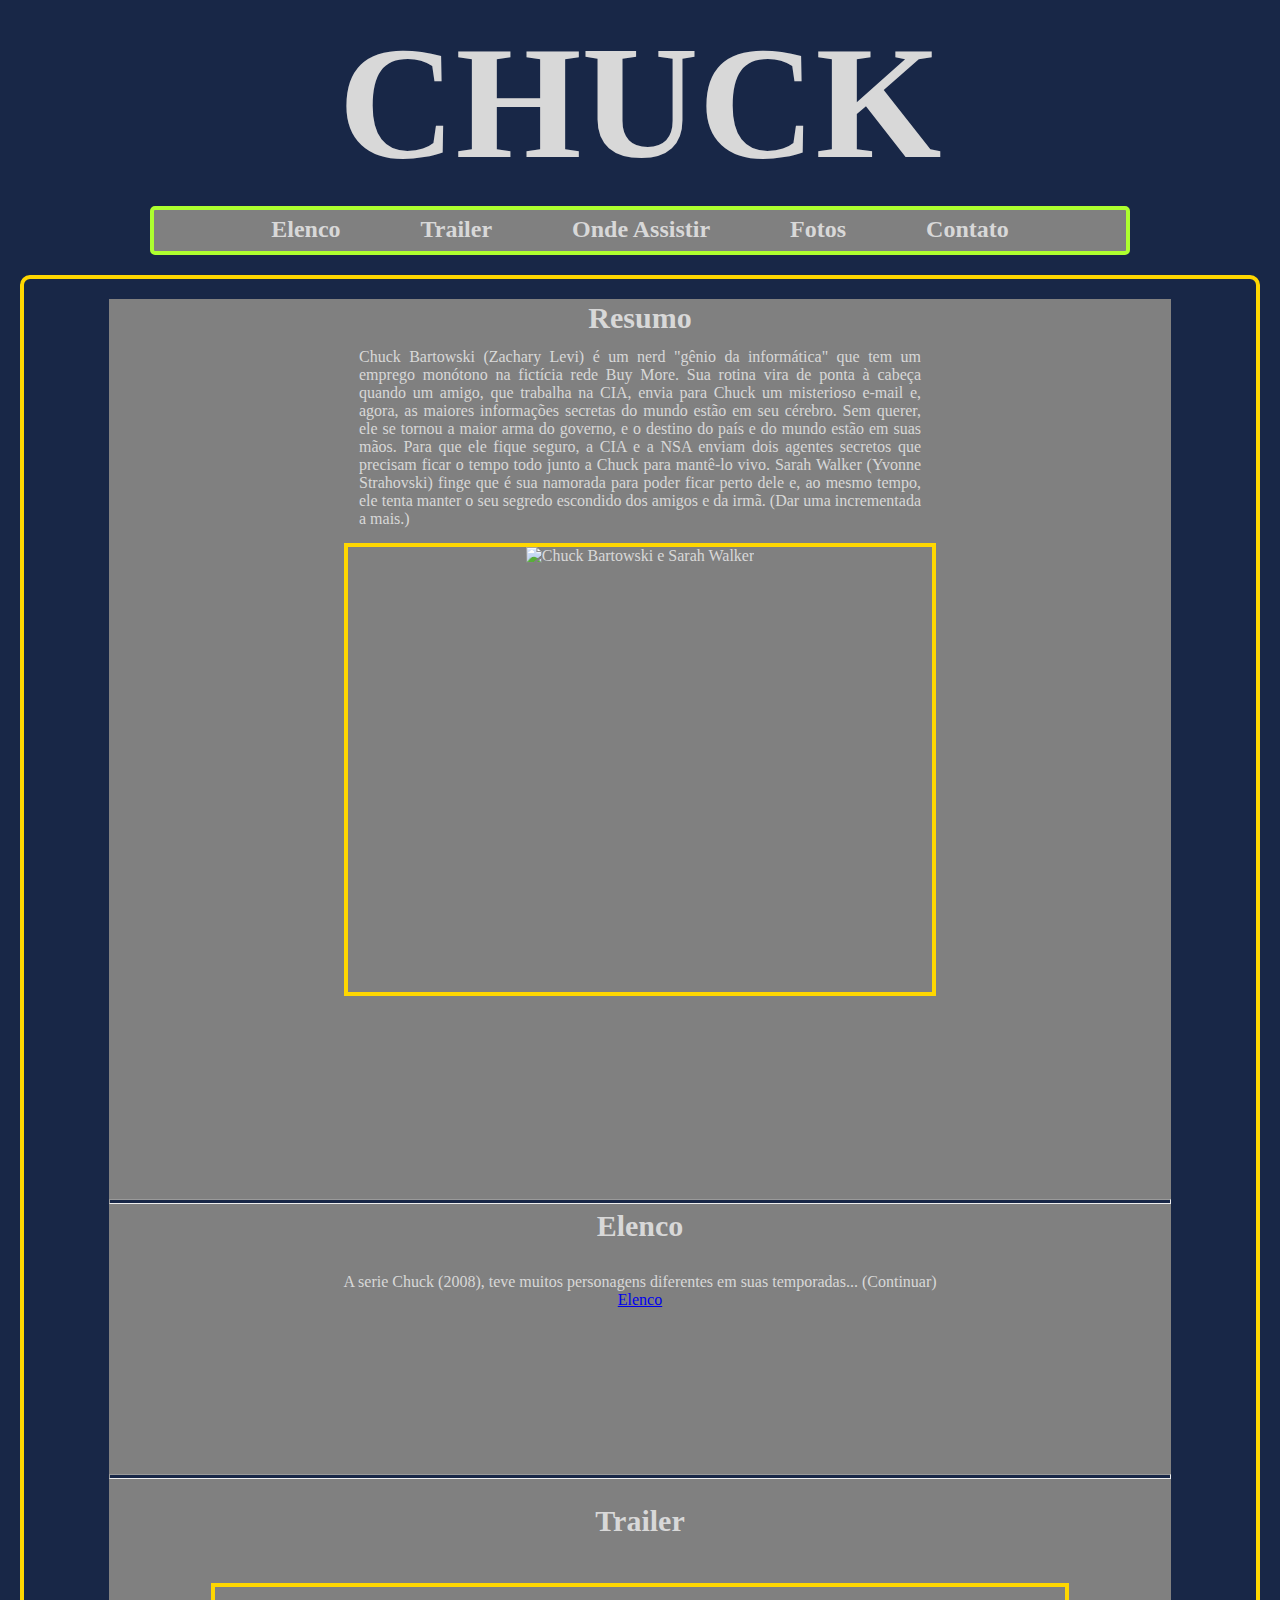
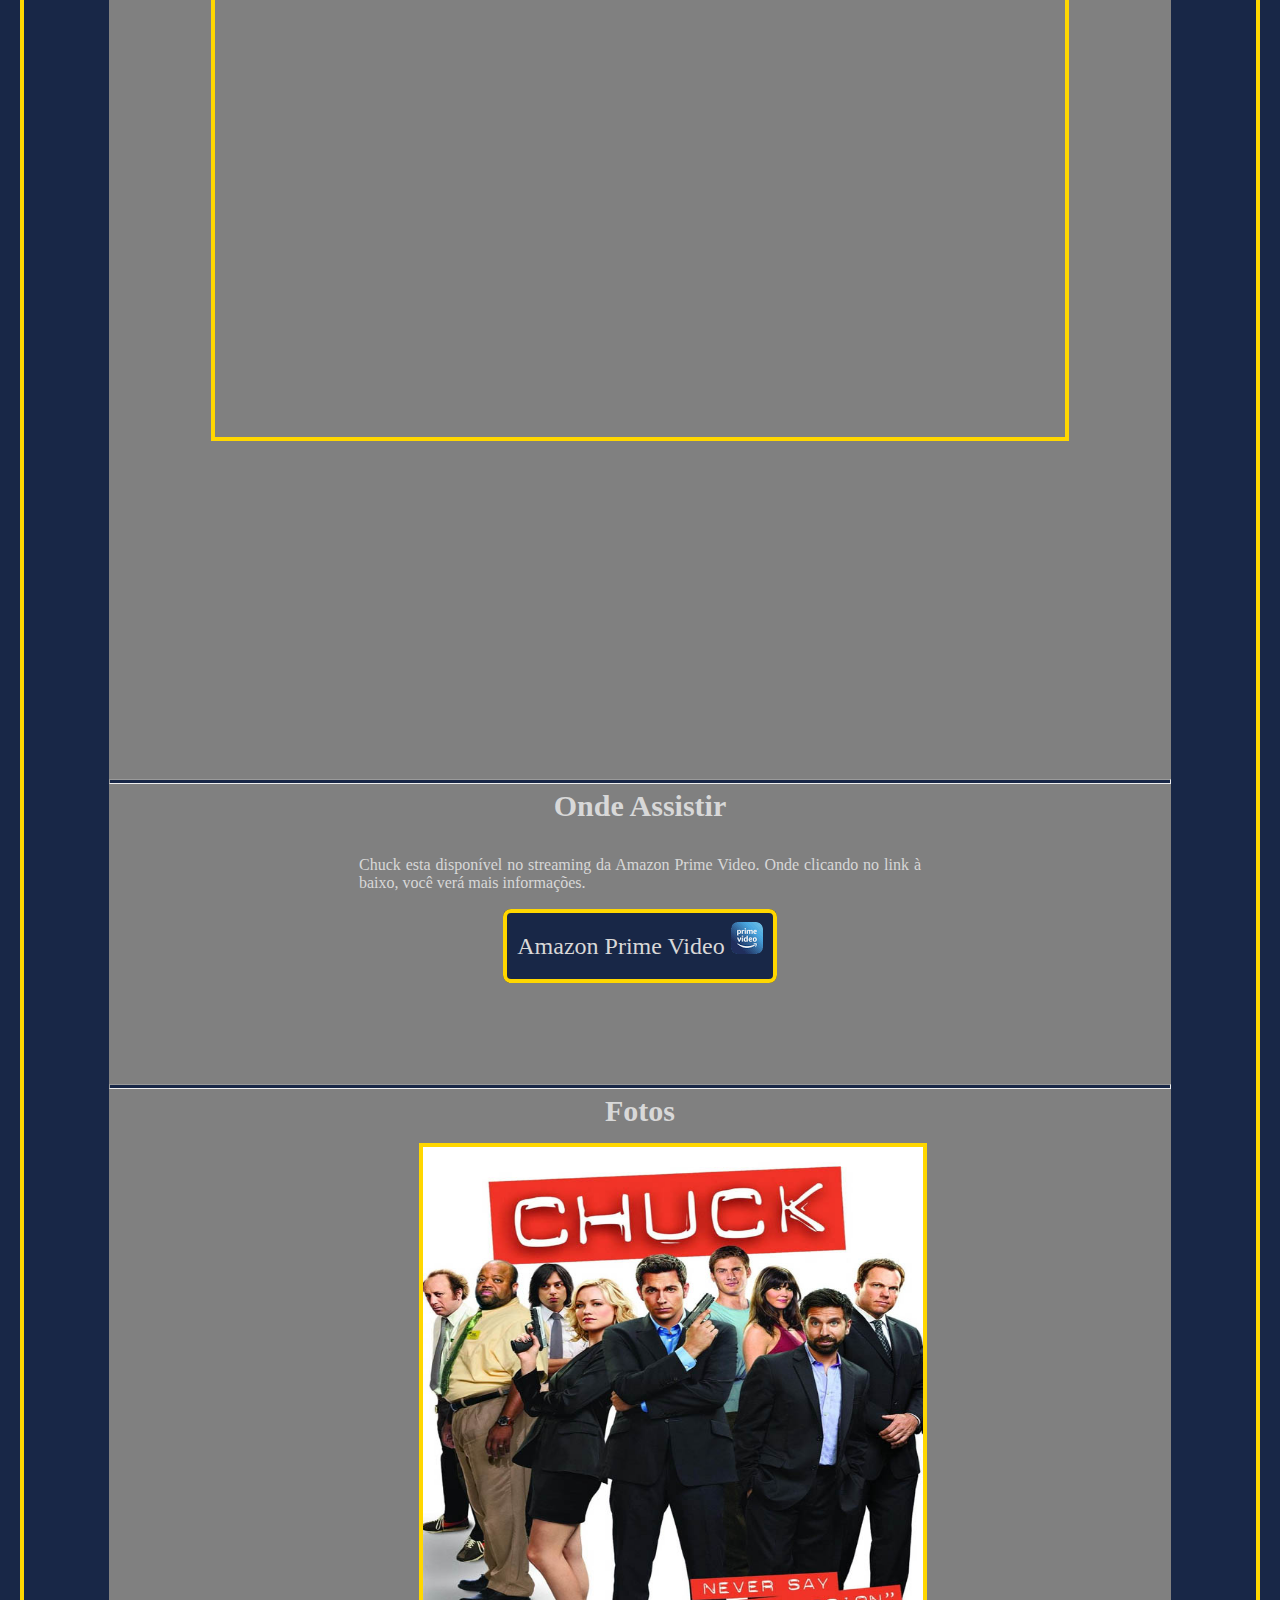
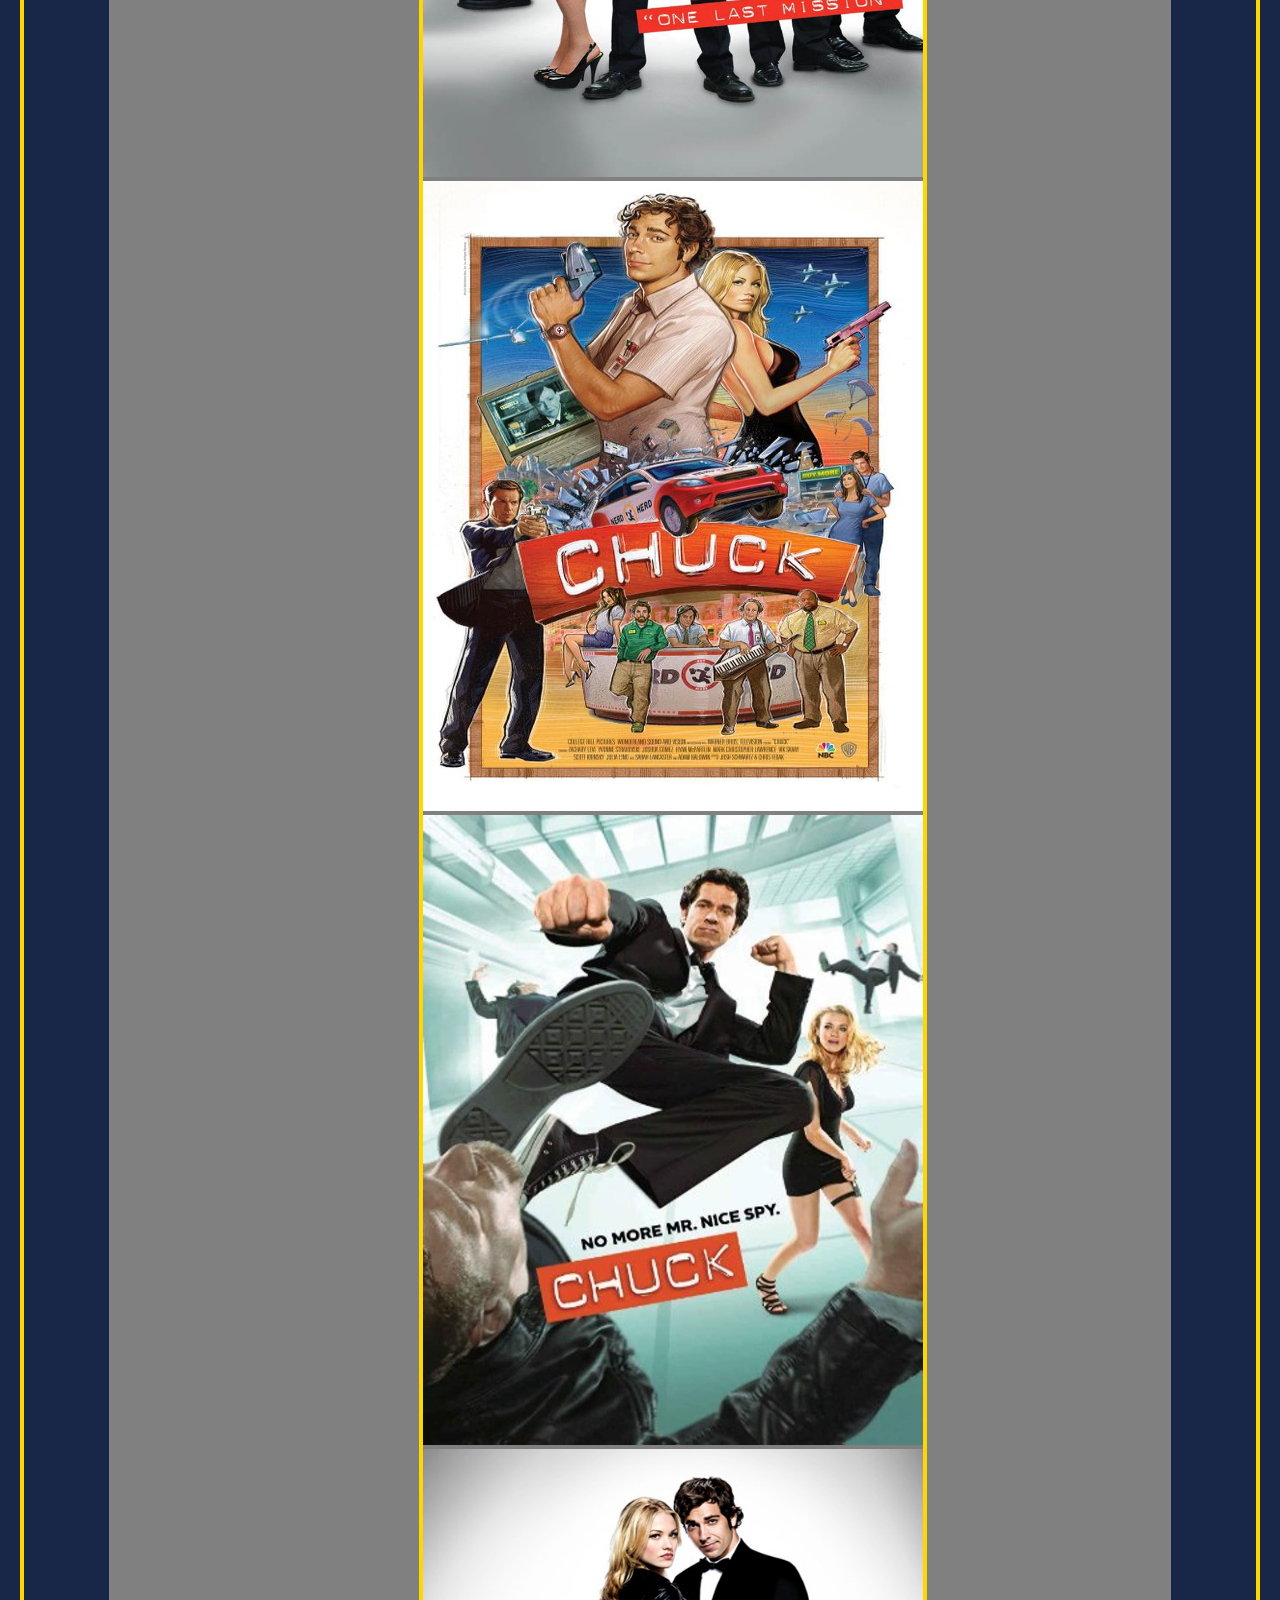
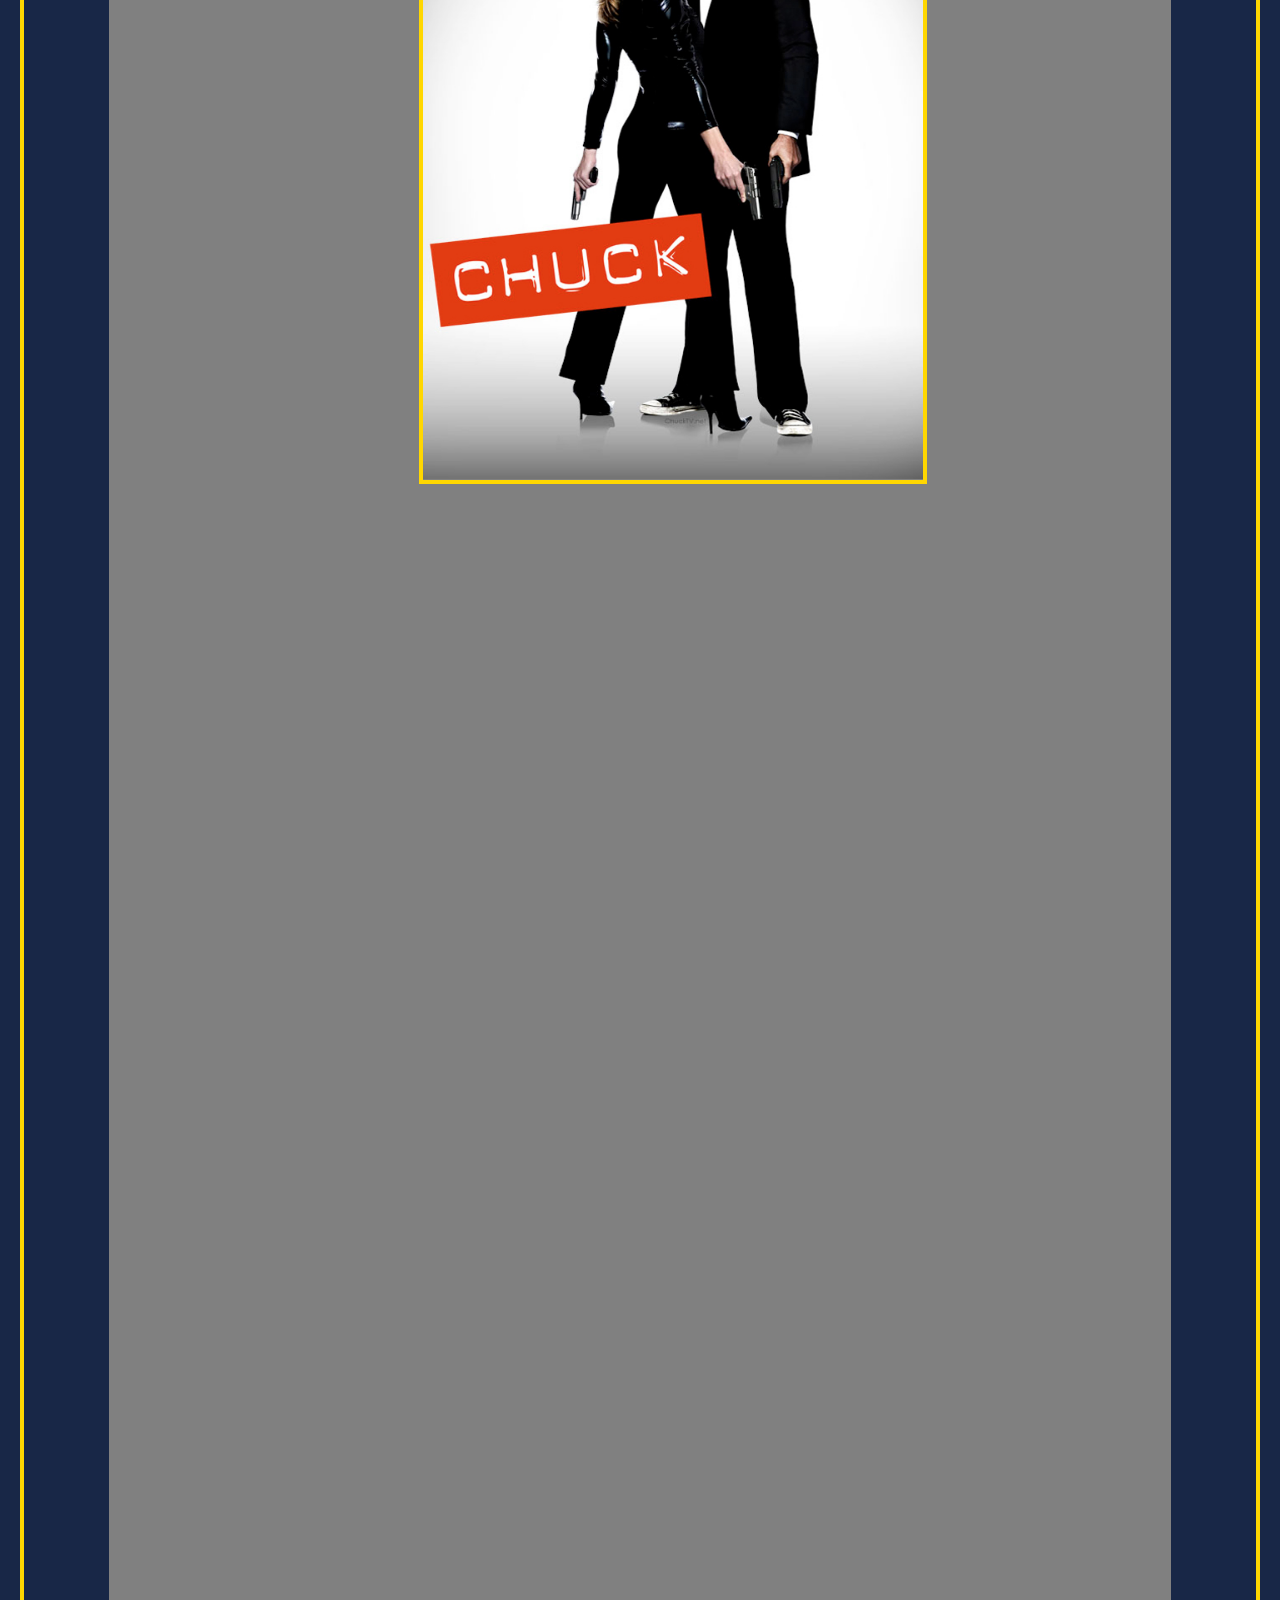
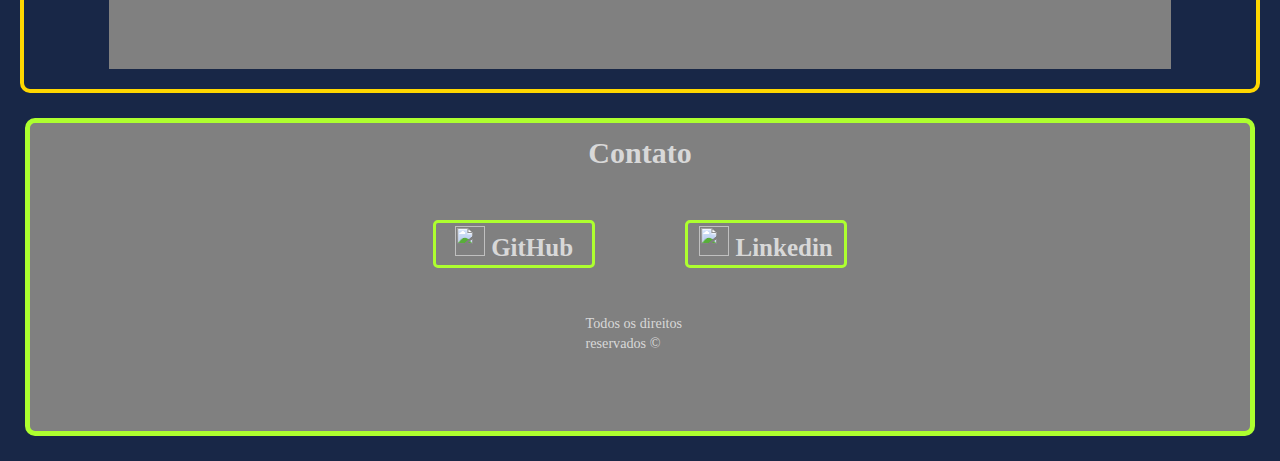
==== Index.html @ 33a7fbaa "25/04/23" ====
<!DOCTYPE html>
<html lang="pt-br">

<head>
    <meta charset="UTF-8">
    <meta http-equiv="X-UA-Compatible" content="IE=edge">
    <meta name="viewport" content="width=device-width, initial-scale=1.0">
    <meta name="content-type" content="JavaScript, HTML, CSS">
    <!-- Descreve ao navegador o tipo de linguagem envolvida na página -->
    <meta name="description" content="Resumo/Sinopse sobre a serie Chuck">
    <!-- Descrever/comentario ao navegador sobre o assunto da pagina -->
    <meta name="keywords" content="Serie, Chuck, Serie Chuck">
    <!-- Palavras-chaves da página -->
    <meta name="author" content="Kayo Araujo Oliveira">
    <!-- Autor da pagina seja Pessoa, Empresa e etc -->
    <title>Chuck</title>
    <link rel="stylesheet" href="css/style.css">
</head>

<!--
    SITE BASE = https://cinema10.com.br/series/chuck 
-->

<body>

    <h1 class="titulo">CHUCK</h1>

    <header class="cabecalho">
        <nav class="cabecalho_nav">
            <a class="cabecalho_nav_links" href="#elenco">Elenco</a>
            <a class="cabecalho_nav_links" href="#video">Trailer</a>
            <a class="cabecalho_nav_links" href="#onde_assistir">Onde Assistir</a>
            <a class="cabecalho_nav_links" href="#fotos">Fotos</a>
            <a class="cabecalho_nav_links" href="#contato">Contato</a>
        </nav>
    </header>


    <main class="conteudo">

        <section class="conteudo_resumo">
            <h2 class="resumo_titulo_h2">Resumo</h2>
            <p class="texto_resumo">
                Chuck Bartowski (Zachary Levi) é um nerd "gênio da informática" que tem um emprego monótono na fictícia
                rede
                Buy More. Sua rotina vira de ponta à cabeça quando um amigo, que trabalha na CIA, envia para Chuck um
                misterioso e-mail e, agora, as maiores informações secretas do mundo estão em seu cérebro. Sem querer,
                ele
                se tornou a maior arma do governo, e o destino do país e do mundo estão em suas mãos. Para que ele fique
                seguro, a CIA e a NSA enviam dois agentes secretos que precisam ficar o tempo todo junto a Chuck para
                mantê-lo vivo. Sarah Walker (Yvonne Strahovski) finge que é sua namorada para poder ficar perto dele e,
                ao
                mesmo tempo, ele tenta manter o seu segredo escondido dos amigos e da irmã. (Dar uma incrementada a
                mais.)
            </p>
            <div class="foto1_resumo">
                <img src="https://pipocasclub.com.br/wp-content/uploads/2022/12/Chuck.jpg"
                    alt="Chuck Bartowski e Sarah Walker" width="650px" height="315px">
            </div>
        </section>

        <hr size="5px">

        <section id="elenco" class="conteudo_elenco"> 
            <h2 class="elenco_h2">Elenco</h2>
            <p>A serie Chuck (2008), teve muitos personagens diferentes em suas temporadas... (Continuar)</p>
    
            <a class="botoes" href="https://www.imdb.com/title/tt0934814/fullcredits/?ref_=tt_ql_cl" target="_blank">Elenco</a>
        
        </section>

        <hr size="5px">

        <section id="video" class="conteudo_trailer">
            <h3 class="trailer_titulo_h2">Trailer</h3>

            <div class="video_trailer_div">
                <iframe class="video_trailer" width="850" height="450" src="https://www.youtube.com/embed/gSaua8MSDzg"
                    title="YouTube video player" frameborder="0"
                    allow="accelerometer; autoplay; clipboard-write; encrypted-media; gyroscope; picture-in-picture; web-share"
                    allowfullscreen>

                </iframe>
            </div>
        </section>

        <hr size="5px">

        <section id="onde_assistir" class="conteudo_onde_assistir">
            <div class="onde_assistir_div">
                <h2 class="onde_assistir_h2">Onde Assistir</h2>
                <p class="onde_assistir_texto">
                    Chuck esta disponível no streaming da Amazon Prime Video. Onde clicando no link à baixo, você verá mais
                    informações.
                </p>
                <a class="onde_assistir_button"
                    href="https://www.primevideo.com/detail/0LXQUM2J4JKEASHC6BNN1S1IWP/ref=atv_dp_season_select_s1"
                    target="_blank">
                    Amazon Prime Video
                    <img src="img/download_ideal.png">
                </a>
            </div>
        </section>

        <hr size="5px">

        <section id="fotos" class="conteudo_fotos"> 
            <h2 class="fotos_h2">Fotos</h2>

        <section class="container_fotos">   
            <div class="figure_fts">
                <img class="foto" src="fts_fotos/fts1.png" alt="img1">
                <img class="foto" src="fts_fotos/fts2.png" alt="img2">
                <img class="foto" src="fts_fotos/fts5.png" alt="img3">
                <img class="foto" src="fts_fotos/fts6.png" alt="img4">
            </div>
        </section>

        </section>

    </main>

    <footer id="contato" class="rodape">
        <h2 class="contato_h2">Contato</h2>

        <div class="contatos_btns">
            <a class="btn_contatos" href="https://github.com/Kayo033?tab=repositories" target="_blank">
                <img class="icons" src="https://github.githubassets.com/favicons/favicon.png" alt="">
                <strong>GitHub</strong>
            </a>
            <a class="btn_contatos" href="https://www.linkedin.com/in/kayo-oliveira-080910bs" target="_blank">
                <img class="icons" src="https://static.licdn.com/aero-v1/sc/h/al2o9zrvru7aqj8e1x2rzsrca"  alt="">
                <strong>Linkedin</strong>
            </a>
        </div>

        <p class="texto_direitos"><small>Todos os direitos reservados ©</small></p>


        <!-- <div class="button">
            <button type="button" id="rodape_button">Voltar</button>
        </div> -->
    </footer>

</body>

</html>
---- css/style.css ----
:root {
    --cor-background:#182747;
    --cor-texto:#D8D8D8;
}

* {
    margin: 0;
    padding: 0;
}

body {
    height: 100%;
    background-color: var(--cor-background);
    box-sizing: border-box;
    color: var(--cor-texto);
}

/*|| H E A D E R ||*/
.titulo{
    margin: 10px;
    text-align: center;
    font-size: 18vh;
}

.cabecalho {
    text-align: center;
    padding: 0.5%; 
    margin: 3px 150px;
    border: 4px solid greenyellow;
    background-color: gray;
    border-radius: 5px;
}

.cabecalho_nav {
    display: inline-flex;
    gap: 80px;
    margin-bottom: 1px;
}

.cabecalho_nav_links {
    color: var(--cor-texto);
    font-size: 1.5rem;
    font-weight: 600;
    text-decoration: none;
} 

.cabecalho_nav_links:hover{
    color: gold;
}
/*|| H E A D E R ||*/

/*|| M A I N ||*/
.conteudo {
    margin: 20px;
    border: 4px solid gold;
    color: var(--cor-texto);
    border-radius: 10px;
    padding: 20px 85px 20px 85px;
}

.conteudo_resumo{
    background-color: gray;
    height: 100vh;
}

.resumo_titulo_h2{
    font-size: 30px;
    text-align: center;
    padding: 2.5px 0px 2.5px 0px;
}

.texto_resumo{
    font-family: cursive;
    text-align: justify;
    margin-left: 250px;
    margin-right: 250px;
    padding: 10px 0px 15px 0px;
}

.foto1_resumo{
    height: 49.5%;
    text-align: center;
    border: 4px solid gold;
    margin-left: 235px;
    margin-right: 235px;
}
/*|| M A I N ||*/

/*|| ELENCO ||*/
.conteudo_elenco{
    background-color: gray;
    height: 30vh; 
    text-align: center;
}

.elenco_h2{
    font-size: 30px;
    text-align: center;
    padding: 5px 0px 30px 0px;
}


/*|| ELENCO ||*/

/*||TRAILER ||*/
.conteudo_trailer{
    background-color: gray;
    height: 100vh;
}

.trailer_titulo_h2{
    font-size: 30px;
    text-align: center;
    padding: 25px 0px 45px 0px;
}

.video_trailer{
    border: 4px solid gold;
    padding: 0%;
}

.video_trailer_div{
    text-align: center;
}
/*||TRAILER ||*/

/*|| ONDE ASSITIR ||*/
.conteudo_onde_assistir{
    background-color: gray;
    height: 20vh;
    padding: 0px 0px 120px 0px;
}

.onde_assistir_h2{
    font-size: 30px;
    text-align: center;
    padding: 5px 0px 25px 0px;   
}

.onde_assistir_texto{
    font-family: cursive;
    text-align: justify;
    margin-left: 250px;
    margin-right: 250px;
    padding: 8px 0px 30px 0px;
}

.onde_assistir_div{
    text-align: center;
}

.onde_assistir_button{
    gap: 6px;
    border: 4px solid gold;
    text-align: center;
    border-radius: 8px;
    font-size: 1.5rem;
    padding: 20px 10px 20px 10px;
    text-decoration: none;
    color: var(--cor-texto);
    background-color: var(--cor-background);
    font-family: cursive;
}

.onde_assistir_button:hover{
    color: gold;
}
/*|| ONDE ASSITIR ||*/

/*|| FOTOS ||*/
.conteudo_fotos{
    background-color: gray;
    height: 420vh;
    /* display: flex; */
    box-sizing: border-box;
}

.fotos_h2{
    font-size: 30px;
    text-align: center;
    padding: 5px 0px 15px 0px;      
}

.container_fotos{
    display: flex;
}

.figure_fts{
    width: 500px;
    height: 2533px;
    border: 4px solid gold;
    margin-left: 310px;
}

.foto{
    width: 500px;
    height: 630px;
}

/*|| FOTOS ||*/


/*|| RODAPE ||*/
.rodape {
    background-color: gray;
    height: 30vh;
    margin: 25px;
    border: 5px solid greenyellow;
    color: var(--cor-texto);
    border-radius: 10px;
    padding: 1% 2% 2% 2%;
}

.contato_h2{
    font-size: 30px;
    text-align: center;
    padding: 0px 0px 5px 0px; 
}

.contatos_btns{
    display: flex;
    justify-content: center;
}

.btn_contatos:hover{
    color: gold;
}

.btn_contatos{
    padding: 3px;
    font-size: 25px;
    text-decoration: none;
    text-align: center;
    margin: 45px 45px;
    width: 150px;
    border: 3px solid greenyellow;
    color: var(--cor-texto);
    border-radius: 5px;
}

.icons{
    width: 30px;
    height: 30px;
}

.texto_direitos{
    margin: 0px 530px;
    font-size: 17px;
    text-align: center, justify;
}


/* .button{
    text-align: right;
} */

/*|| RODAPE ||*/
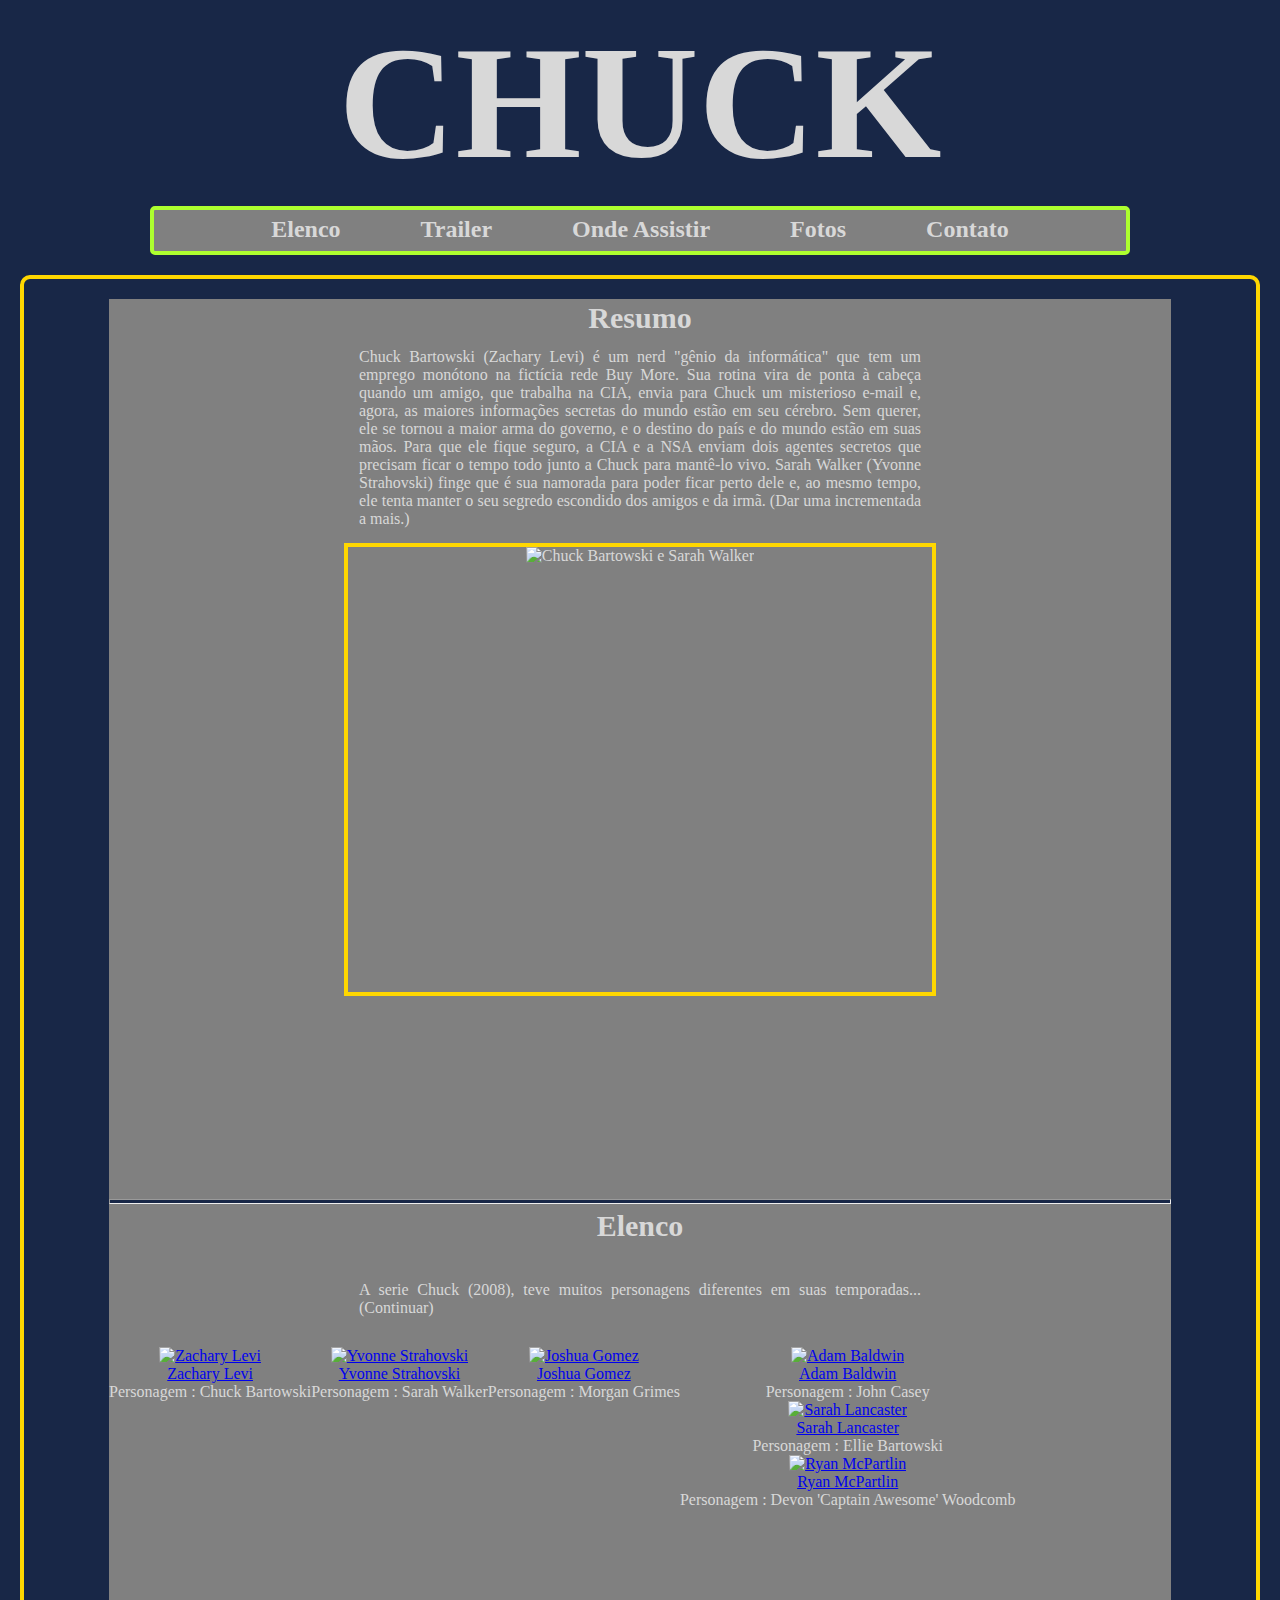
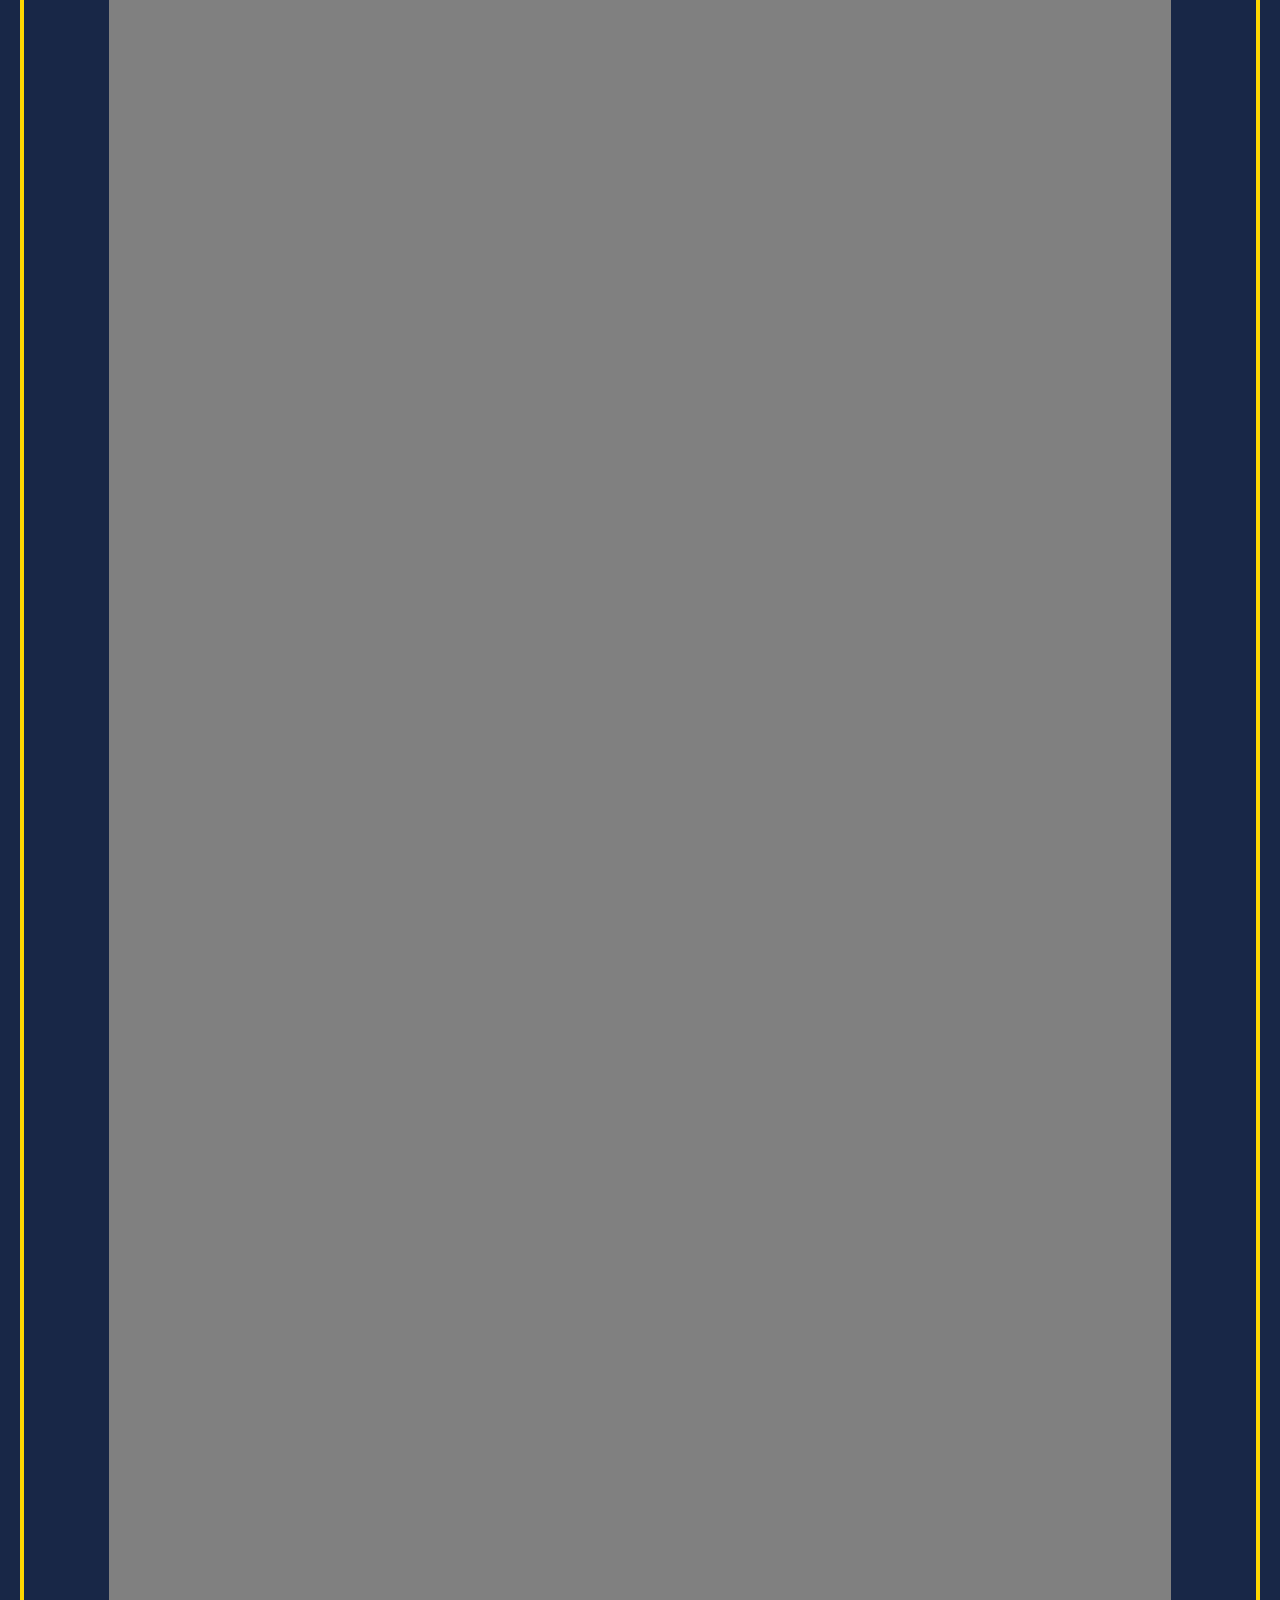
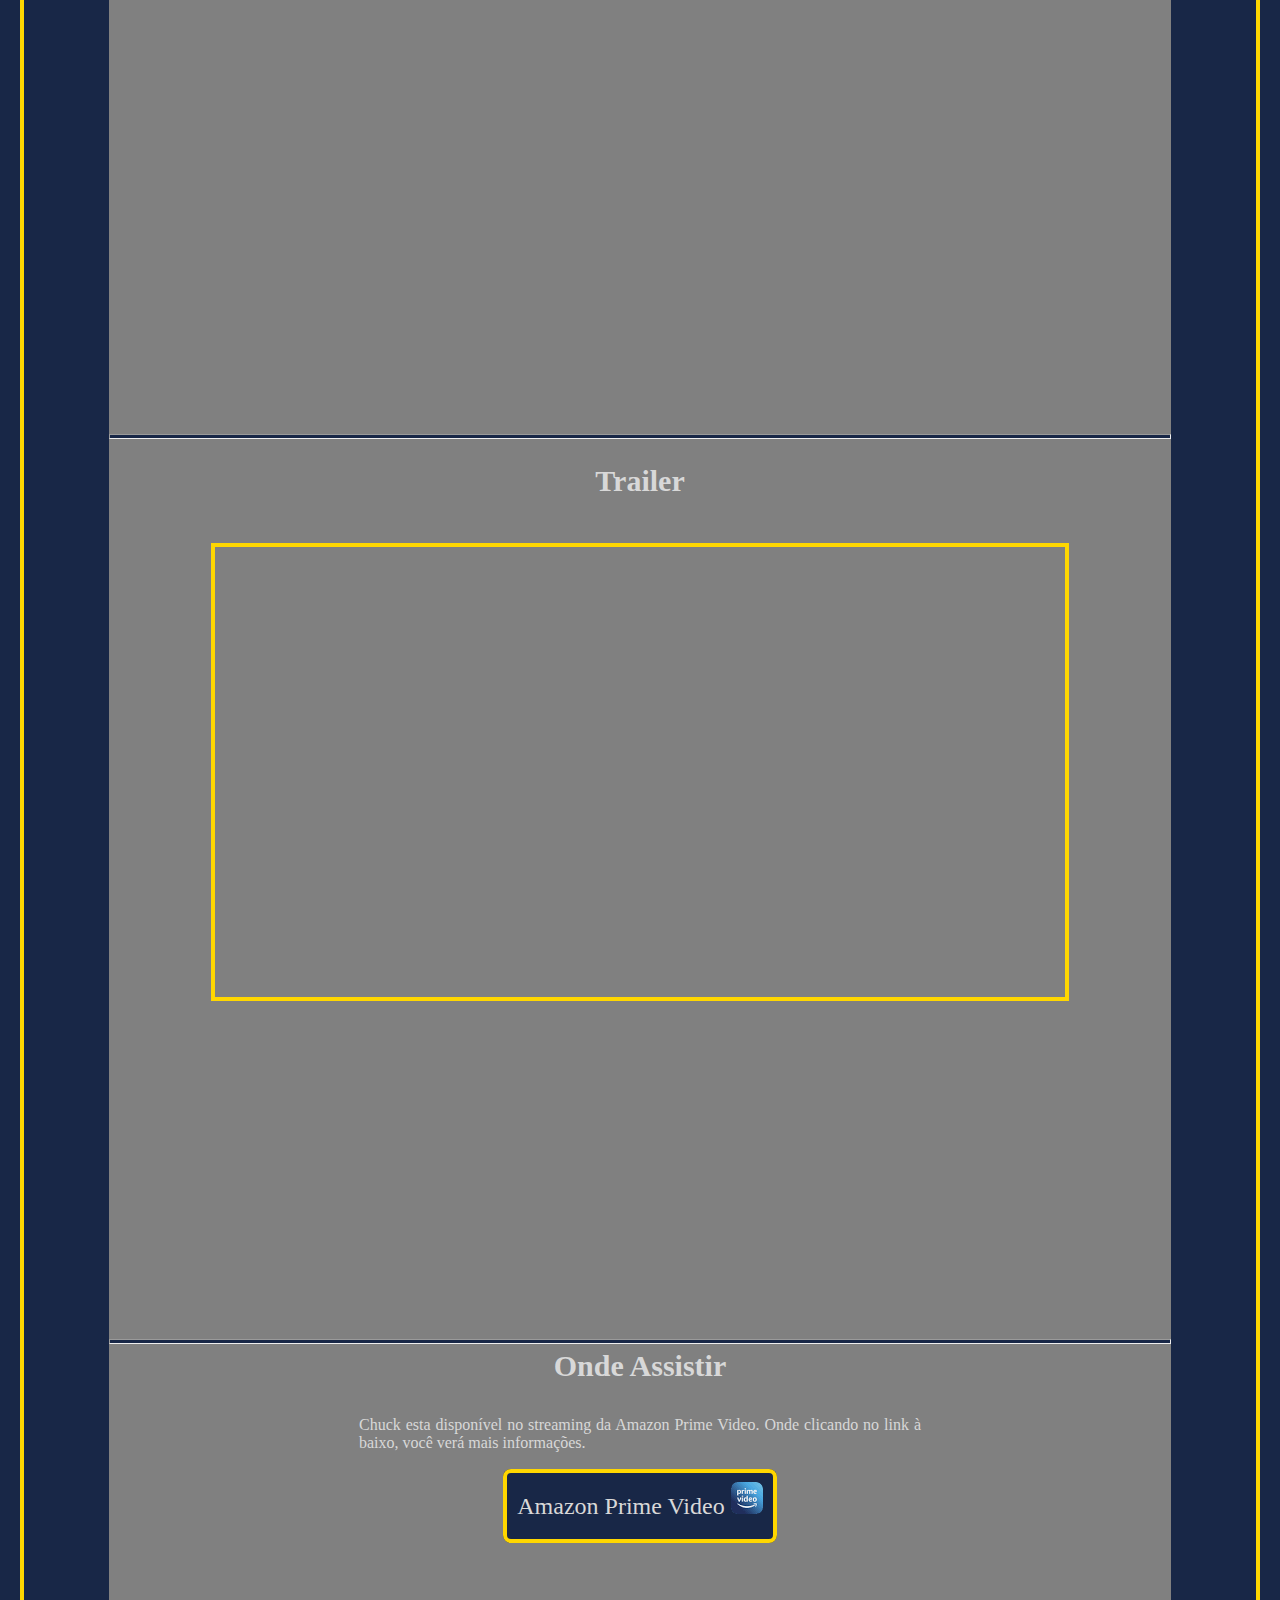
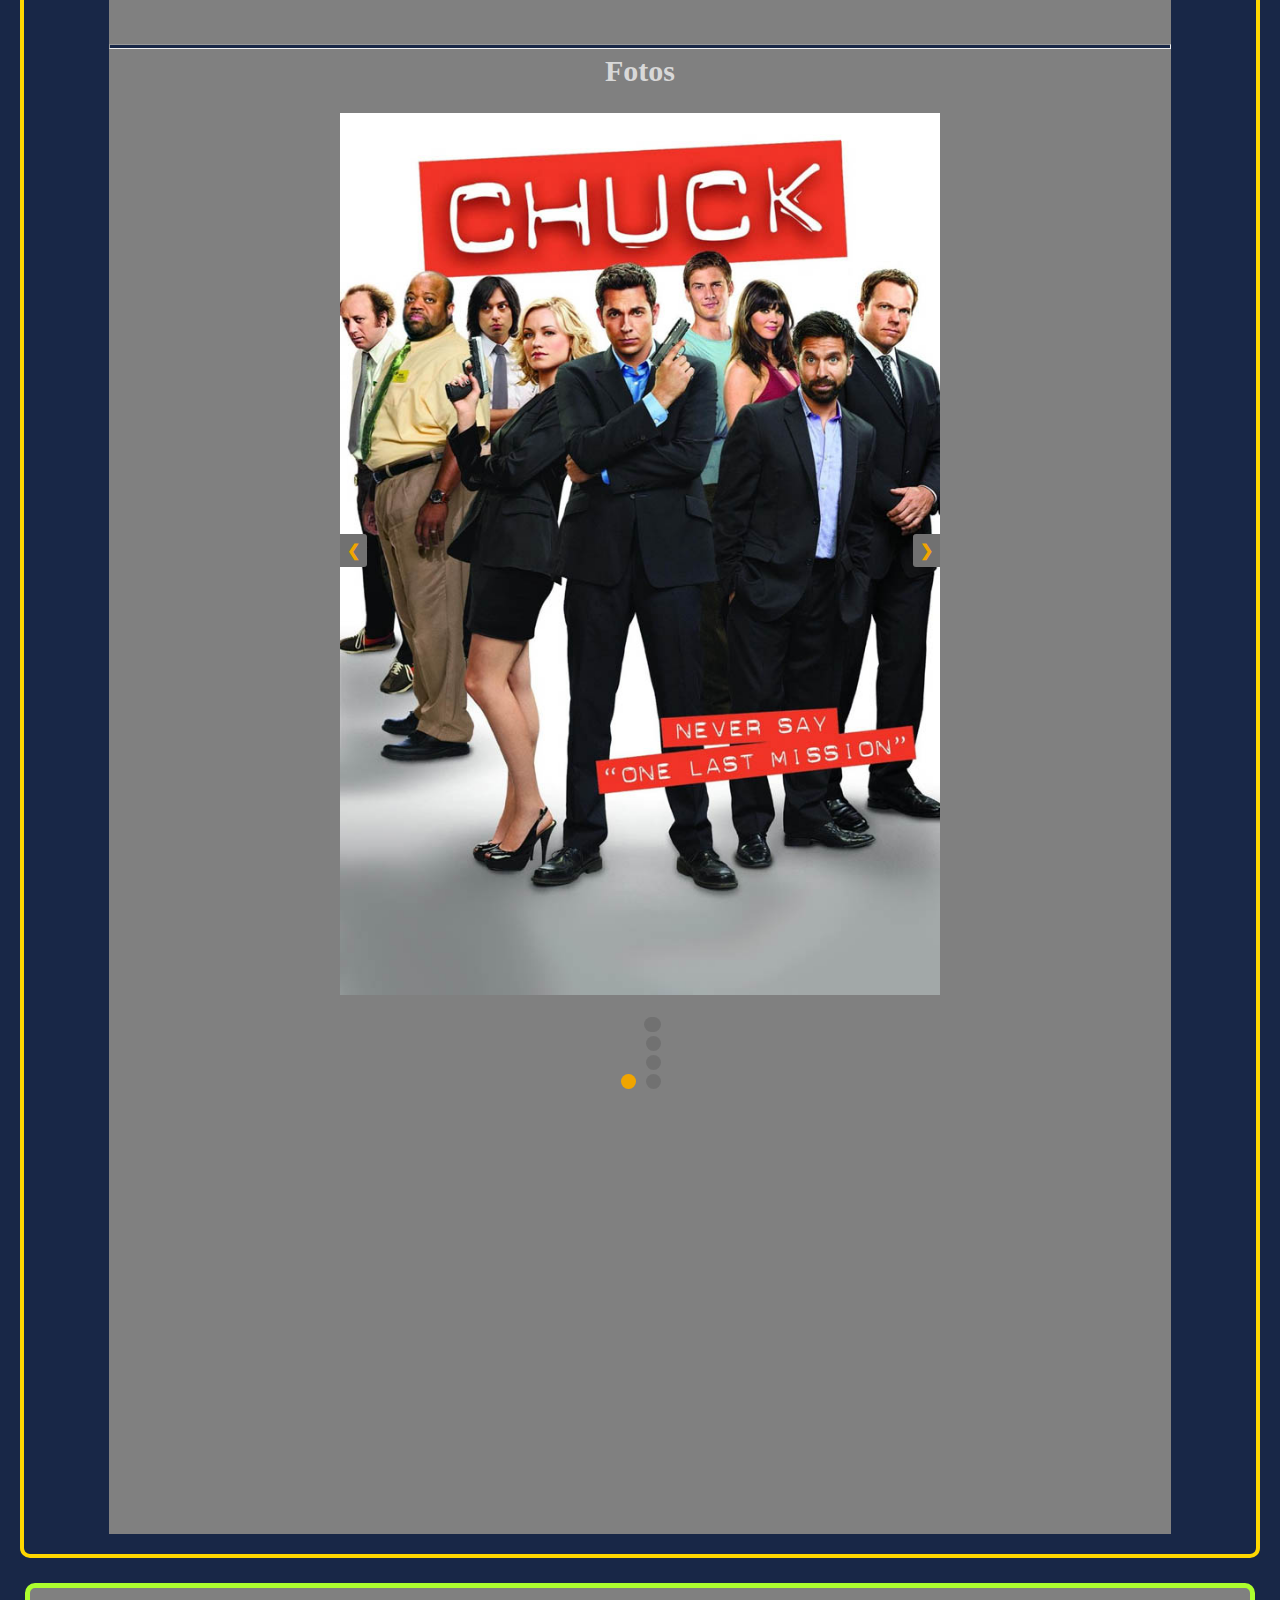
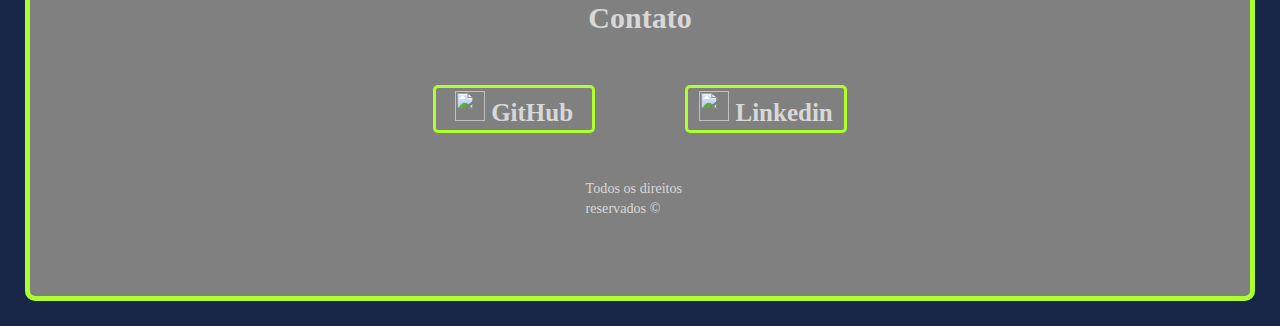
==== commit 5de6e15a: "02/05/23" ====
--- a/Index.html
+++ b/Index.html
@@ -19,6 +19,7 @@
 
 <!--
     SITE BASE = https://cinema10.com.br/series/chuck 
+    ELENCO = https://www.adorocinema.com/series/serie-3213/temporada-19796/elenco/
 -->
 
 <body>
@@ -61,12 +62,129 @@
 
         <hr size="5px">
 
-        <section id="elenco" class="conteudo_elenco"> 
+        <section id="elenco" class="conteudo_elenco">
             <h2 class="elenco_h2">Elenco</h2>
-            <p>A serie Chuck (2008), teve muitos personagens diferentes em suas temporadas... (Continuar)</p>
-    
-            <a class="botoes" href="https://www.imdb.com/title/tt0934814/fullcredits/?ref_=tt_ql_cl" target="_blank">Elenco</a>
-        
+            <p class="texto_elenco">A serie Chuck (2008), teve muitos personagens diferentes em suas temporadas...
+                (Continuar)</p>
+
+            <div class="gd gd-gap-15 gd-xs-2 gd-m-4">
+                <div class="card person-card person-card-col">
+                    <figure class="thumbnail ">
+                        <a class="xXx thumbnail-container thumbnail-link" title="Zachary Levi"
+                            href="/personalidades/personalidade-104393/">
+                            <img class="thumbnail-img"
+                                src="https://br.web.img3.acsta.net/c_162_216/pictures/19/03/14/22/45/2189615.jpg"
+                                alt="Zachary Levi" width="162" height="216">
+                        </a>
+                    </figure>
+                    <div class="meta ">
+                        <div class="meta-title">
+                            <a class="meta-title-link" href="https://www.imdb.com/name/nm1157048/">Zachary Levi</a>
+                        </div>
+                        <div class="meta-sub light">
+                            Personagem : Chuck Bartowski
+                        </div>
+                    </div>
+                </div>
+                <div class="card person-card person-card-col">
+                    <figure class="thumbnail ">
+                        <a class="xXx thumbnail-container thumbnail-link" title="Yvonne Strahovski"
+                            href="/personalidades/personalidade-176485/">
+                            <img class="thumbnail-img"
+                                src="https://br.web.img3.acsta.net/c_162_216/pictures/18/09/04/19/44/4813408.jpg"
+                                alt="Yvonne Strahovski" width="162" height="216">
+                        </a>
+                    </figure>
+                    <div class="meta ">
+                        <div class="meta-title">
+                            <a class="meta-title-link" href="https://www.imdb.com/name/nm2088803/">Yvonne
+                                Strahovski</a>
+                        </div>
+                        <div class="meta-sub light">
+                            Personagem : Sarah Walker
+                        </div>
+                    </div>
+                </div>
+
+                <div class="card person-card person-card-col">
+                    <figure class="thumbnail ">
+                        <a class="xXx thumbnail-container thumbnail-link" title="Joshua Gomez"
+                            href="/personalidades/personalidade-122698/">
+                            <img class="thumbnail-img"
+                                src="https://br.web.img2.acsta.net/c_162_216/medias/nmedia/18/64/30/70/19961035.jpg"
+                                alt="Joshua Gomez" width="162" height="216">
+                        </a>
+                    </figure>
+                    <div class="meta ">
+                        <div class="meta-title">
+                            <a class="meta-title-link" href="https://www.imdb.com/name/nm1382427/">Joshua Gomez</a>
+                        </div>
+                        <div class="meta-sub light">
+                            Personagem : Morgan Grimes
+                        </div>
+                    </div>
+                </div>
+                <div>
+                    <div class="card person-card person-card-col">
+                        <figure class="thumbnail ">
+                            <a class="xXx thumbnail-container thumbnail-link" title="Adam Baldwin"
+                                href="/personalidades/personalidade-37987/">
+                                <img class="thumbnail-img"
+                                    src="https://br.web.img3.acsta.net/c_162_216/medias/nmedia/18/35/83/15/19961037.jpg"
+                                    alt="Adam Baldwin" width="162" height="216">
+                            </a>
+                        </figure>
+                        <div class="meta">
+                            <div class="meta-title">
+                                <a class="meta-title-link" href="https://www.imdb.com/name/nm0000284/">Adam Baldwin</a>
+                            </div>
+                            <div class="meta-sub light">
+                                Personagem : John Casey
+                            </div>
+                        </div>
+                    </div>
+                    <div class="card person-card person-card-col">
+                        <figure class="thumbnail ">
+                            <a class="xXx thumbnail-container thumbnail-link" title="Sarah Lancaster"
+                                href="/personalidades/personalidade-105122/">
+                                <img class="thumbnail-img b-loaded"
+                                    src="https://br.web.img2.acsta.net/c_162_216/medias/nmedia/18/60/02/93/19961041.jpg"
+                                    alt="Sarah Lancaster" width="162" height="216">
+                            </a>
+                        </figure>
+                        <div class="meta ">
+                            <div class="meta-title">
+                                <a class="meta-title-link" href="https://www.imdb.com/name/nm0484178/">Sarah
+                                    Lancaster</a>
+                            </div>
+                            <div class="meta-sub light">
+                                Personagem : Ellie Bartowski
+                            </div>
+                        </div>
+                        <div class="card person-card person-card-col">
+                            <figure class="thumbnail ">
+                                <a class="xXx thumbnail-container thumbnail-link" title="Ryan McPartlin"
+                                    href="/personalidades/personalidade-119623/">
+                                    <img class="thumbnail-img b-loaded"
+                                        src="https://br.web.img2.acsta.net/c_162_216/medias/nmedia/18/35/79/09/19961043.jpg"
+                                        alt="Ryan McPartlin" width="162" height="216">
+                                </a>
+                            </figure>
+                            <div class="meta ">
+                                <div class="meta-title">
+                                    <a class="meta-title-link" href="https://www.imdb.com/name/nm0574131/">Ryan
+                                        McPartlin</a>
+                                </div>
+                                <div class="meta-sub light">
+                                    Personagem : Devon 'Captain Awesome' Woodcomb
+                                </div>
+                            </div>
+                        </div>
+                    </div>
+                </div>
+
+                <!-- <a class="botoes" href="https://www.imdb.com/title/tt0934814/fullcredits/?ref_=tt_ql_cl" target="_blank">Elenco</a> -->
+
         </section>
 
         <hr size="5px">
@@ -90,7 +208,8 @@
             <div class="onde_assistir_div">
                 <h2 class="onde_assistir_h2">Onde Assistir</h2>
                 <p class="onde_assistir_texto">
-                    Chuck esta disponível no streaming da Amazon Prime Video. Onde clicando no link à baixo, você verá mais
+                    Chuck esta disponível no streaming da Amazon Prime Video. Onde clicando no link à baixo, você verá
+                    mais
                     informações.
                 </p>
                 <a class="onde_assistir_button"
@@ -104,18 +223,52 @@
 
         <hr size="5px">
 
-        <section id="fotos" class="conteudo_fotos"> 
+        <section id="fotos" class="conteudo_fotos">
             <h2 class="fotos_h2">Fotos</h2>
-
-        <section class="container_fotos">   
-            <div class="figure_fts">
-                <img class="foto" src="fts_fotos/fts1.png" alt="img1">
-                <img class="foto" src="fts_fotos/fts2.png" alt="img2">
-                <img class="foto" src="fts_fotos/fts5.png" alt="img3">
-                <img class="foto" src="fts_fotos/fts6.png" alt="img4">
-            </div>
-        </section>
-
+            <section class="container_fotos">
+
+                <div class="slideshow-container">
+
+                    <div class="mySlides fade">
+                        <img src="fts_fotos/fts1.png" style="width:100%">
+                    </div>
+
+                    <div class="mySlides fade">
+                        <img src="fts_fotos/fts2.png" style="width:100%">
+                    </div>
+
+                    <div class="mySlides fade">
+                        <img src="fts_fotos/fts3.png" style="width:100%">
+                    </div>
+
+                    <div class="mySlides fade">
+                        <img src="fts_fotos/fts4.png" style="width: 100%;">
+                    </div>
+
+                    <div class="mySlides fade">
+                        <img src="fts_fotos/fts5.png" style="width: 100%;">
+                    </div>
+
+                    <div class="mySlides fade">
+                        <img src="fts_fotos/fts6.png" style="width: 100%;">
+                    </div>
+
+                    <a class="prev" onclick="plusSlides(-1)">&#10094;</a>
+                    <a class="next" onclick="plusSlides(1)">&#10095;</a>
+                </div>
+
+                <br>
+
+                <div style="text-align:center">
+                    <span class="dot" onclick="currentSlide(1)"></span>
+                    <span class="dot" onclick="currentSlide(2)"></Fspan>
+                        <span class="dot" onclick="currentSlide(3)"></span>
+                        <span class="dot" onclick="currentSlide(4)"></span>
+                        <span class="dot" onclick="currentSlide(5)"></span>
+                        <span class="dot" onclick="currentSlide(6)"></span>
+                </div>
+
+            </section>
         </section>
 
     </main>
@@ -129,19 +282,15 @@
                 <strong>GitHub</strong>
             </a>
             <a class="btn_contatos" href="https://www.linkedin.com/in/kayo-oliveira-080910bs" target="_blank">
-                <img class="icons" src="https://static.licdn.com/aero-v1/sc/h/al2o9zrvru7aqj8e1x2rzsrca"  alt="">
+                <img class="icons" src="https://static.licdn.com/aero-v1/sc/h/al2o9zrvru7aqj8e1x2rzsrca" alt="">
                 <strong>Linkedin</strong>
             </a>
         </div>
 
         <p class="texto_direitos"><small>Todos os direitos reservados ©</small></p>
-
-
-        <!-- <div class="button">
-            <button type="button" id="rodape_button">Voltar</button>
-        </div> -->
     </footer>
 
+    <script src="main.js"></script>
 </body>
 
 </html>--- a/css/style.css
+++ b/css/style.css
@@ -1,6 +1,6 @@
 :root {
-    --cor-background:#182747;
-    --cor-texto:#D8D8D8;
+    --cor-background: #182747;
+    --cor-texto: #D8D8D8;
 }
 
 * {
@@ -16,7 +16,7 @@
 }
 
 /*|| H E A D E R ||*/
-.titulo{
+.titulo {
     margin: 10px;
     text-align: center;
     font-size: 18vh;
@@ -24,7 +24,7 @@
 
 .cabecalho {
     text-align: center;
-    padding: 0.5%; 
+    padding: 0.5%;
     margin: 3px 150px;
     border: 4px solid greenyellow;
     background-color: gray;
@@ -42,11 +42,12 @@
     font-size: 1.5rem;
     font-weight: 600;
     text-decoration: none;
-} 
-
-.cabecalho_nav_links:hover{
+}
+
+.cabecalho_nav_links:hover {
     color: gold;
 }
+
 /*|| H E A D E R ||*/
 
 /*|| M A I N ||*/
@@ -58,18 +59,18 @@
     padding: 20px 85px 20px 85px;
 }
 
-.conteudo_resumo{
+.conteudo_resumo {
     background-color: gray;
     height: 100vh;
 }
 
-.resumo_titulo_h2{
+.resumo_titulo_h2 {
     font-size: 30px;
     text-align: center;
     padding: 2.5px 0px 2.5px 0px;
 }
 
-.texto_resumo{
+.texto_resumo {
     font-family: cursive;
     text-align: justify;
     margin-left: 250px;
@@ -77,67 +78,30 @@
     padding: 10px 0px 15px 0px;
 }
 
-.foto1_resumo{
+.foto1_resumo {
     height: 49.5%;
     text-align: center;
     border: 4px solid gold;
     margin-left: 235px;
     margin-right: 235px;
 }
+
 /*|| M A I N ||*/
 
 /*|| ELENCO ||*/
-.conteudo_elenco{
-    background-color: gray;
-    height: 30vh; 
-    text-align: center;
-}
-
-.elenco_h2{
+.conteudo_elenco {
+    background-color: gray;
+    height: 270vh;
+    text-align: center;
+}
+
+.elenco_h2 {
     font-size: 30px;
     text-align: center;
     padding: 5px 0px 30px 0px;
 }
 
-
-/*|| ELENCO ||*/
-
-/*||TRAILER ||*/
-.conteudo_trailer{
-    background-color: gray;
-    height: 100vh;
-}
-
-.trailer_titulo_h2{
-    font-size: 30px;
-    text-align: center;
-    padding: 25px 0px 45px 0px;
-}
-
-.video_trailer{
-    border: 4px solid gold;
-    padding: 0%;
-}
-
-.video_trailer_div{
-    text-align: center;
-}
-/*||TRAILER ||*/
-
-/*|| ONDE ASSITIR ||*/
-.conteudo_onde_assistir{
-    background-color: gray;
-    height: 20vh;
-    padding: 0px 0px 120px 0px;
-}
-
-.onde_assistir_h2{
-    font-size: 30px;
-    text-align: center;
-    padding: 5px 0px 25px 0px;   
-}
-
-.onde_assistir_texto{
+.texto_elenco{
     font-family: cursive;
     text-align: justify;
     margin-left: 250px;
@@ -145,11 +109,62 @@
     padding: 8px 0px 30px 0px;
 }
 
-.onde_assistir_div{
-    text-align: center;
-}
-
-.onde_assistir_button{
+.gd {
+    display: flex;
+}
+
+
+/*|| ELENCO ||*/
+
+/*||TRAILER ||*/
+.conteudo_trailer {
+    background-color: gray;
+    height: 100vh;
+}
+
+.trailer_titulo_h2 {
+    font-size: 30px;
+    text-align: center;
+    padding: 25px 0px 45px 0px;
+}
+
+.video_trailer {
+    border: 4px solid gold;
+    padding: 0%;
+}
+
+.video_trailer_div {
+    text-align: center;
+}
+
+/*||TRAILER ||*/
+
+/*|| ONDE ASSITIR ||*/
+.conteudo_onde_assistir {
+    background-color: gray;
+    height: 20vh;
+    padding: 0px 0px 120px 0px;
+}
+
+.onde_assistir_h2 {
+    font-size: 30px;
+    text-align: center;
+    padding: 5px 0px 25px 0px;
+}
+
+.onde_assistir_texto {
+    font-family: cursive;
+    text-align: justify;
+    margin-left: 250px;
+    margin-right: 250px;
+    padding: 8px 0px 30px 0px;
+}
+
+.onde_assistir_div {
+    text-align: center;
+}
+
+.onde_assistir_button {
     gap: 6px;
     border: 4px solid gold;
     text-align: center;
@@ -162,39 +177,93 @@
     font-family: cursive;
 }
 
-.onde_assistir_button:hover{
+.onde_assistir_button:hover {
     color: gold;
 }
+
 /*|| ONDE ASSITIR ||*/
 
 /*|| FOTOS ||*/
-.conteudo_fotos{
-    background-color: gray;
-    height: 420vh;
+.conteudo_fotos {
+    background-color: gray;
+    height: 165vh;
     /* display: flex; */
     box-sizing: border-box;
 }
 
-.fotos_h2{
-    font-size: 30px;
-    text-align: center;
-    padding: 5px 0px 15px 0px;      
-}
-
-.container_fotos{
-    display: flex;
-}
-
-.figure_fts{
-    width: 500px;
-    height: 2533px;
-    border: 4px solid gold;
-    margin-left: 310px;
-}
-
-.foto{
-    width: 500px;
-    height: 630px;
+.fotos_h2 {
+    font-size: 30px;
+    text-align: center;
+    padding: 5px 0px 25px 0px;
+}
+
+.slideshow-container {
+    max-width: 600px;
+    position: relative;
+    margin: auto;
+}
+
+.mySlides {
+    display: none;
+}
+
+.prev,
+.next {
+    cursor: grab;
+    position: absolute;
+    top: 50%;
+    width: auto;
+    margin-top: -22px;
+    padding: 7px;
+    color: #F0A500;
+    font-weight: bold;
+    font-size: 16px;
+    transition: 0.6s ease;
+    border-radius: 0 3px 3px 0;
+    user-select: none;
+    background-color: #717171;
+}
+
+.next {
+    right: 0;
+    border-radius: 3px 0 0 3px;
+}
+
+.prev:hover,
+.next:hover {
+    background-color: rgba(0, 0, 0, 0.8);
+}
+
+.dot {
+    cursor: pointer;
+    height: 15px;
+    width: 15px;
+    margin: 0 2px;
+    background-color: #717171;
+    border-radius: 50%;
+    display: inline-block;
+    transition: background-color 0.6s ease;
+}
+
+.active,
+.dot:hover {
+    background-color: #F0A500;
+}
+
+/* Fading animation */
+.fade {
+    animation-name: fade;
+    animation-duration: 1.5s;
+}
+
+@keyframes fade {
+    from {
+        opacity: .4
+    }
+
+    to {
+        opacity: 1
+    }
 }
 
 /*|| FOTOS ||*/
@@ -211,22 +280,22 @@
     padding: 1% 2% 2% 2%;
 }
 
-.contato_h2{
-    font-size: 30px;
-    text-align: center;
-    padding: 0px 0px 5px 0px; 
-}
-
-.contatos_btns{
+.contato_h2 {
+    font-size: 30px;
+    text-align: center;
+    padding: 0px 0px 5px 0px;
+}
+
+.contatos_btns {
     display: flex;
     justify-content: center;
 }
 
-.btn_contatos:hover{
+.btn_contatos:hover {
     color: gold;
 }
 
-.btn_contatos{
+.btn_contatos {
     padding: 3px;
     font-size: 25px;
     text-decoration: none;
@@ -238,12 +307,12 @@
     border-radius: 5px;
 }
 
-.icons{
+.icons {
     width: 30px;
     height: 30px;
 }
 
-.texto_direitos{
+.texto_direitos {
     margin: 0px 530px;
     font-size: 17px;
     text-align: center, justify;
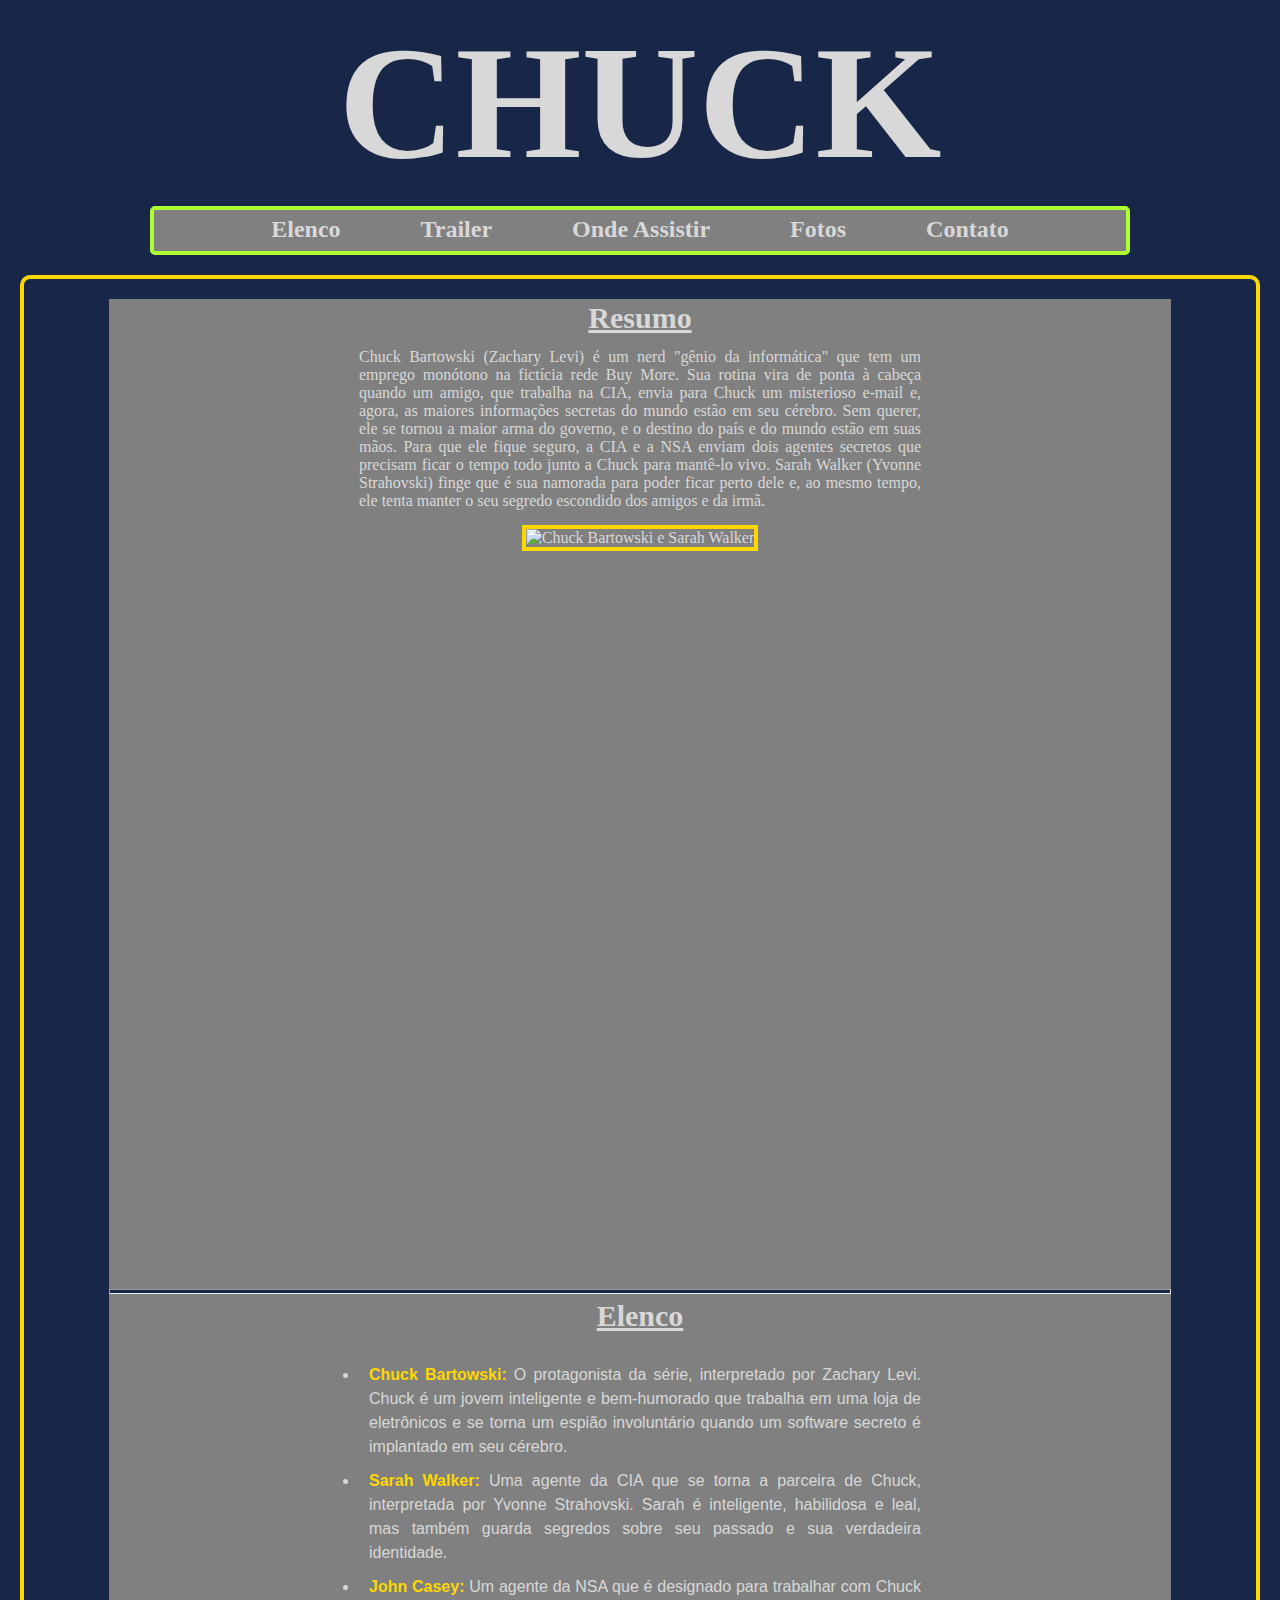
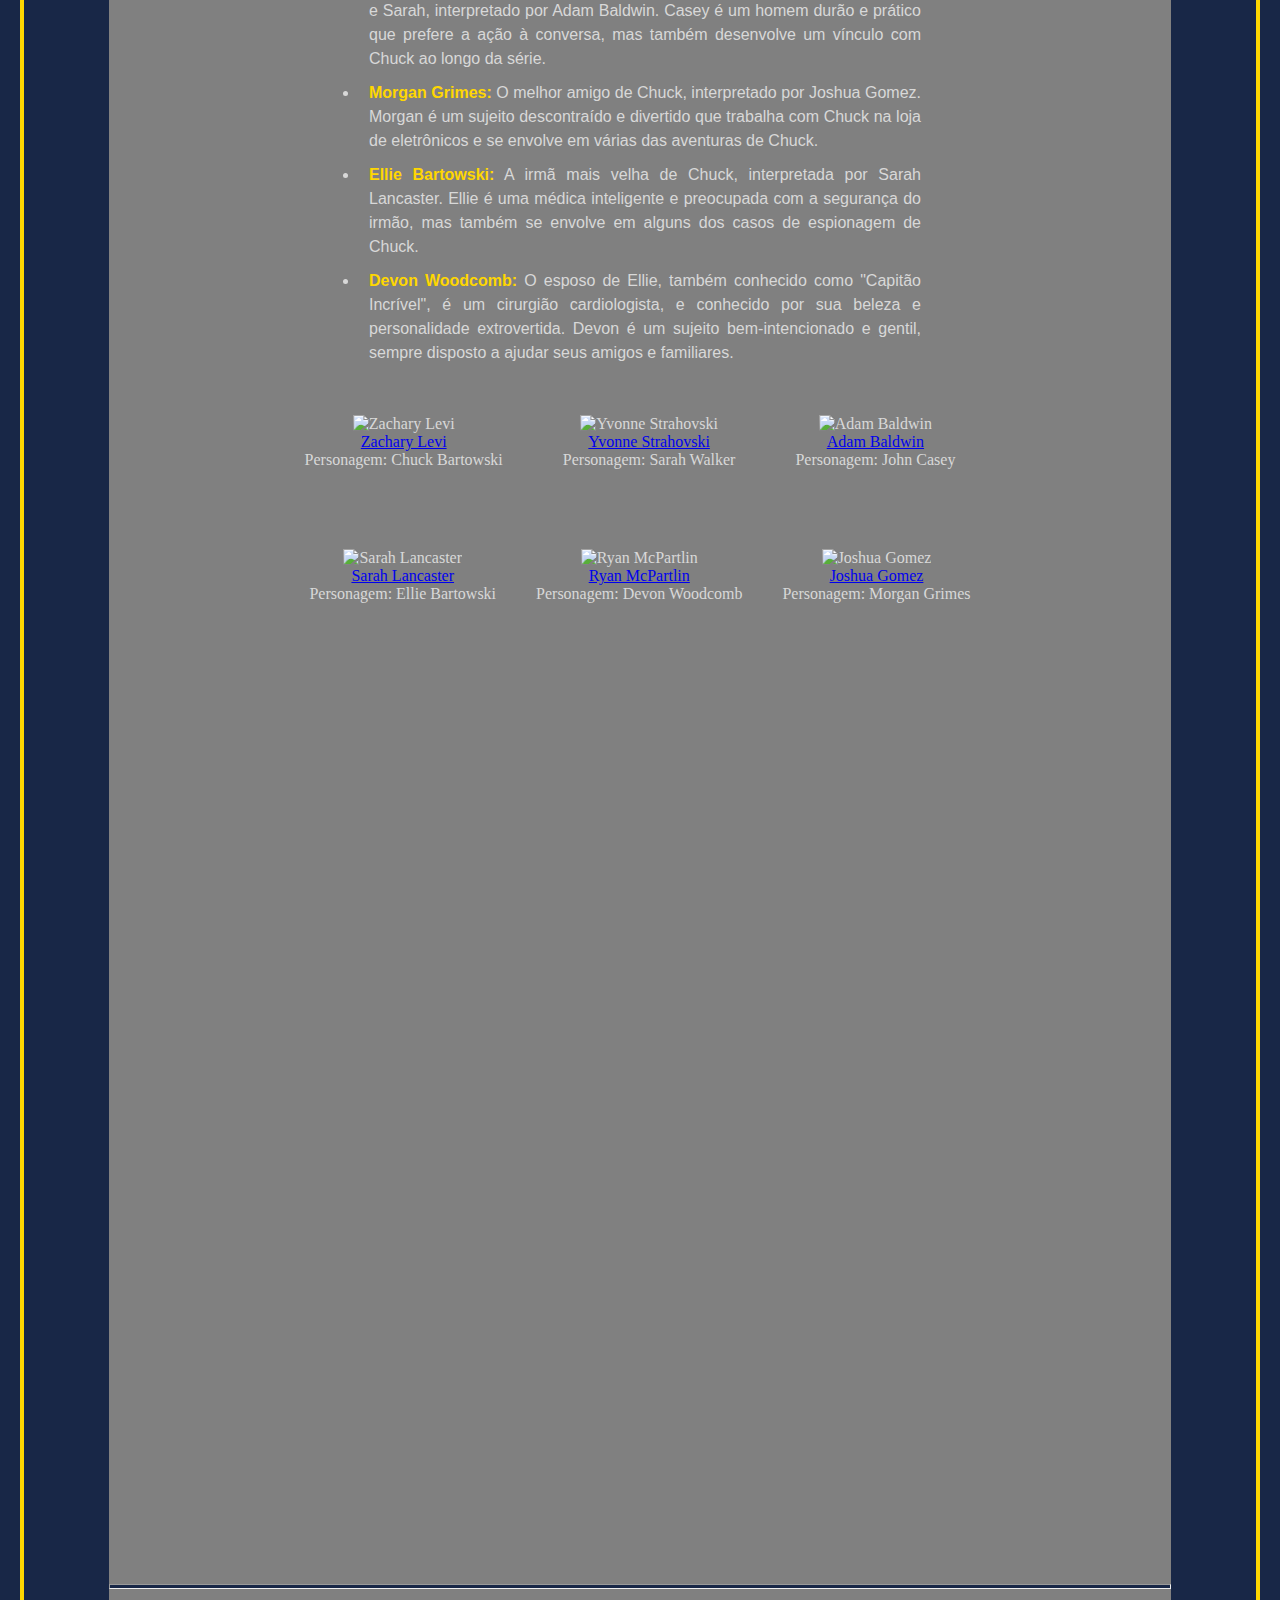
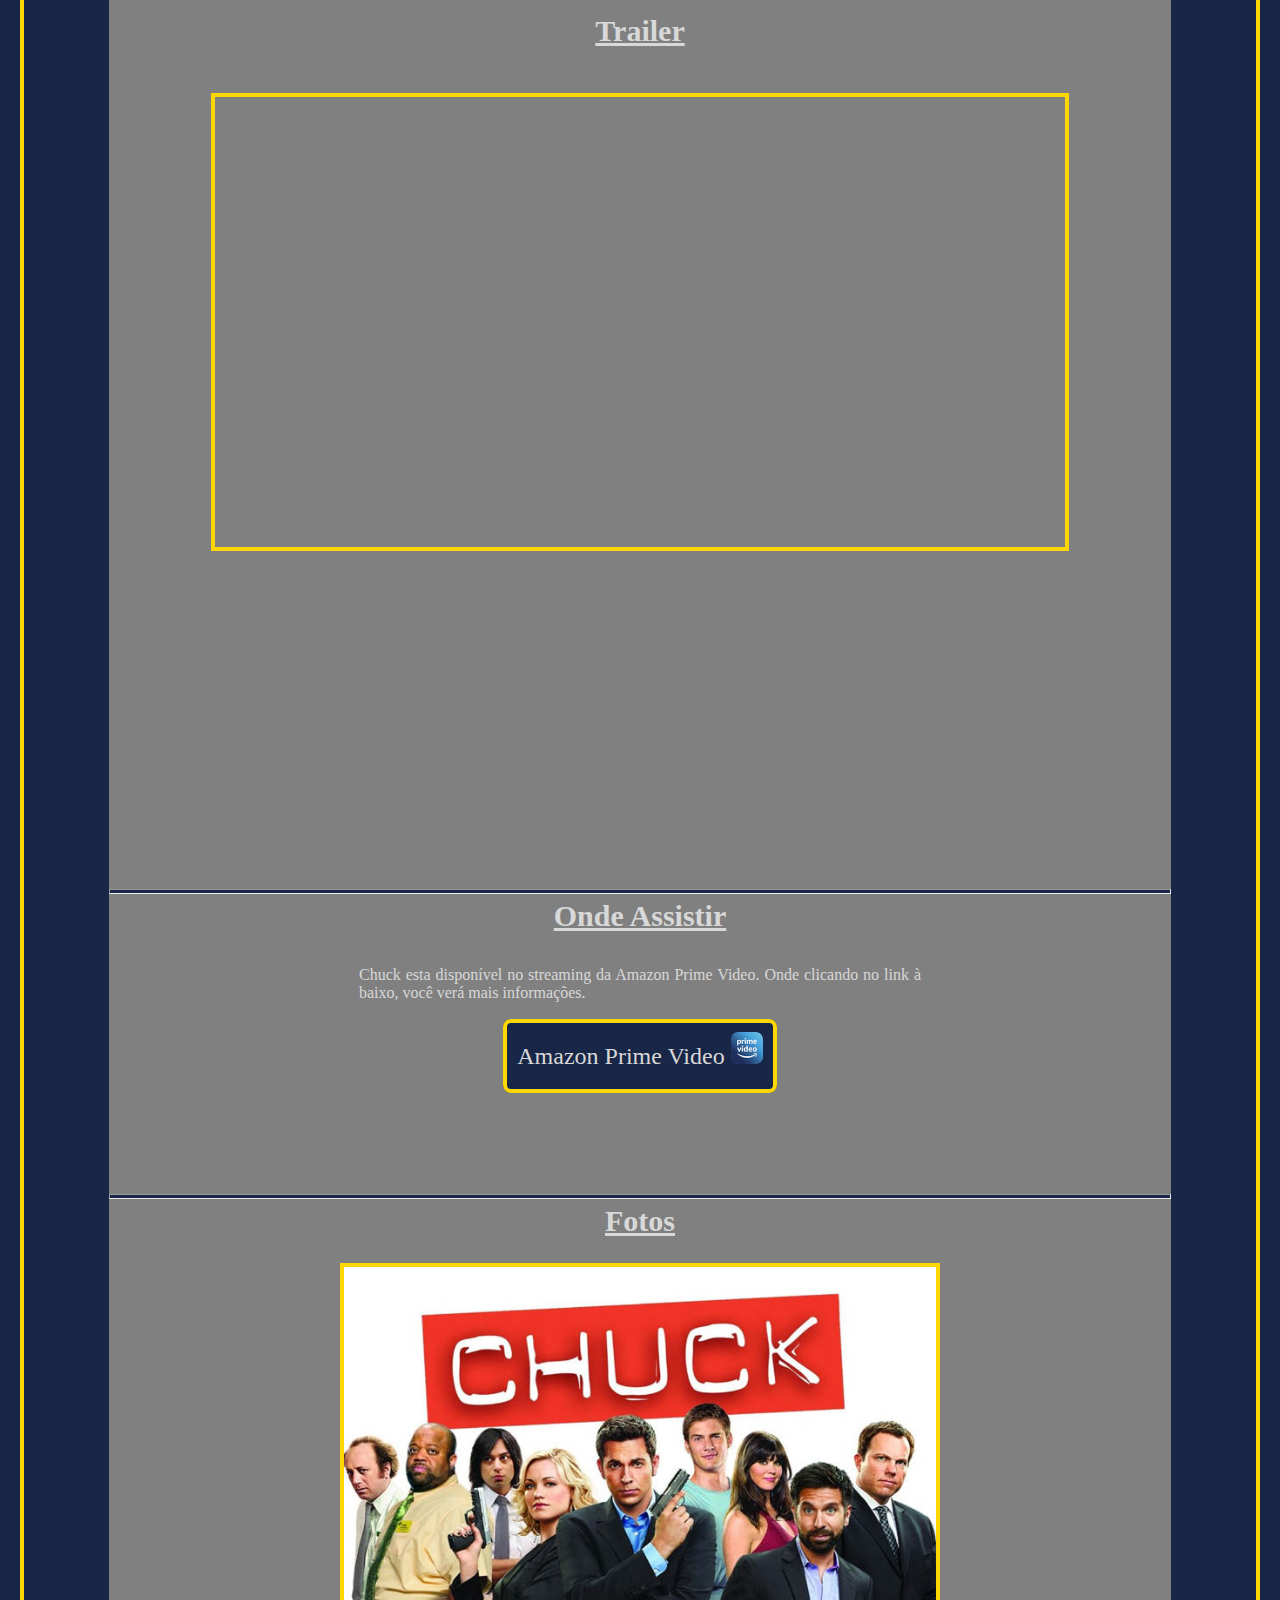
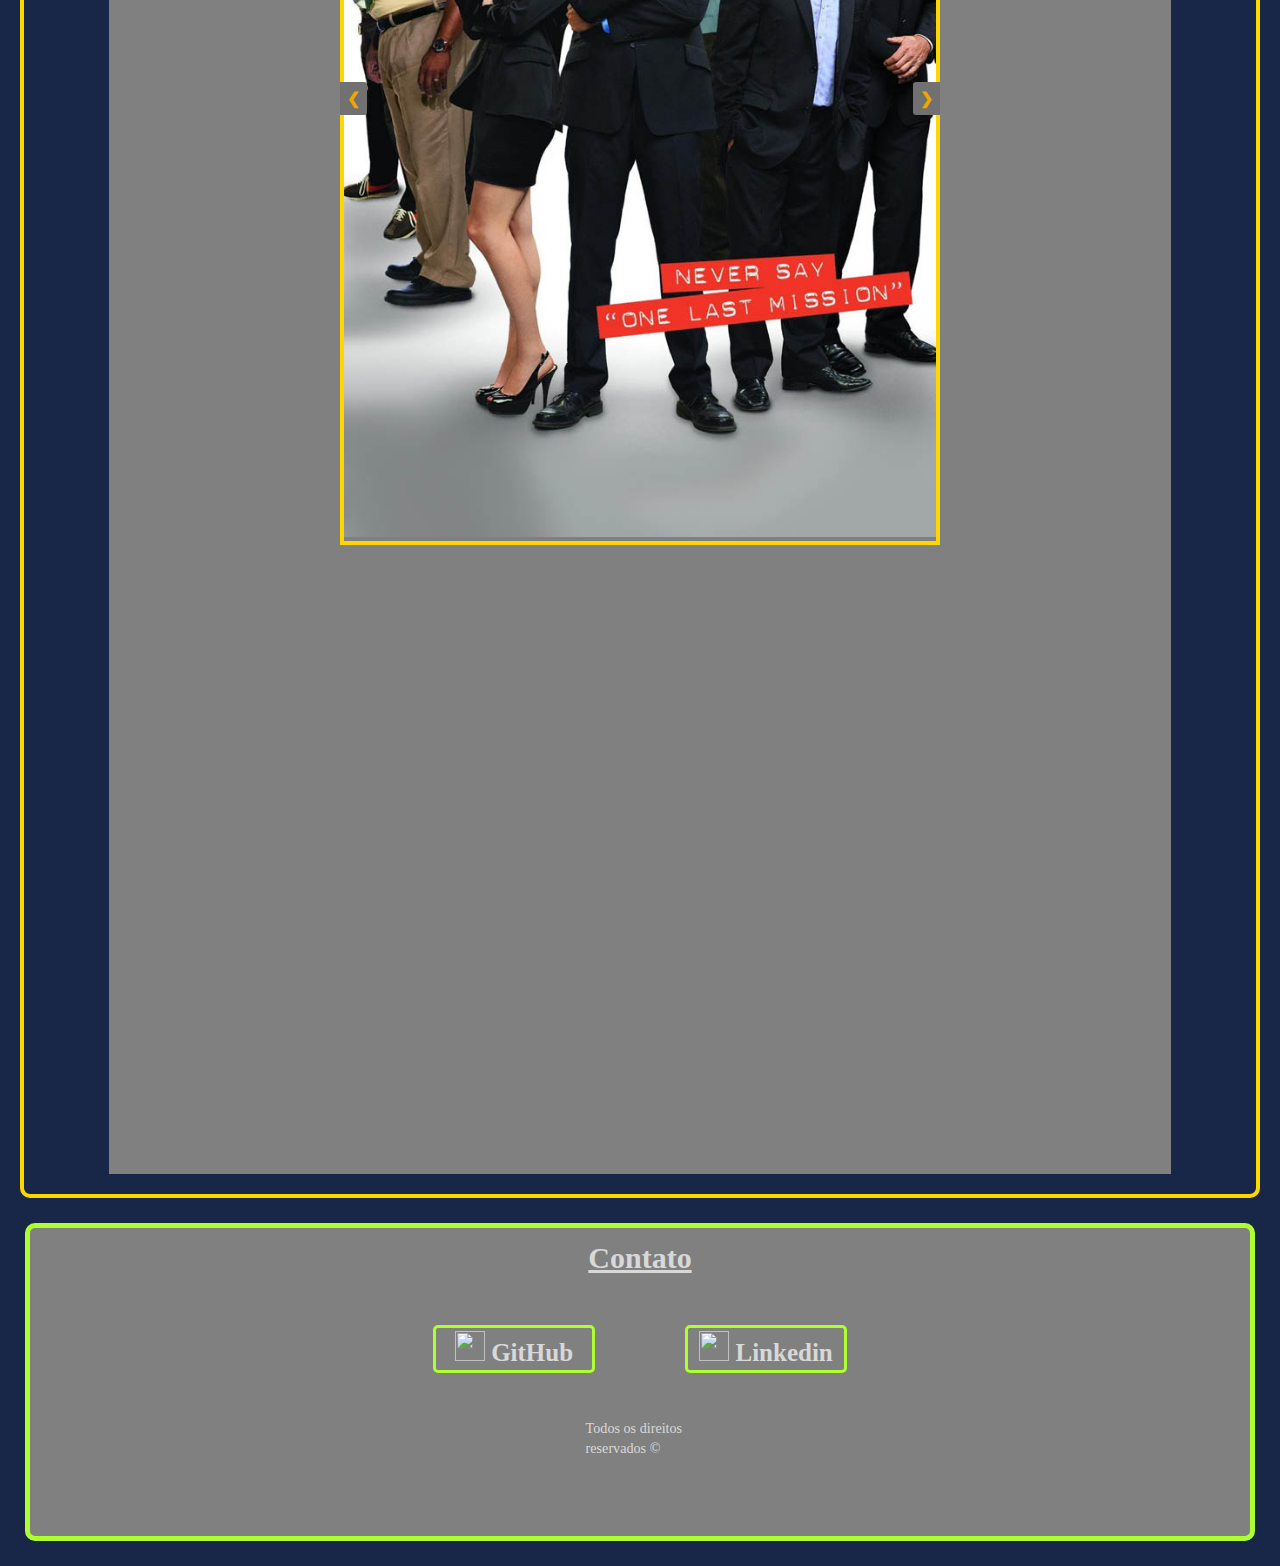
==== commit 93e39d7e: "04/05/23" ====
--- a/Index.html
+++ b/Index.html
@@ -40,7 +40,7 @@
     <main class="conteudo">
 
         <section class="conteudo_resumo">
-            <h2 class="resumo_titulo_h2">Resumo</h2>
+            <h2 class="resumo_titulo_h2"><u>Resumo</u></h2>
             <p class="texto_resumo">
                 Chuck Bartowski (Zachary Levi) é um nerd "gênio da informática" que tem um emprego monótono na fictícia
                 rede
@@ -51,11 +51,10 @@
                 seguro, a CIA e a NSA enviam dois agentes secretos que precisam ficar o tempo todo junto a Chuck para
                 mantê-lo vivo. Sarah Walker (Yvonne Strahovski) finge que é sua namorada para poder ficar perto dele e,
                 ao
-                mesmo tempo, ele tenta manter o seu segredo escondido dos amigos e da irmã. (Dar uma incrementada a
-                mais.)
+                mesmo tempo, ele tenta manter o seu segredo escondido dos amigos e da irmã.
             </p>
             <div class="foto1_resumo">
-                <img src="https://pipocasclub.com.br/wp-content/uploads/2022/12/Chuck.jpg"
+                <img class="foto_1" src="https://pipocasclub.com.br/wp-content/uploads/2022/12/Chuck.jpg"
                     alt="Chuck Bartowski e Sarah Walker" width="650px" height="315px">
             </div>
         </section>
@@ -63,134 +62,155 @@
         <hr size="5px">
 
         <section id="elenco" class="conteudo_elenco">
-            <h2 class="elenco_h2">Elenco</h2>
-            <p class="texto_elenco">A serie Chuck (2008), teve muitos personagens diferentes em suas temporadas...
-                (Continuar)</p>
-
-            <div class="gd gd-gap-15 gd-xs-2 gd-m-4">
-                <div class="card person-card person-card-col">
-                    <figure class="thumbnail ">
-                        <a class="xXx thumbnail-container thumbnail-link" title="Zachary Levi"
-                            href="/personalidades/personalidade-104393/">
-                            <img class="thumbnail-img"
-                                src="https://br.web.img3.acsta.net/c_162_216/pictures/19/03/14/22/45/2189615.jpg"
-                                alt="Zachary Levi" width="162" height="216">
-                        </a>
-                    </figure>
-                    <div class="meta ">
-                        <div class="meta-title">
-                            <a class="meta-title-link" href="https://www.imdb.com/name/nm1157048/">Zachary Levi</a>
-                        </div>
-                        <div class="meta-sub light">
-                            Personagem : Chuck Bartowski
-                        </div>
-                    </div>
-                </div>
-                <div class="card person-card person-card-col">
-                    <figure class="thumbnail ">
-                        <a class="xXx thumbnail-container thumbnail-link" title="Yvonne Strahovski"
-                            href="/personalidades/personalidade-176485/">
-                            <img class="thumbnail-img"
-                                src="https://br.web.img3.acsta.net/c_162_216/pictures/18/09/04/19/44/4813408.jpg"
-                                alt="Yvonne Strahovski" width="162" height="216">
-                        </a>
-                    </figure>
-                    <div class="meta ">
-                        <div class="meta-title">
-                            <a class="meta-title-link" href="https://www.imdb.com/name/nm2088803/">Yvonne
-                                Strahovski</a>
-                        </div>
-                        <div class="meta-sub light">
-                            Personagem : Sarah Walker
-                        </div>
-                    </div>
-                </div>
-
-                <div class="card person-card person-card-col">
-                    <figure class="thumbnail ">
-                        <a class="xXx thumbnail-container thumbnail-link" title="Joshua Gomez"
-                            href="/personalidades/personalidade-122698/">
-                            <img class="thumbnail-img"
-                                src="https://br.web.img2.acsta.net/c_162_216/medias/nmedia/18/64/30/70/19961035.jpg"
-                                alt="Joshua Gomez" width="162" height="216">
-                        </a>
-                    </figure>
-                    <div class="meta ">
-                        <div class="meta-title">
-                            <a class="meta-title-link" href="https://www.imdb.com/name/nm1382427/">Joshua Gomez</a>
-                        </div>
-                        <div class="meta-sub light">
-                            Personagem : Morgan Grimes
-                        </div>
-                    </div>
-                </div>
-                <div>
-                    <div class="card person-card person-card-col">
-                        <figure class="thumbnail ">
-                            <a class="xXx thumbnail-container thumbnail-link" title="Adam Baldwin"
-                                href="/personalidades/personalidade-37987/">
-                                <img class="thumbnail-img"
-                                    src="https://br.web.img3.acsta.net/c_162_216/medias/nmedia/18/35/83/15/19961037.jpg"
-                                    alt="Adam Baldwin" width="162" height="216">
-                            </a>
-                        </figure>
-                        <div class="meta">
-                            <div class="meta-title">
-                                <a class="meta-title-link" href="https://www.imdb.com/name/nm0000284/">Adam Baldwin</a>
-                            </div>
-                            <div class="meta-sub light">
-                                Personagem : John Casey
-                            </div>
-                        </div>
-                    </div>
-                    <div class="card person-card person-card-col">
-                        <figure class="thumbnail ">
-                            <a class="xXx thumbnail-container thumbnail-link" title="Sarah Lancaster"
-                                href="/personalidades/personalidade-105122/">
-                                <img class="thumbnail-img b-loaded"
-                                    src="https://br.web.img2.acsta.net/c_162_216/medias/nmedia/18/60/02/93/19961041.jpg"
-                                    alt="Sarah Lancaster" width="162" height="216">
-                            </a>
-                        </figure>
-                        <div class="meta ">
-                            <div class="meta-title">
-                                <a class="meta-title-link" href="https://www.imdb.com/name/nm0484178/">Sarah
-                                    Lancaster</a>
-                            </div>
-                            <div class="meta-sub light">
-                                Personagem : Ellie Bartowski
-                            </div>
-                        </div>
-                        <div class="card person-card person-card-col">
-                            <figure class="thumbnail ">
-                                <a class="xXx thumbnail-container thumbnail-link" title="Ryan McPartlin"
-                                    href="/personalidades/personalidade-119623/">
-                                    <img class="thumbnail-img b-loaded"
-                                        src="https://br.web.img2.acsta.net/c_162_216/medias/nmedia/18/35/79/09/19961043.jpg"
-                                        alt="Ryan McPartlin" width="162" height="216">
-                                </a>
-                            </figure>
-                            <div class="meta ">
-                                <div class="meta-title">
-                                    <a class="meta-title-link" href="https://www.imdb.com/name/nm0574131/">Ryan
-                                        McPartlin</a>
-                                </div>
-                                <div class="meta-sub light">
-                                    Personagem : Devon 'Captain Awesome' Woodcomb
-                                </div>
-                            </div>
-                        </div>
-                    </div>
-                </div>
-
-                <!-- <a class="botoes" href="https://www.imdb.com/title/tt0934814/fullcredits/?ref_=tt_ql_cl" target="_blank">Elenco</a> -->
+            <h2 class="elenco_h2"><u>Elenco</u></h2>
+                <ul class="texto_elenco">
+                    <li><strong>Chuck Bartowski:</strong> O protagonista da série, interpretado por Zachary Levi. Chuck é um jovem inteligente e bem-humorado que trabalha em uma loja de eletrônicos e se torna um espião involuntário quando um software secreto é implantado em seu cérebro.</li>
+                    
+                    <li><strong>Sarah Walker:</strong> Uma agente da CIA que se torna a parceira de Chuck, interpretada por Yvonne Strahovski. Sarah é inteligente, habilidosa e leal, mas também guarda segredos sobre seu passado e sua verdadeira identidade.</li>
+                    
+                    <li><strong>John Casey:</strong> Um agente da NSA que é designado para trabalhar com Chuck e Sarah, interpretado por Adam Baldwin. Casey é um homem durão e prático que prefere a ação à conversa, mas também desenvolve um vínculo com Chuck ao longo da série.</li>
+                    
+                    <li><strong>Morgan Grimes:</strong> O melhor amigo de Chuck, interpretado por Joshua Gomez. Morgan é um sujeito descontraído e divertido que trabalha com Chuck na loja de eletrônicos e se envolve em várias das aventuras de Chuck.</li>
+                    
+                    <li><strong>Ellie Bartowski:</strong> A irmã mais velha de Chuck, interpretada por Sarah Lancaster. Ellie é uma médica inteligente e preocupada com a segurança do irmão, mas também se envolve em alguns dos casos de espionagem de Chuck.</li>
+                    
+                    <li><strong>Devon Woodcomb:</strong> O esposo de Ellie, também conhecido como "Capitão Incrível", é um cirurgião cardiologista, e conhecido por sua beleza e personalidade extrovertida. Devon é um sujeito bem-intencionado e gentil, sempre disposto a ajudar seus amigos e familiares.</li>
+                </ul>
+            
+            <div class="container_elenco_infos">
+                
+                <div class="container_elenco_ft">
+                    <figure>
+                        <a title="Zachary Levi">
+                            <img src="https://br.web.img3.acsta.net/c_162_216/pictures/19/03/14/22/45/2189615.jpg" alt="Zachary Levi" width="162" height="216">
+                        </a>
+                    </figure>
+
+                    <div>
+                        <div>
+                            <a href="https://www.imdb.com/name/nm1157048/" target="_blank">Zachary Levi</a>
+                        </div>
+                        <div>
+                            Personagem: Chuck Bartowski
+                        </div>
+
+                    </div>
+                </div>
+
+                <div class="container_elenco_ft">
+                    <figure>
+                        <a title="Yvonne Strahovski">
+                            <img src="https://br.web.img3.acsta.net/c_162_216/pictures/18/09/04/19/44/4813408.jpg" alt="Yvonne Strahovski" width="162" height="216">
+                        </a>
+                    </figure>
+
+                    <div>
+                        <div>
+                            <a href="https://www.imdb.com/name/nm2088803/" target="_blank">Yvonne Strahovski</a>
+                        </div>
+
+                        <div>
+                            Personagem: Sarah Walker
+                        </div>
+                    </div>
+                </div>
+
+                <div class="container_elenco_ft">
+                    <figure>
+                        <a title="Adam Baldwin">
+                            <img src="https://br.web.img3.acsta.net/c_162_216/medias/nmedia/18/35/83/15/19961037.jpg" alt="Adam Baldwin"
+                            width="162" height="216">
+                        </a>
+                    </figure>
+
+                    <div>
+                        <div>
+                            <a href="https://www.imdb.com/name/nm0000284/?ref_=ttfc_fc_cl_t7" target="_blank">Adam Baldwin</a>
+                        </div>
+
+                        <div>
+                            Personagem: John Casey
+                        </div>
+                    </div>
+                </div>
+                
+            </div>
+
+            <!-- <hr size="5px"> -->
+
+            <div class="container_elenco_infos">
+                
+                <div class="container_elenco_ft_2">
+                    <figure>
+                        <a title="Sarah Lancaster">
+                            <img src="https://br.web.img3.acsta.net/c_310_420/medias/nmedia/18/60/02/93/19961041.jpg" alt="Sarah Lancaster"
+                            width="162" height="216">
+                        </a>
+                    </figure>
+
+                    <div>
+                        <div>
+                            <a href="https://www.imdb.com/name/nm0484178/?ref_=ttfc_fc_cl_t6" target="_blank">Sarah Lancaster</a>
+                        </div>
+
+                        <div>
+                            Personagem: Ellie Bartowski
+                        </div>
+                    </div>
+                </div>
+                
+                <div class="container_elenco_ft_2">
+                    <figure>
+                        <a title="Ryan McPartlin">
+                            <img src="https://br.web.img2.acsta.net/c_162_216/medias/nmedia/18/35/79/09/19961043.jpg" alt="Ryan McPartlin"
+                            width="162" height="216">
+                        </a>
+                    </figure>
+
+                    <div>
+                        <div>
+                            <a href="https://www.imdb.com/name/nm0574131/?ref_=ttfc_fc_cl_t8" target="_blank">Ryan McPartlin</a>
+                        </div>
+
+                        <div>
+                            Personagem: Devon Woodcomb
+                        </div>
+                    </div>
+                </div>
+
+                <div class="container_elenco_ft_2">
+                    <figure>
+                        <a title="Joshua Gomez">
+                            <img src="https://br.web.img3.acsta.net/c_310_420/medias/nmedia/18/64/30/70/19961035.jpg" alt="Joshua Gomez"
+                            width="162" height="216">
+                        </a>
+                    </figure>
+
+                    <div>
+                        <div>
+                            <a href="https://www.imdb.com/name/nm1382427/?ref_=ttfc_fc_cl_t3" target="_blank">Joshua Gomez</a>
+                        </div>
+
+                        <div>
+                            Personagem: Morgan Grimes
+                        </div>
+                    </div>
+                </div>
+            
+            </div>
+
+            <!-- <div>
+                <p>
+                    Se quiser ver o elenco completo <a href="https://www.imdb.com/title/tt0934814/">Clique Aqui</a>
+                </p>
+            </div> -->
 
         </section>
 
         <hr size="5px">
 
         <section id="video" class="conteudo_trailer">
-            <h3 class="trailer_titulo_h2">Trailer</h3>
+            <h3 class="trailer_titulo_h2"><u>Trailer</u></h3>
 
             <div class="video_trailer_div">
                 <iframe class="video_trailer" width="850" height="450" src="https://www.youtube.com/embed/gSaua8MSDzg"
@@ -206,7 +226,7 @@
 
         <section id="onde_assistir" class="conteudo_onde_assistir">
             <div class="onde_assistir_div">
-                <h2 class="onde_assistir_h2">Onde Assistir</h2>
+                <h2 class="onde_assistir_h2"><u>Onde Assistir</u></h2>
                 <p class="onde_assistir_texto">
                     Chuck esta disponível no streaming da Amazon Prime Video. Onde clicando no link à baixo, você verá
                     mais
@@ -224,13 +244,13 @@
         <hr size="5px">
 
         <section id="fotos" class="conteudo_fotos">
-            <h2 class="fotos_h2">Fotos</h2>
+            <h2 class="fotos_h2"><u>Fotos</u></h2>
             <section class="container_fotos">
 
                 <div class="slideshow-container">
 
                     <div class="mySlides fade">
-                        <img src="fts_fotos/fts1.png" style="width:100%">
+                        <img src="fts_fotos/fts1.png" style="width:100%" height="100%">
                     </div>
 
                     <div class="mySlides fade">
@@ -238,7 +258,7 @@
                     </div>
 
                     <div class="mySlides fade">
-                        <img src="fts_fotos/fts3.png" style="width:100%">
+                        <img src="fts_fotos/fts3.png" style="width:100%" height="100%">
                     </div>
 
                     <div class="mySlides fade">
@@ -259,14 +279,14 @@
 
                 <br>
 
-                <div style="text-align:center">
+                <!-- <div class="dot_botoes">
                     <span class="dot" onclick="currentSlide(1)"></span>
                     <span class="dot" onclick="currentSlide(2)"></Fspan>
-                        <span class="dot" onclick="currentSlide(3)"></span>
-                        <span class="dot" onclick="currentSlide(4)"></span>
-                        <span class="dot" onclick="currentSlide(5)"></span>
-                        <span class="dot" onclick="currentSlide(6)"></span>
-                </div>
+                    <span class="dot" onclick="currentSlide(3)"></span>
+                    <span class="dot" onclick="currentSlide(4)"></span>
+                    <span class="dot" onclick="currentSlide(5)"></span>
+                    <span class="dot" onclick="currentSlide(6)"></span>
+                </div> -->
 
             </section>
         </section>
@@ -274,7 +294,7 @@
     </main>
 
     <footer id="contato" class="rodape">
-        <h2 class="contato_h2">Contato</h2>
+        <h2 class="contato_h2"><u>Contato</u></h2>
 
         <div class="contatos_btns">
             <a class="btn_contatos" href="https://github.com/Kayo033?tab=repositories" target="_blank">
--- a/css/style.css
+++ b/css/style.css
@@ -61,7 +61,7 @@
 
 .conteudo_resumo {
     background-color: gray;
-    height: 100vh;
+    height: 110vh;
 }
 
 .resumo_titulo_h2 {
@@ -79,11 +79,16 @@
 }
 
 .foto1_resumo {
-    height: 49.5%;
-    text-align: center;
-    border: 4px solid gold;
-    margin-left: 235px;
-    margin-right: 235px;
+    height: 315px;
+    text-align: center;
+    box-sizing: border-box;
+    margin: 0px 235px 0px 235px;
+    padding: 0;
+}
+
+.foto_1{
+    box-sizing: border-box;
+    border: 4px solid gold;
 }
 
 /*|| M A I N ||*/
@@ -91,7 +96,7 @@
 /*|| ELENCO ||*/
 .conteudo_elenco {
     background-color: gray;
-    height: 270vh;
+    height: 210vh;
     text-align: center;
 }
 
@@ -102,16 +107,44 @@
 }
 
 .texto_elenco{
-    font-family: cursive;
+    line-height: 1.5em;
+    font-family: Arial, sans-serif;
+    font-size: 16px;
+    padding: 10px;
+    border-radius: 5px;
     text-align: justify;
     margin-left: 250px;
     margin-right: 250px;
-    padding: 8px 0px 30px 0px;
-}
-
-.gd {
+    padding: 0px 0px 30px 0px;
+}
+
+.texto_elenco li {
+    margin-bottom: 10px;
+    padding-left: 10px;
+    position: relative;
+}
+
+.texto_elenco strong {
+    font-weight: bold;
+    color: gold;
+}
+
+.container_elenco_infos {
     display: flex;
-}
+    justify-content: center;
+    align-items: center;
+    flex-direction: row;
+}
+
+.container_elenco_ft{
+    margin: 10px 40px 80px 20px;
+}
+
+.container_elenco_ft_2{
+    margin: 0px 20px 0px 20px;
+
+}
+
 
 
 /*|| ELENCO ||*/
@@ -186,7 +219,7 @@
 /*|| FOTOS ||*/
 .conteudo_fotos {
     background-color: gray;
-    height: 165vh;
+    height: 175vh;
     /* display: flex; */
     box-sizing: border-box;
 }
@@ -205,10 +238,11 @@
 
 .mySlides {
     display: none;
-}
-
-.prev,
-.next {
+    overflow: hidden;        
+    border: 4px solid gold;
+}
+
+.prev,.next {
     cursor: grab;
     position: absolute;
     top: 50%;
@@ -229,25 +263,8 @@
     border-radius: 3px 0 0 3px;
 }
 
-.prev:hover,
-.next:hover {
+.prev:hover, .next:hover {
     background-color: rgba(0, 0, 0, 0.8);
-}
-
-.dot {
-    cursor: pointer;
-    height: 15px;
-    width: 15px;
-    margin: 0 2px;
-    background-color: #717171;
-    border-radius: 50%;
-    display: inline-block;
-    transition: background-color 0.6s ease;
-}
-
-.active,
-.dot:hover {
-    background-color: #F0A500;
 }
 
 /* Fading animation */
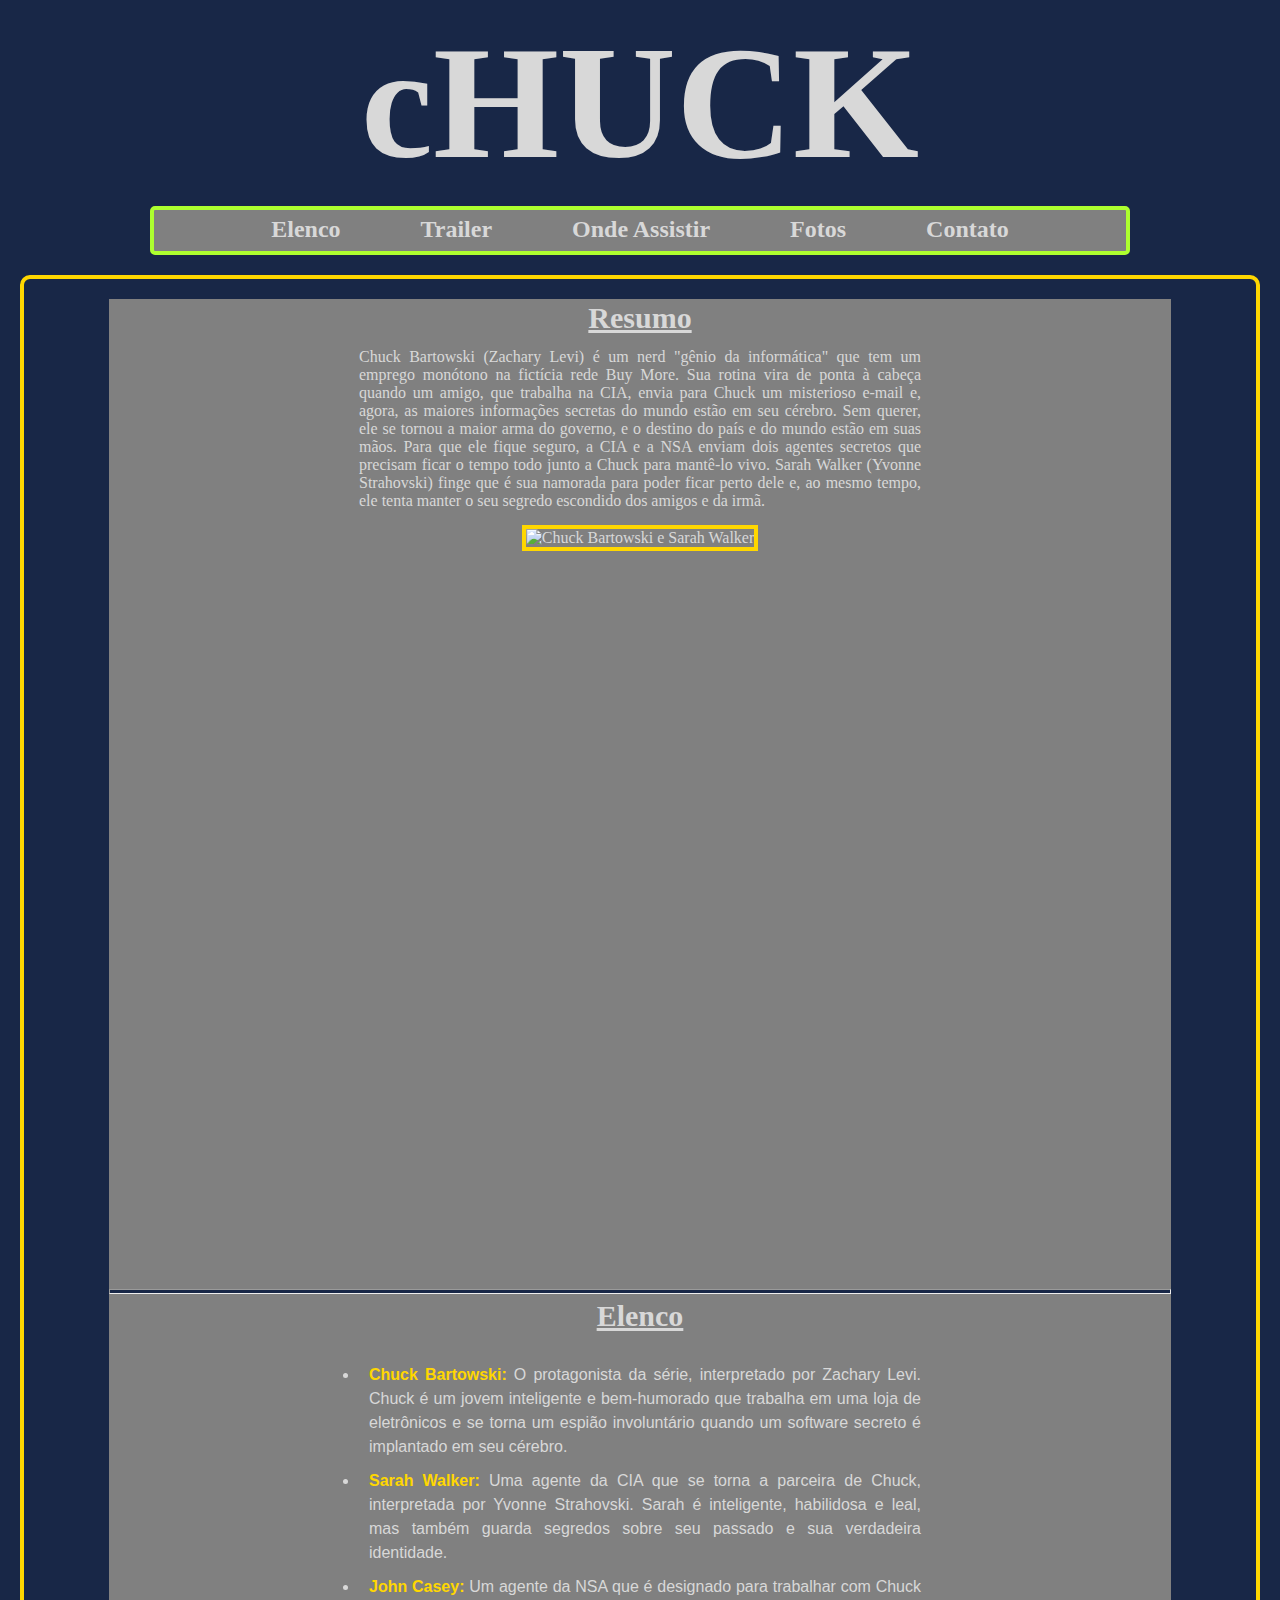
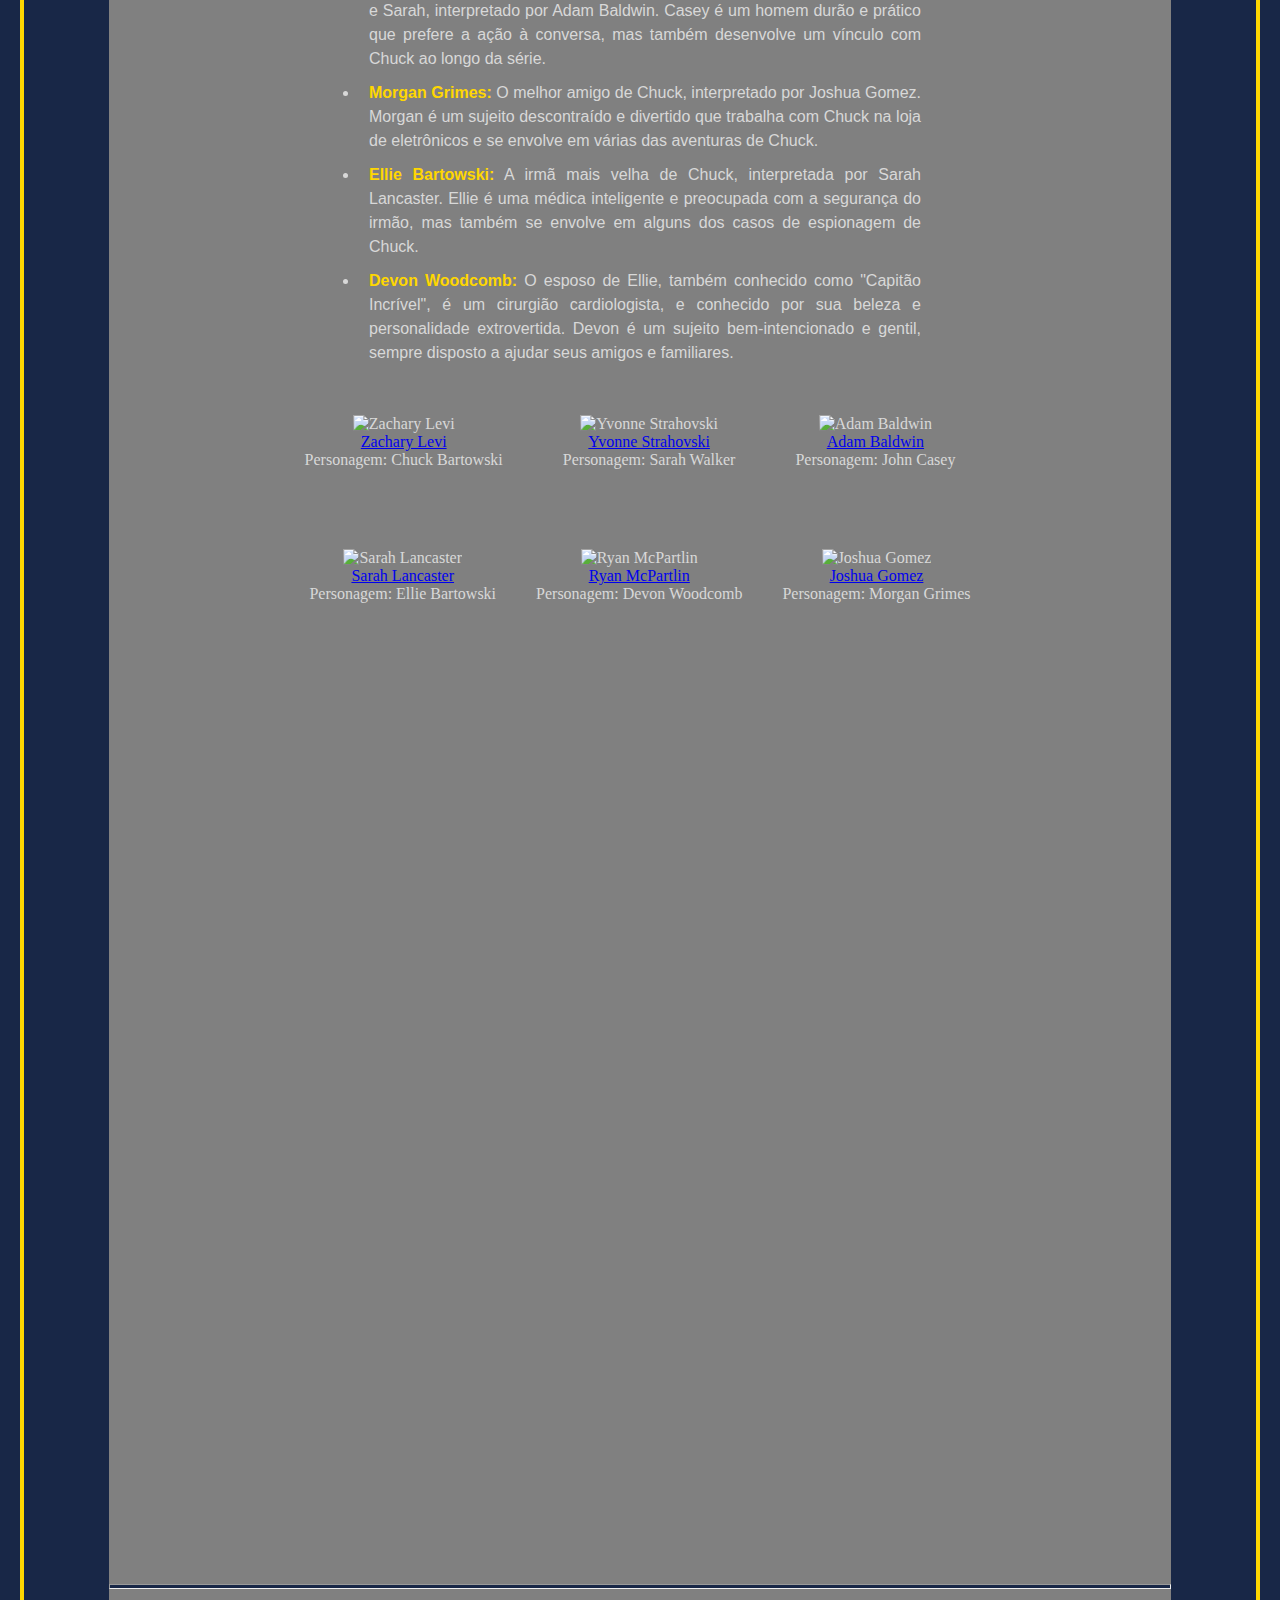
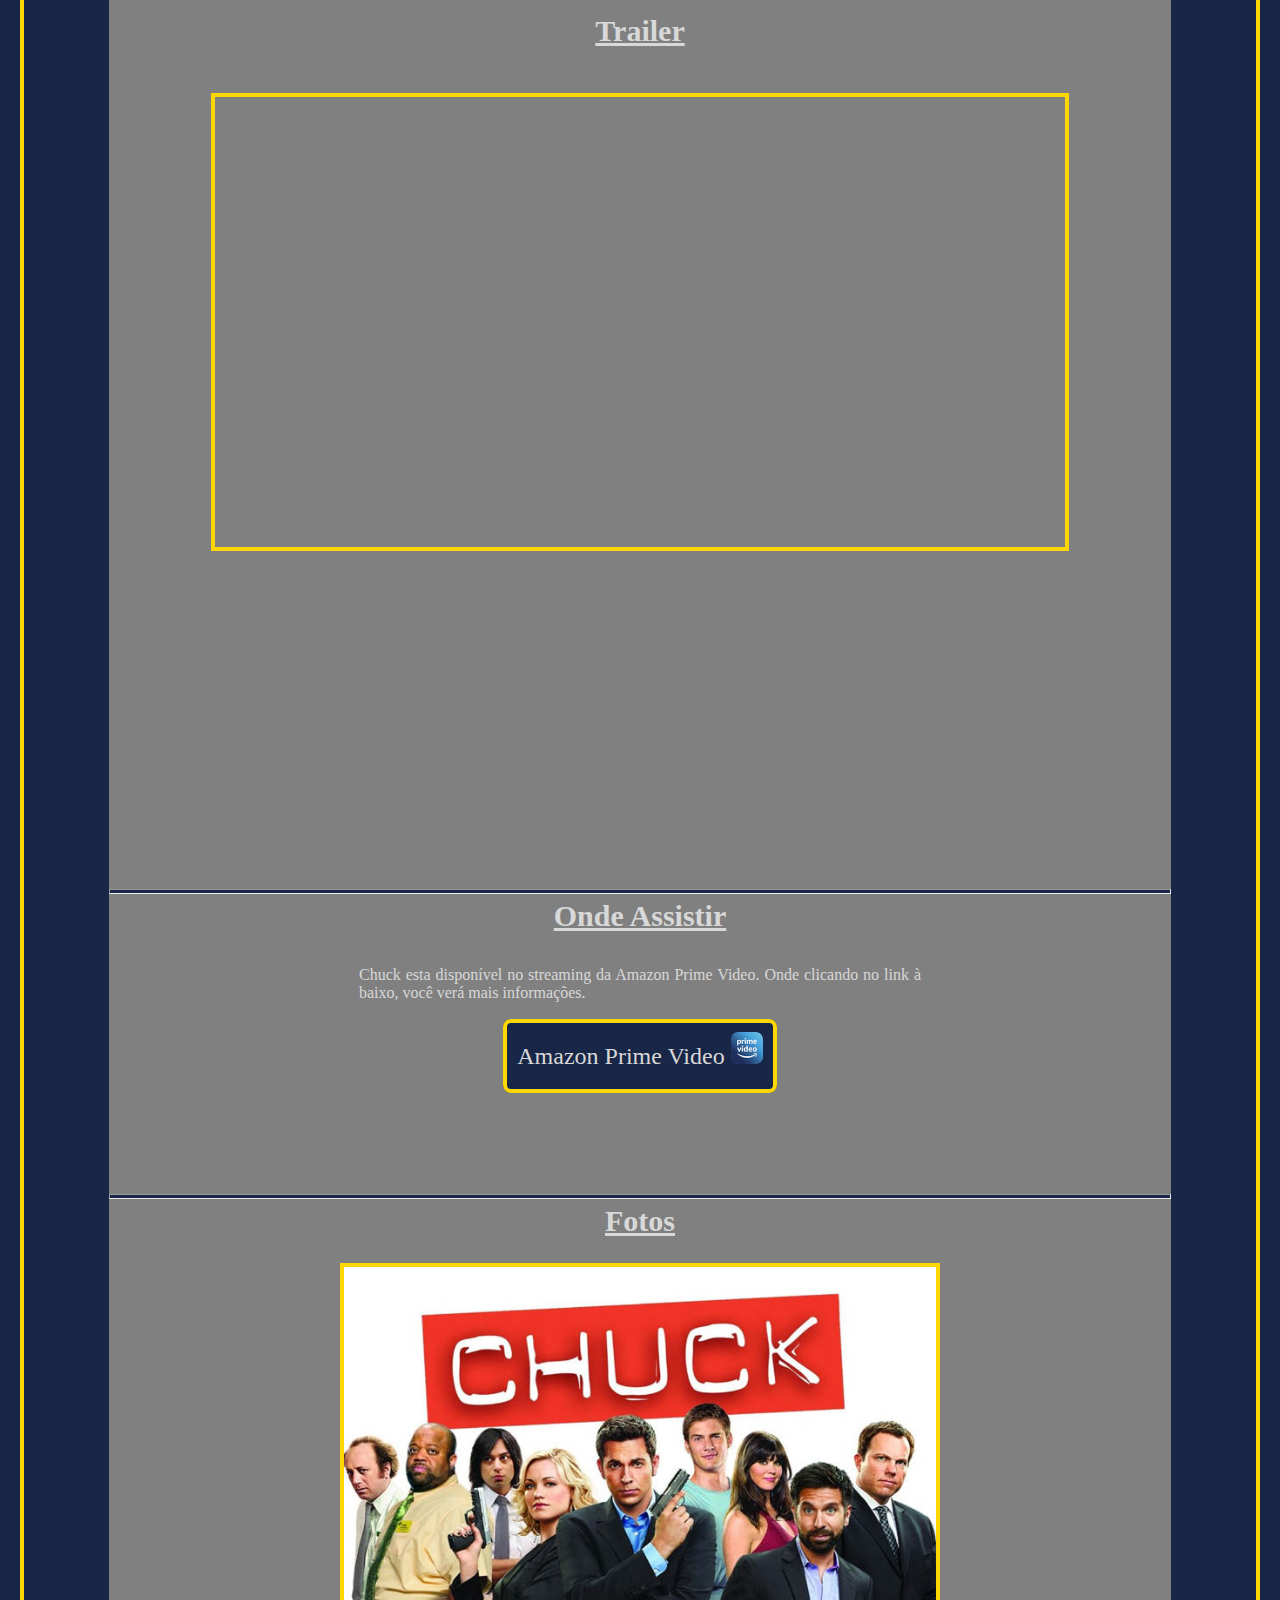
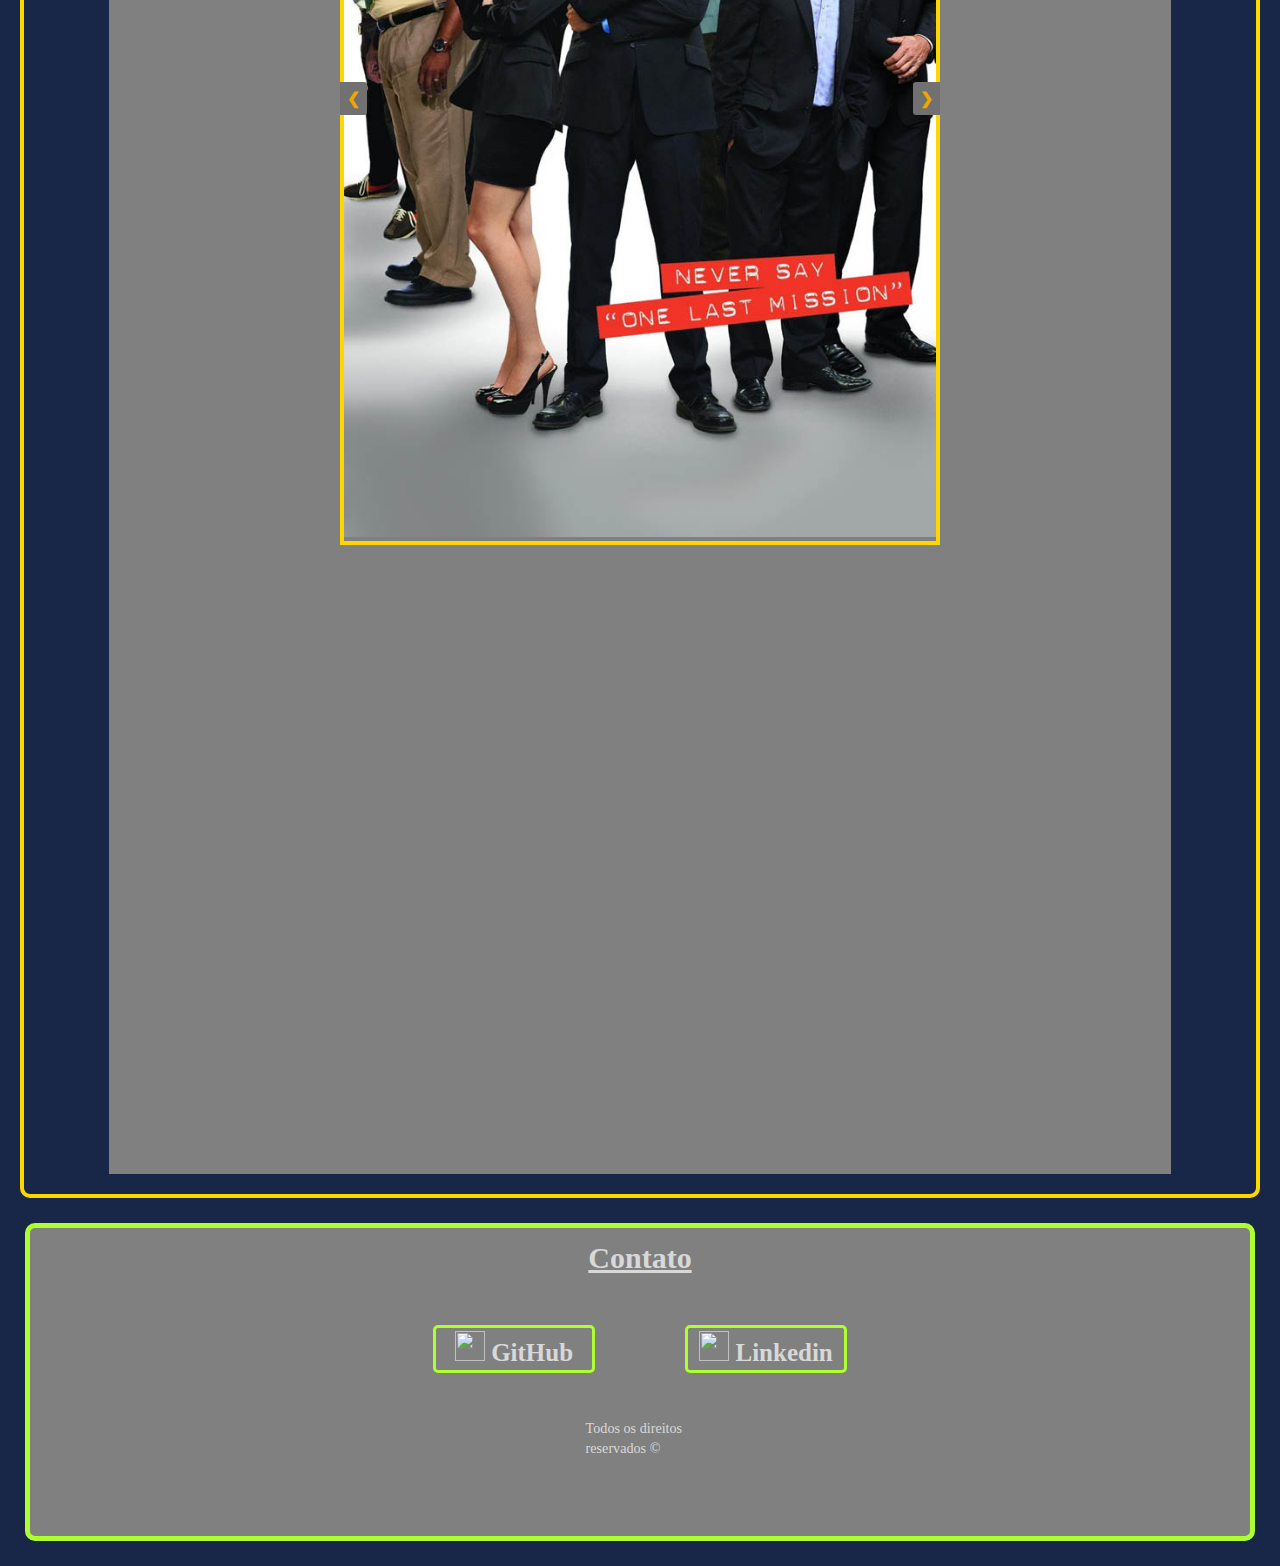
==== commit f2c864e4: "21/05/23" ====
--- a/Index.html
+++ b/Index.html
@@ -24,7 +24,7 @@
 
 <body>
 
-    <h1 class="titulo">CHUCK</h1>
+    <h1 class="titulo">cHUCK</h1>
 
     <header class="cabecalho">
         <nav class="cabecalho_nav">
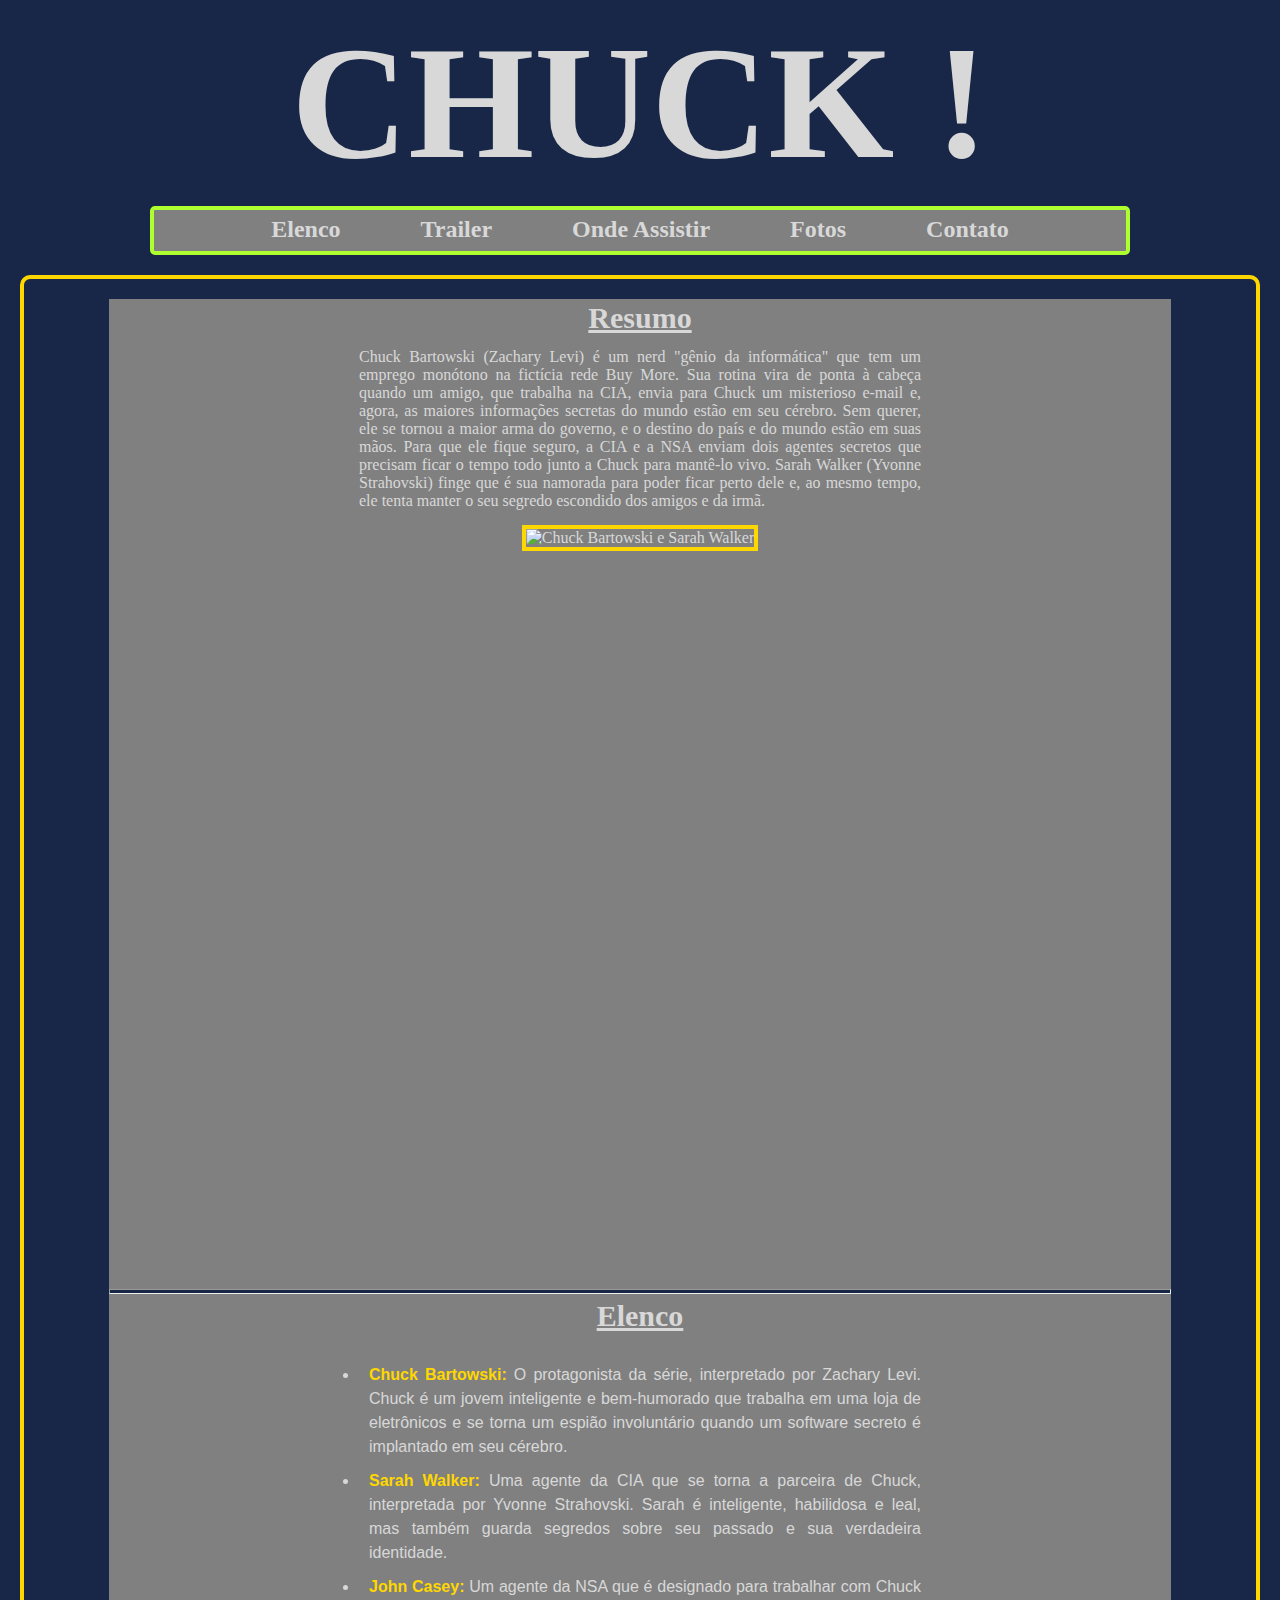
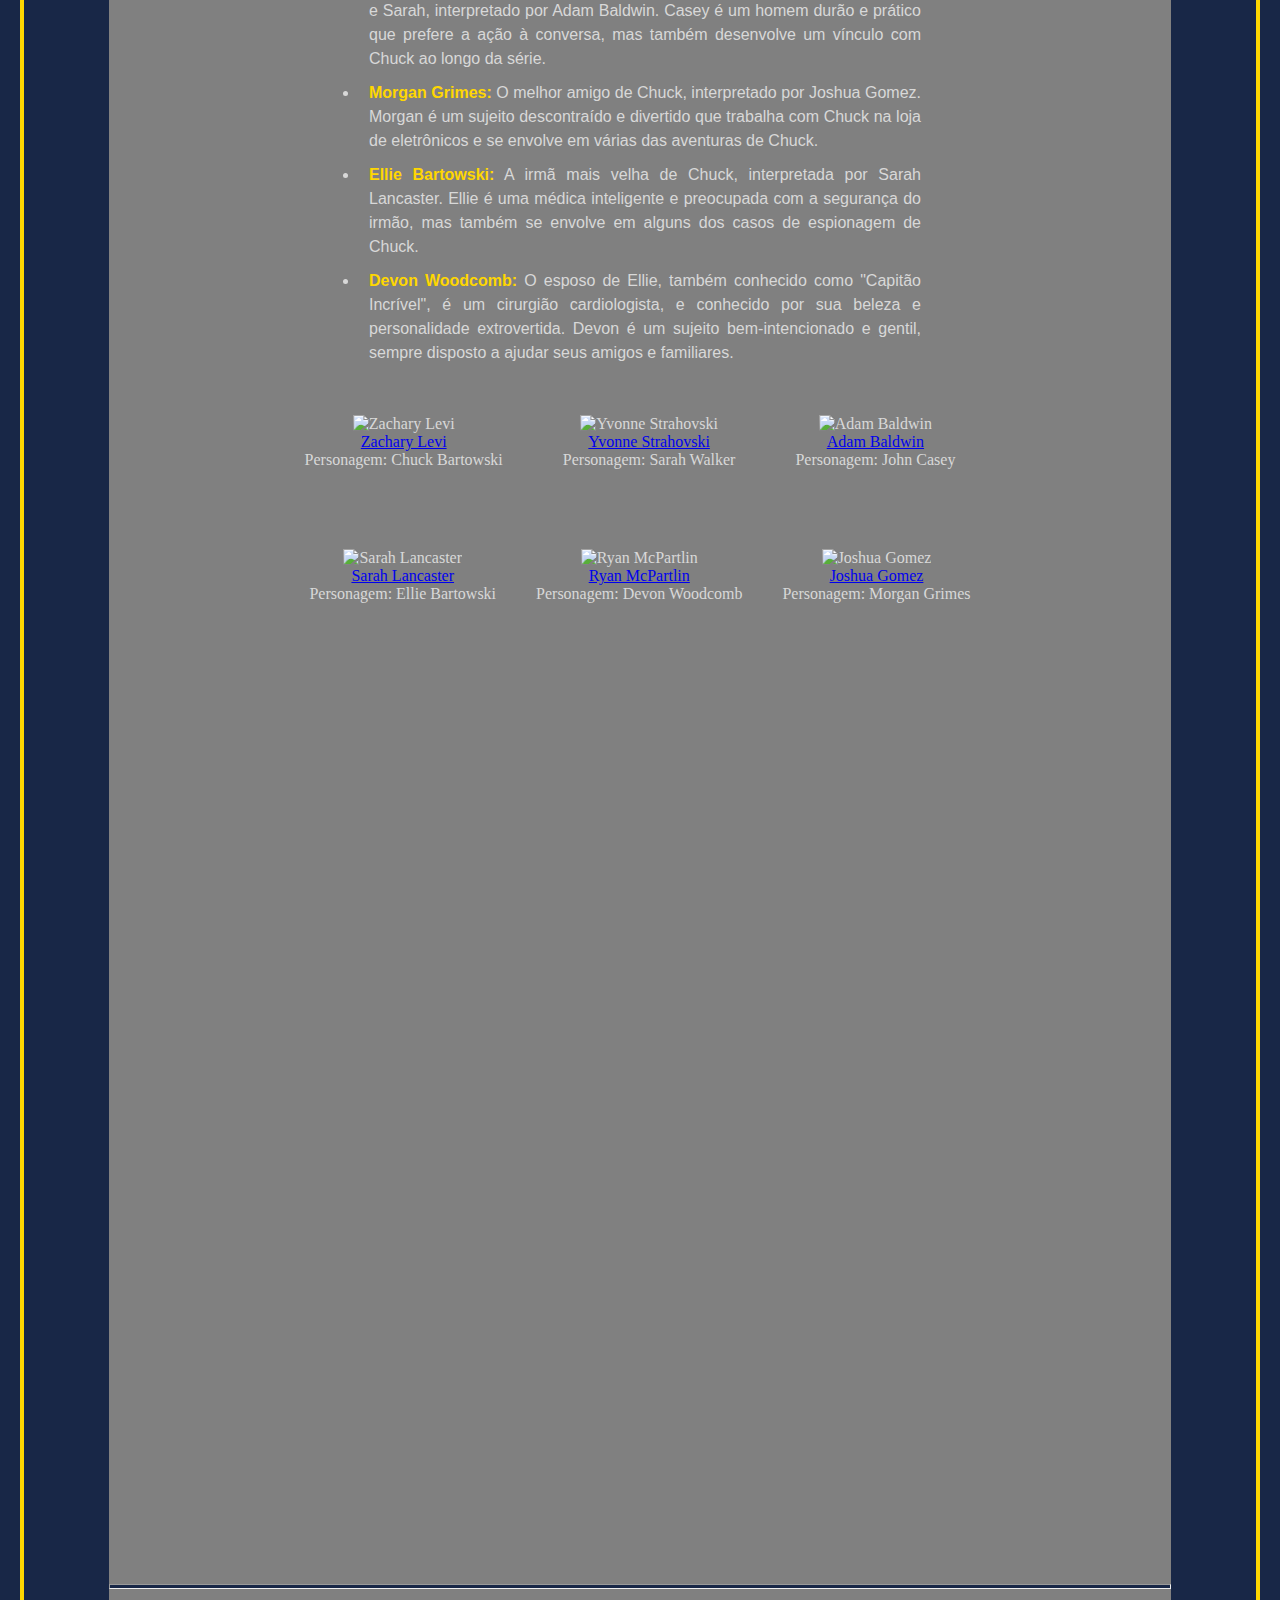
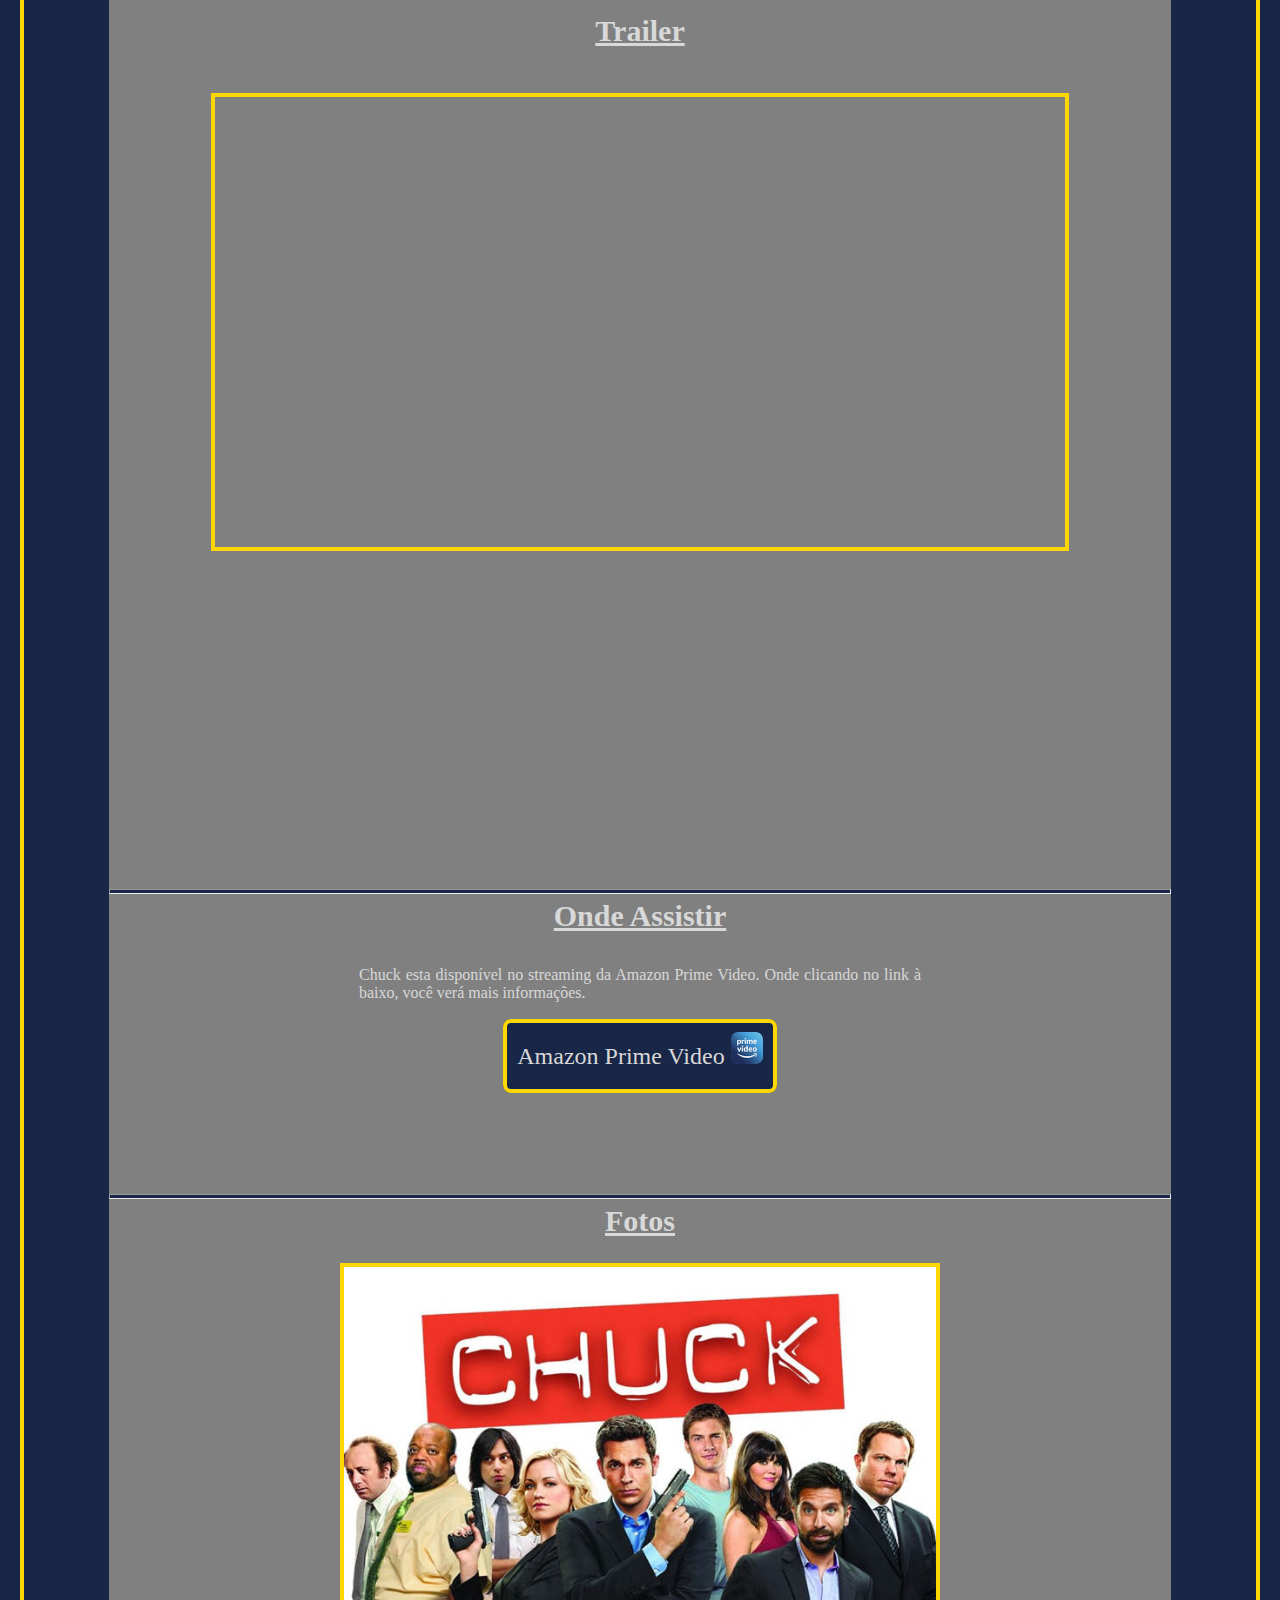
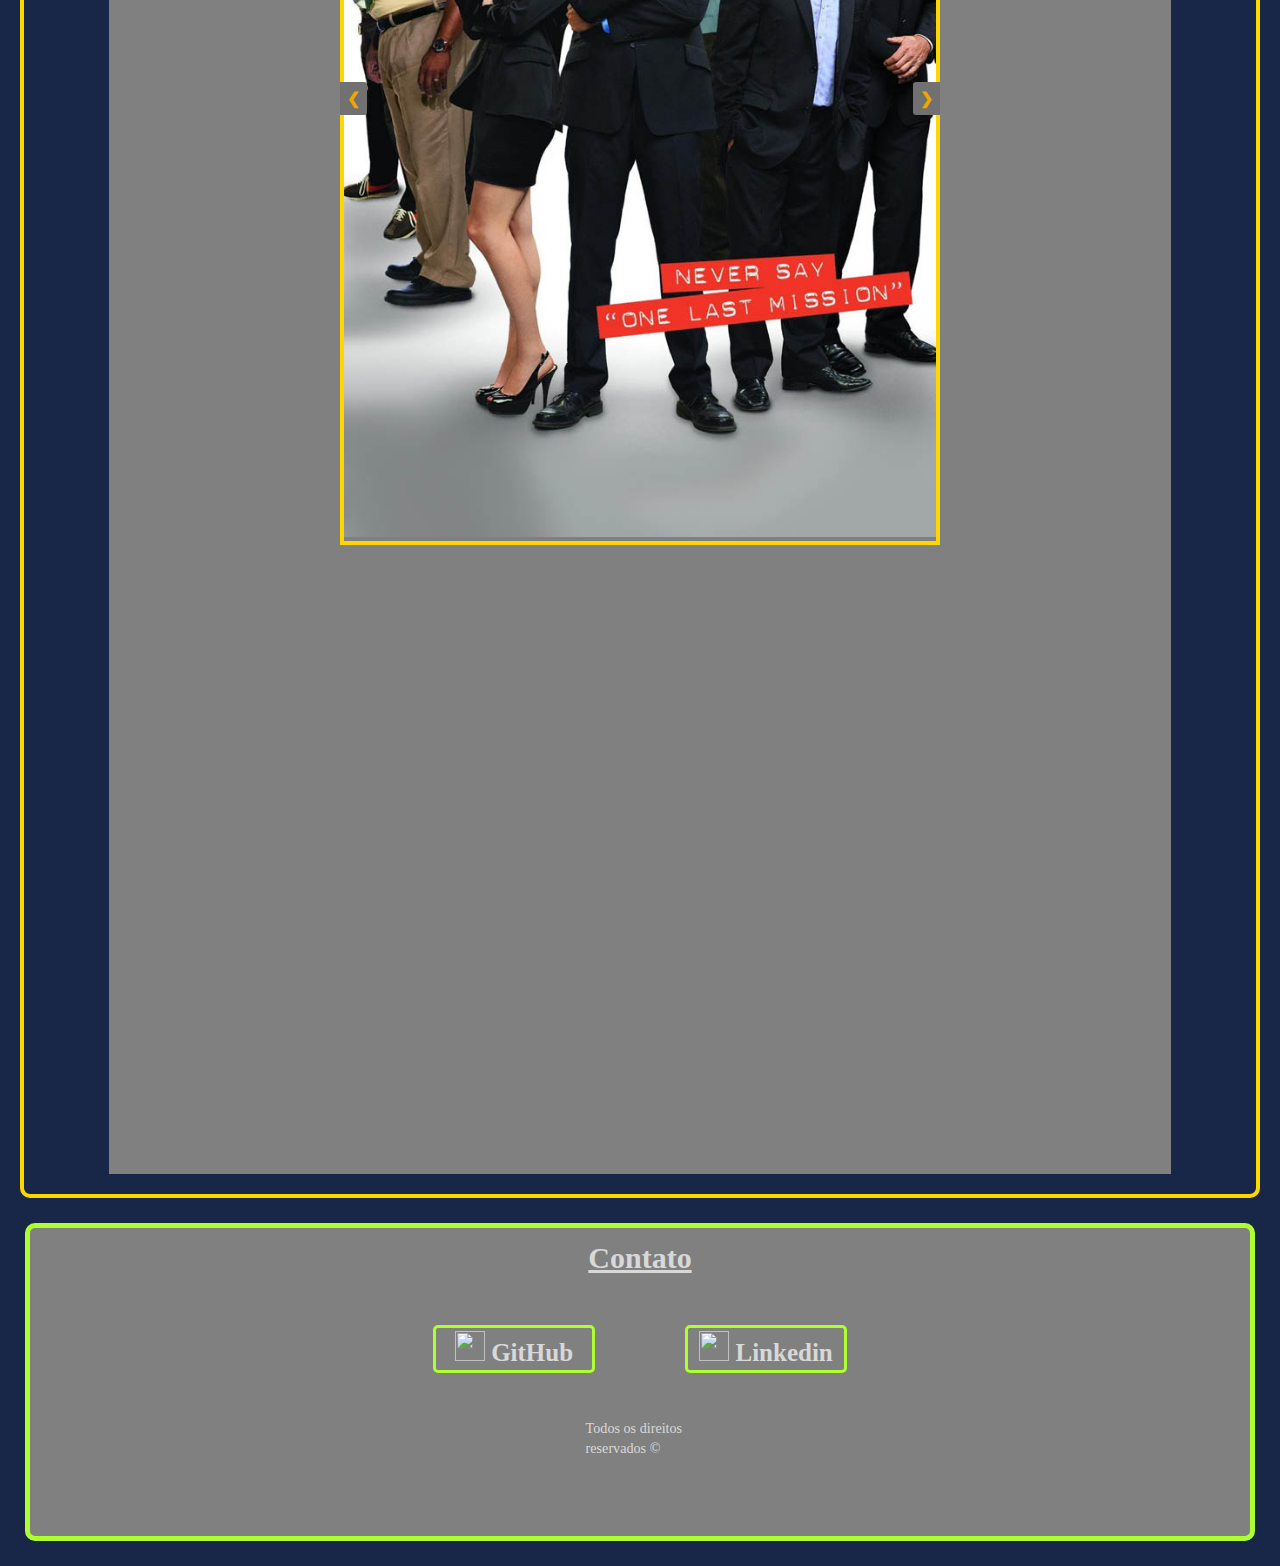
==== commit 6c9101b5: "teste vai subir" ====
--- a/Index.html
+++ b/Index.html
@@ -24,7 +24,7 @@
 
 <body>
 
-    <h1 class="titulo">cHUCK</h1>
+    <h1 class="titulo">CHUCK !</h1>
 
     <header class="cabecalho">
         <nav class="cabecalho_nav">
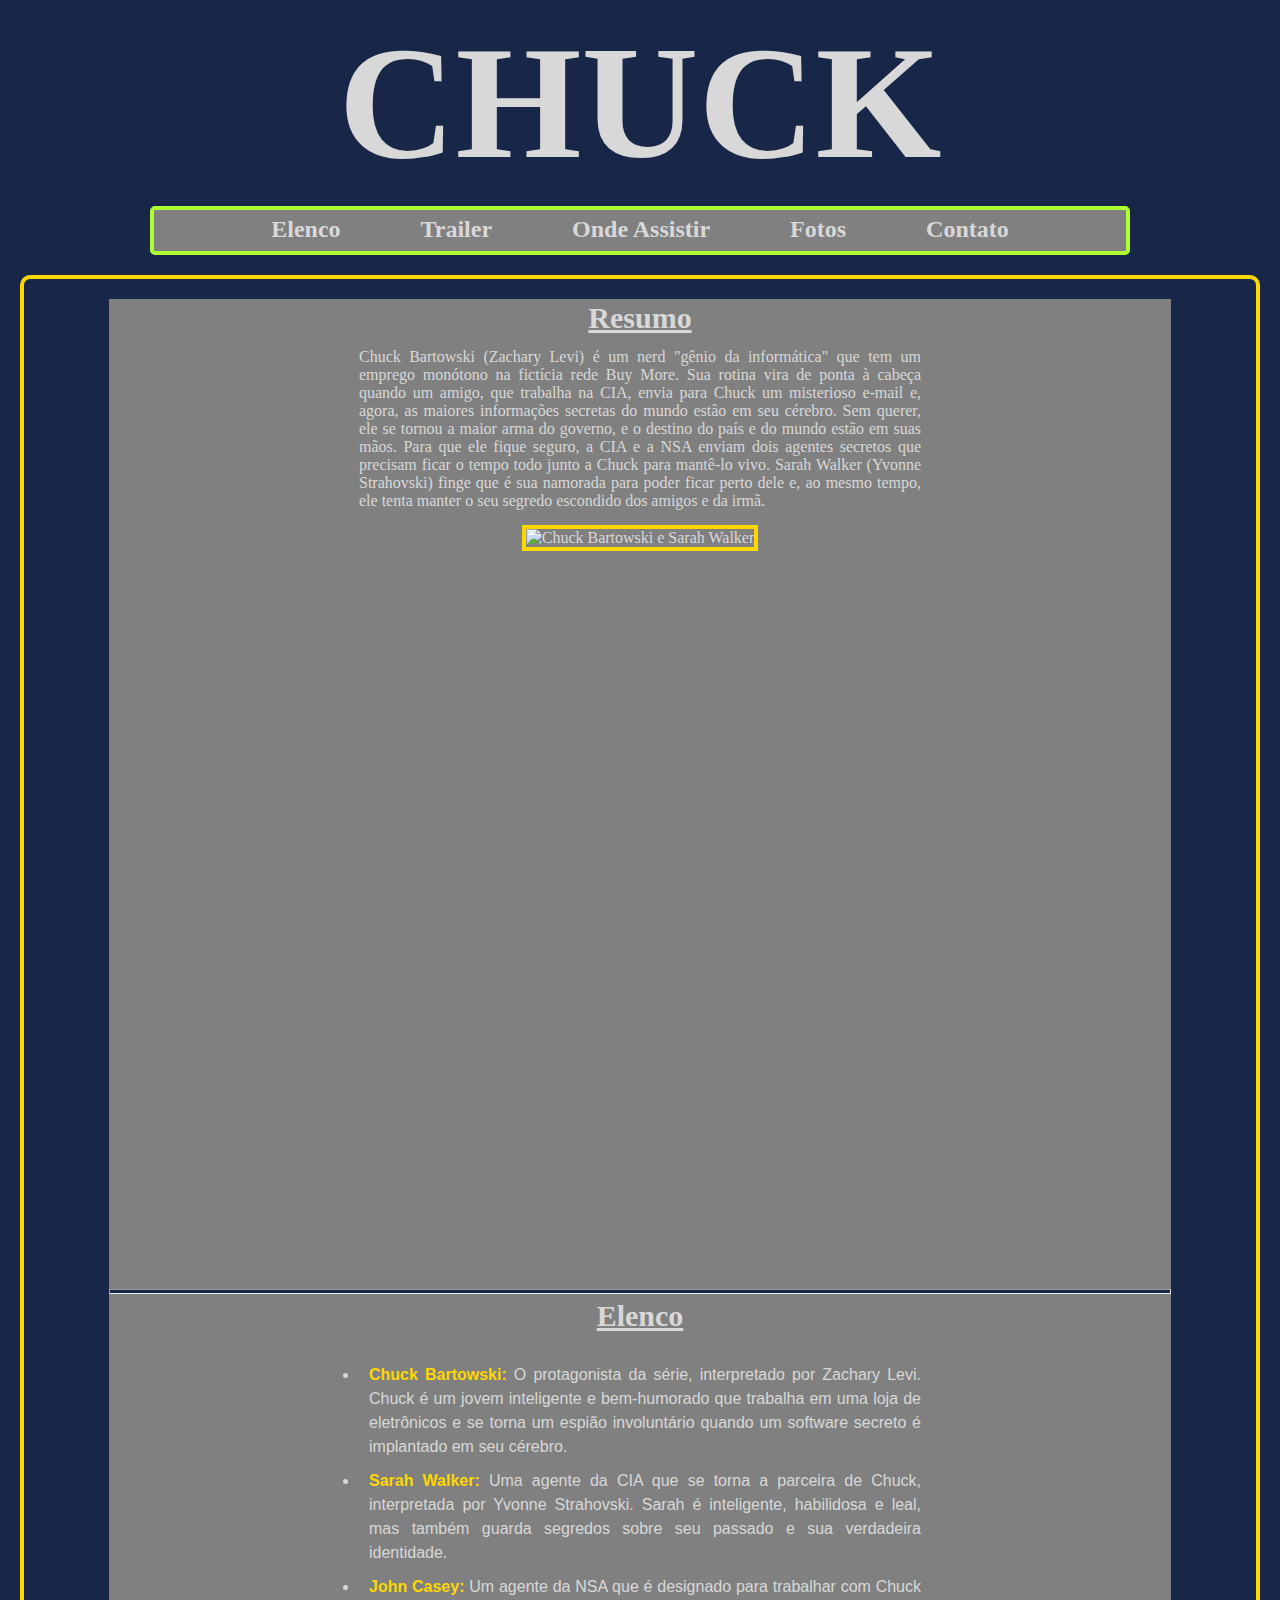
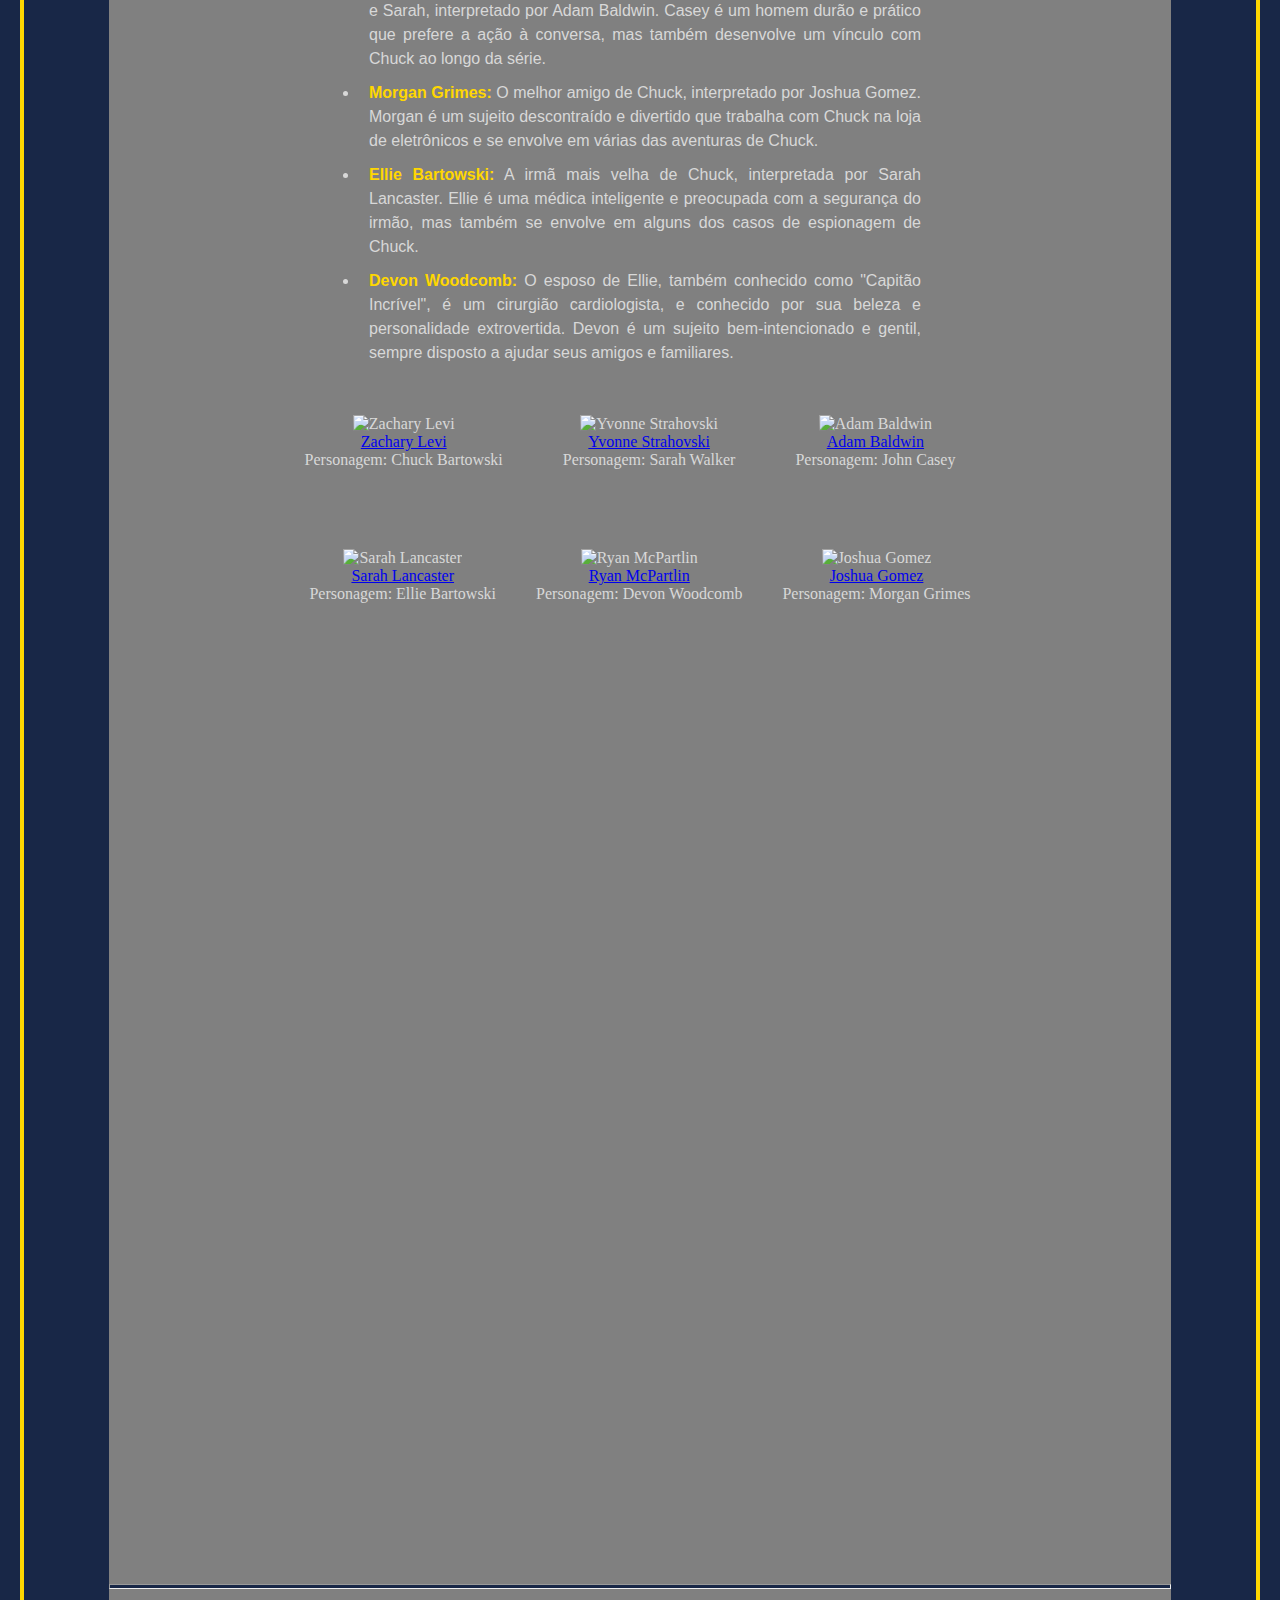
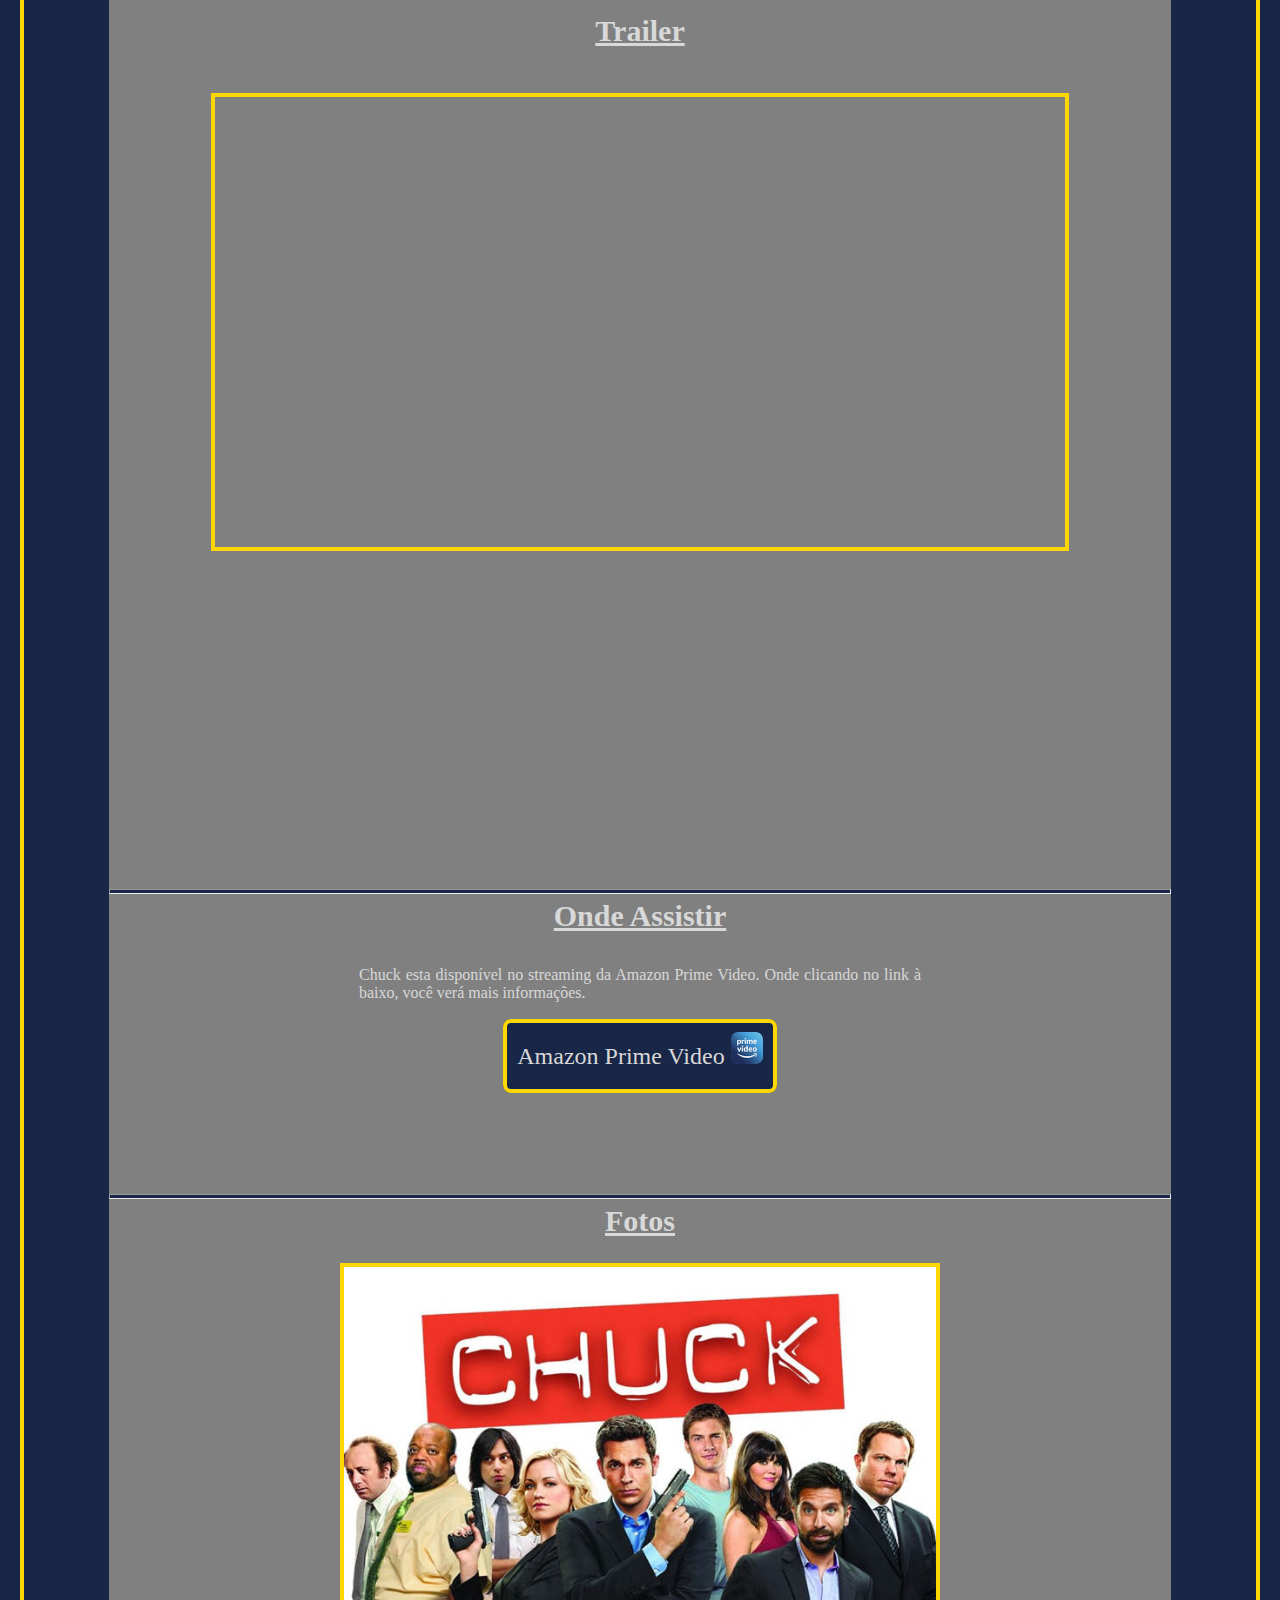
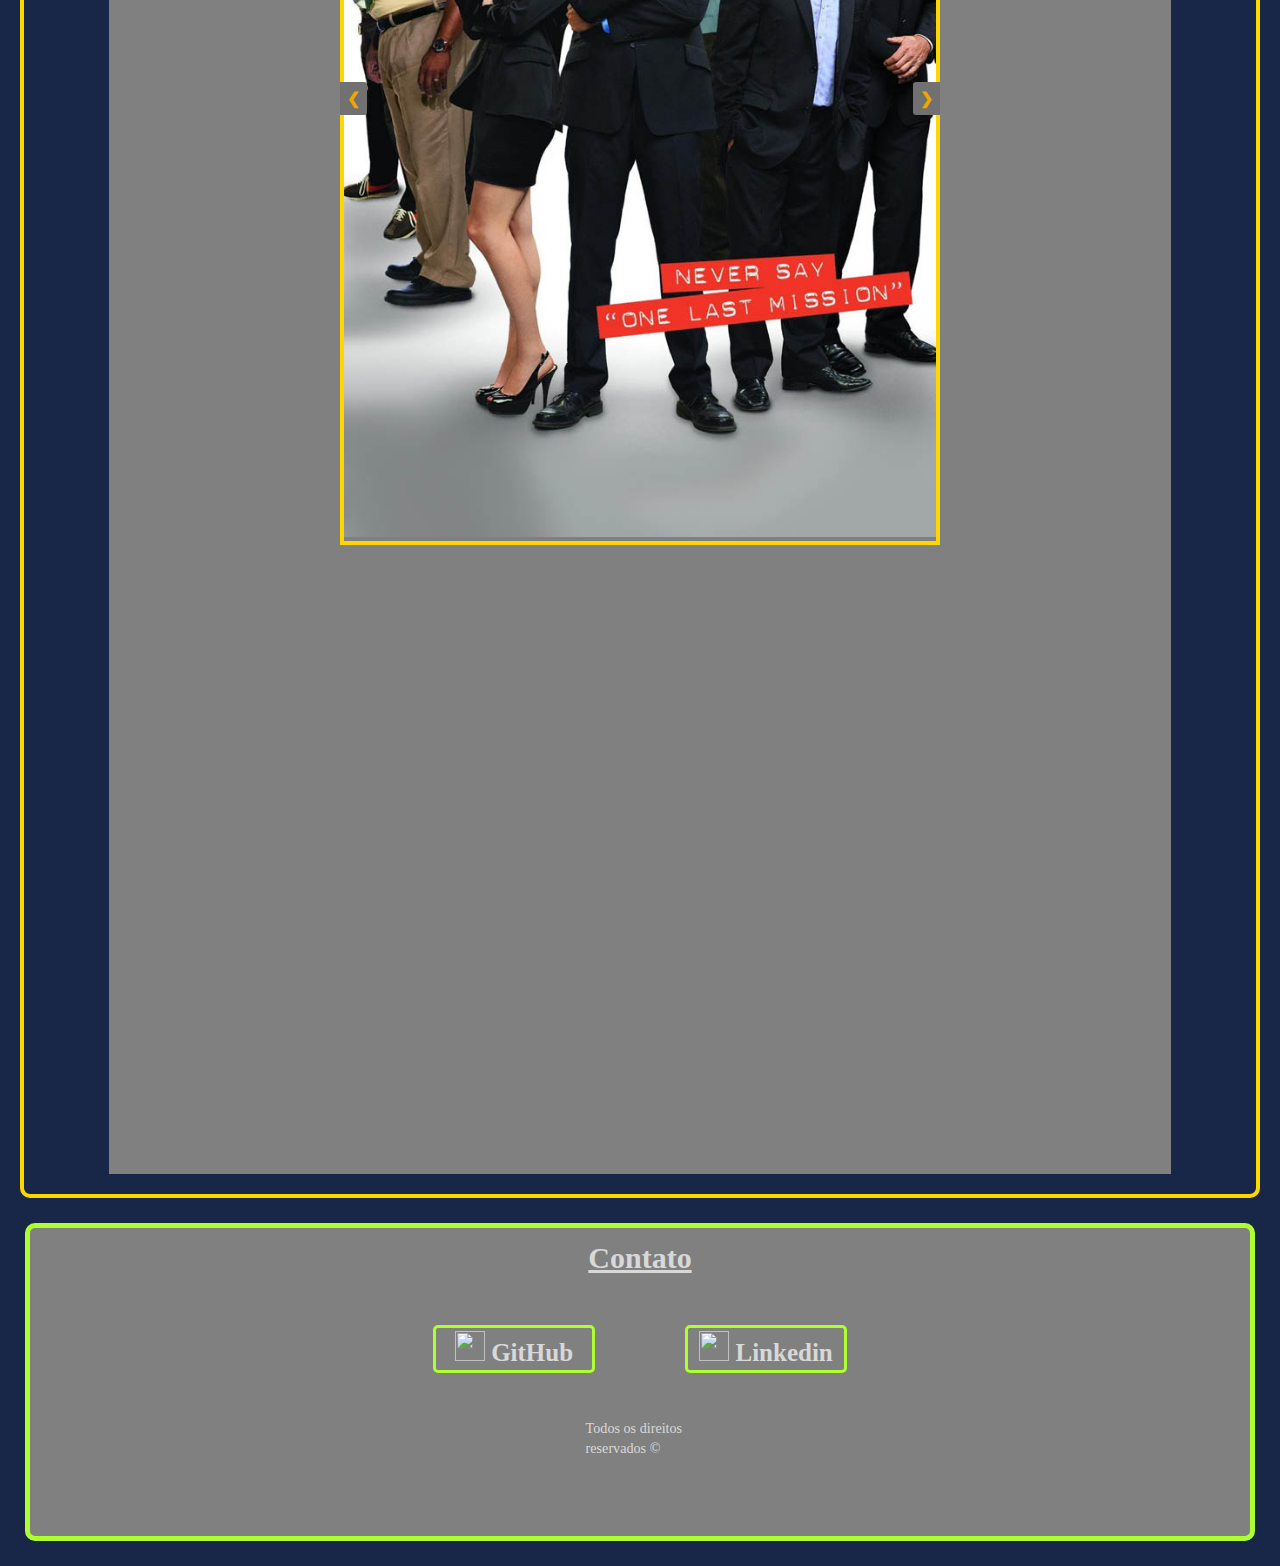
==== commit 6fc84ec0: "Subindo Alterações" ====
--- a/Index.html
+++ b/Index.html
@@ -24,7 +24,7 @@
 
 <body>
 
-    <h1 class="titulo">CHUCK !</h1>
+    <h1 class="titulo">CHUCK</h1>
 
     <header class="cabecalho">
         <nav class="cabecalho_nav">
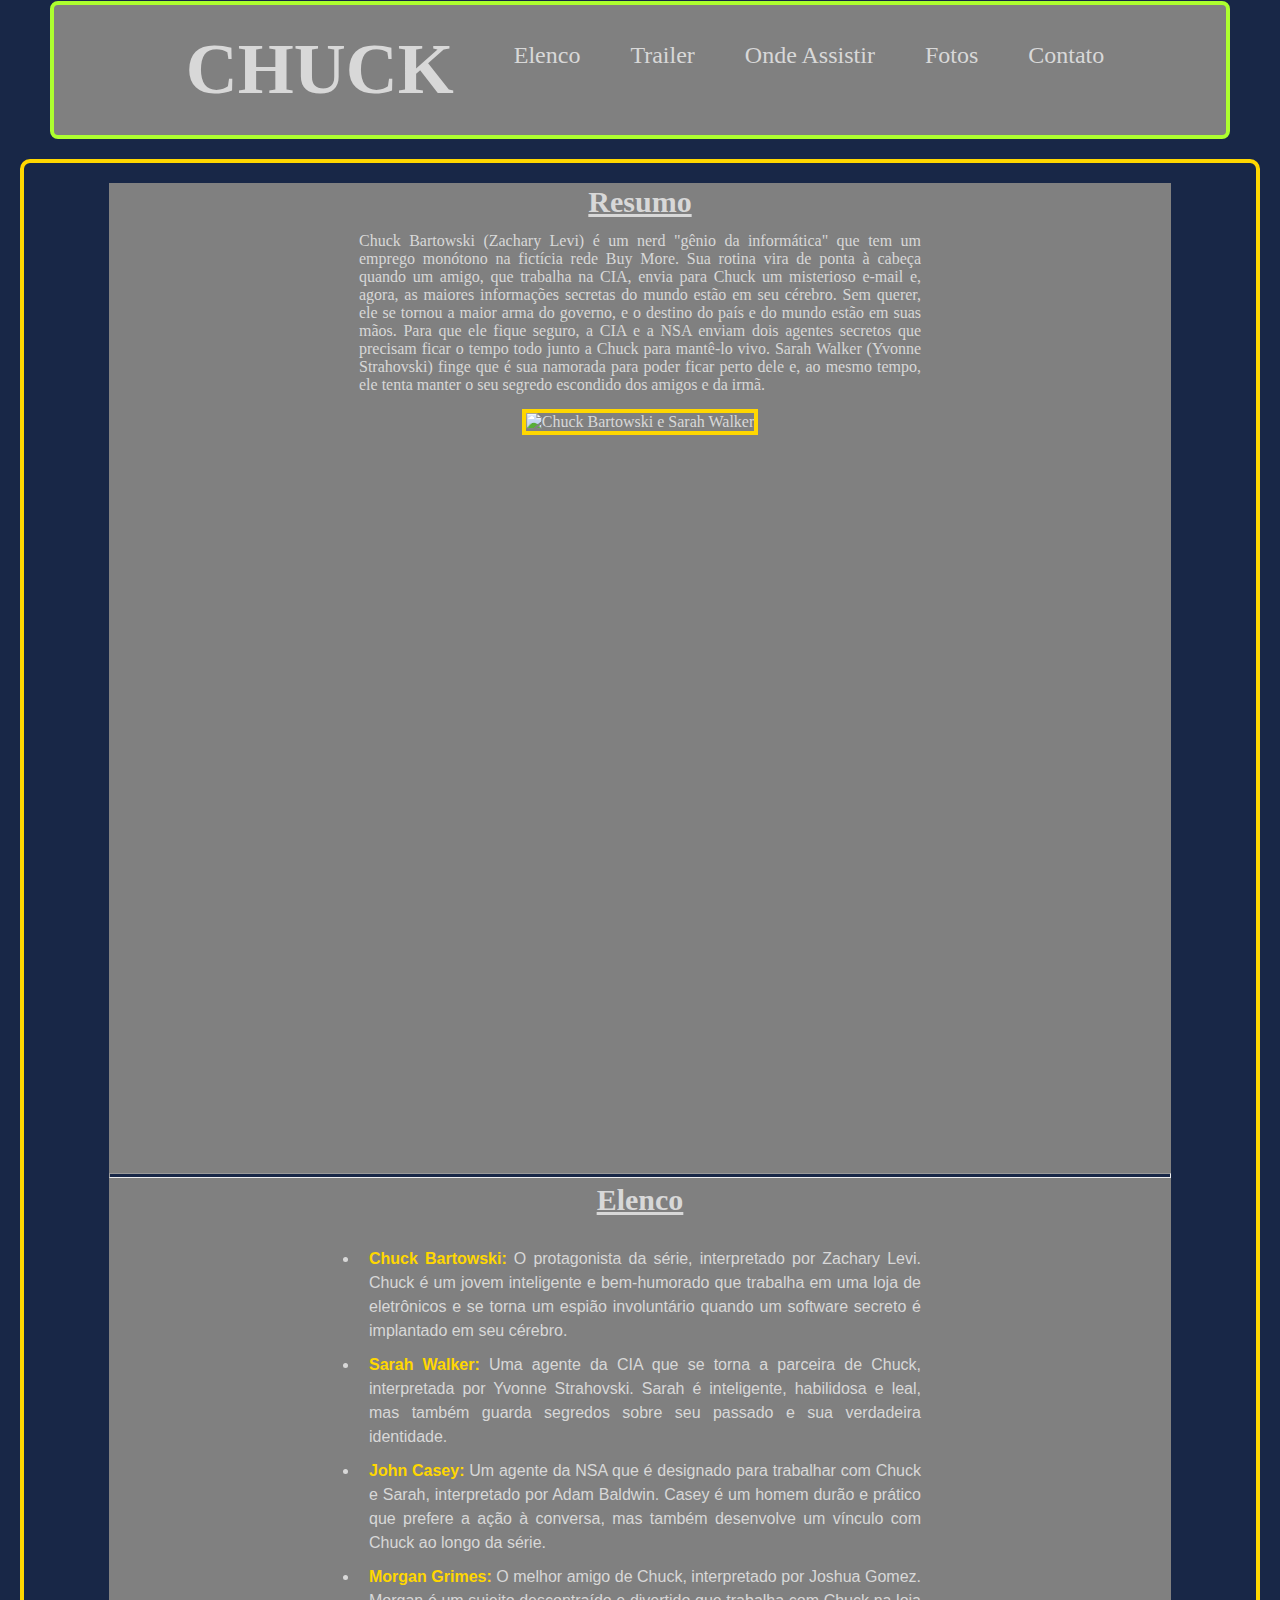
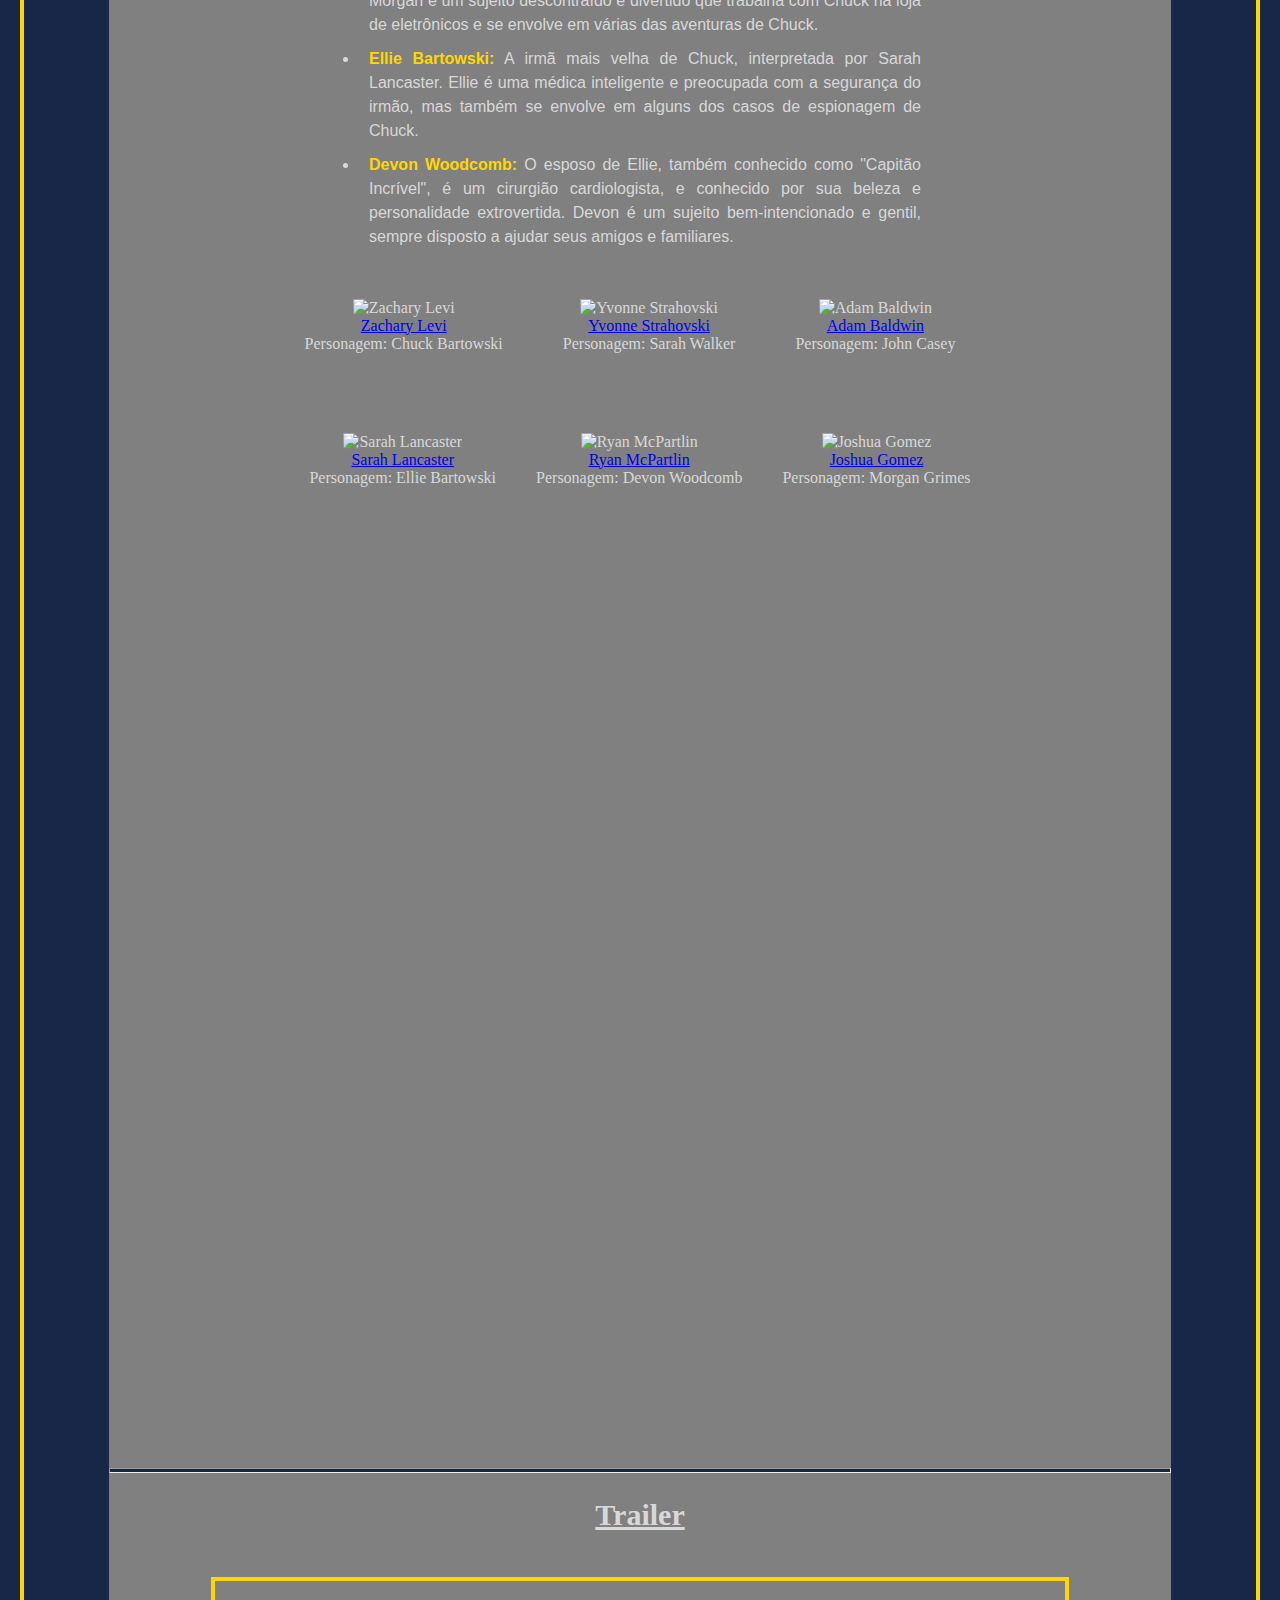
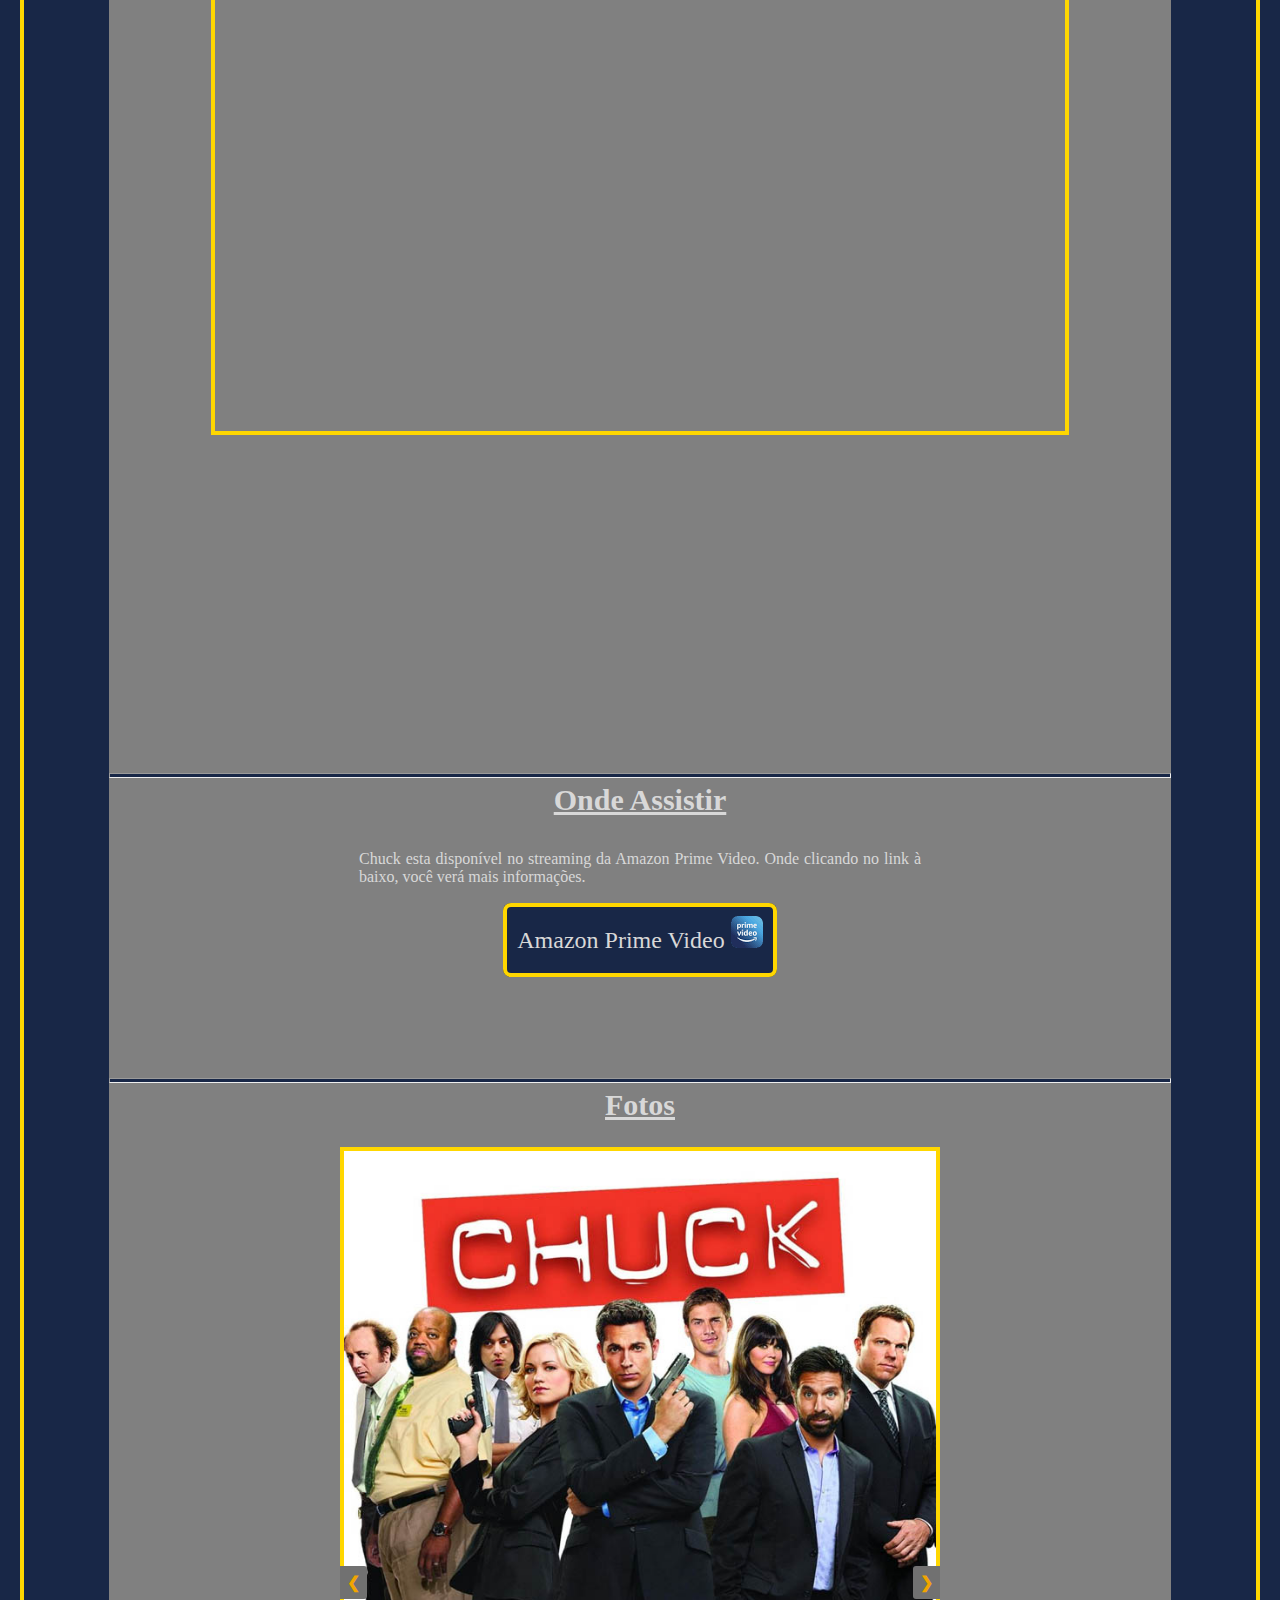
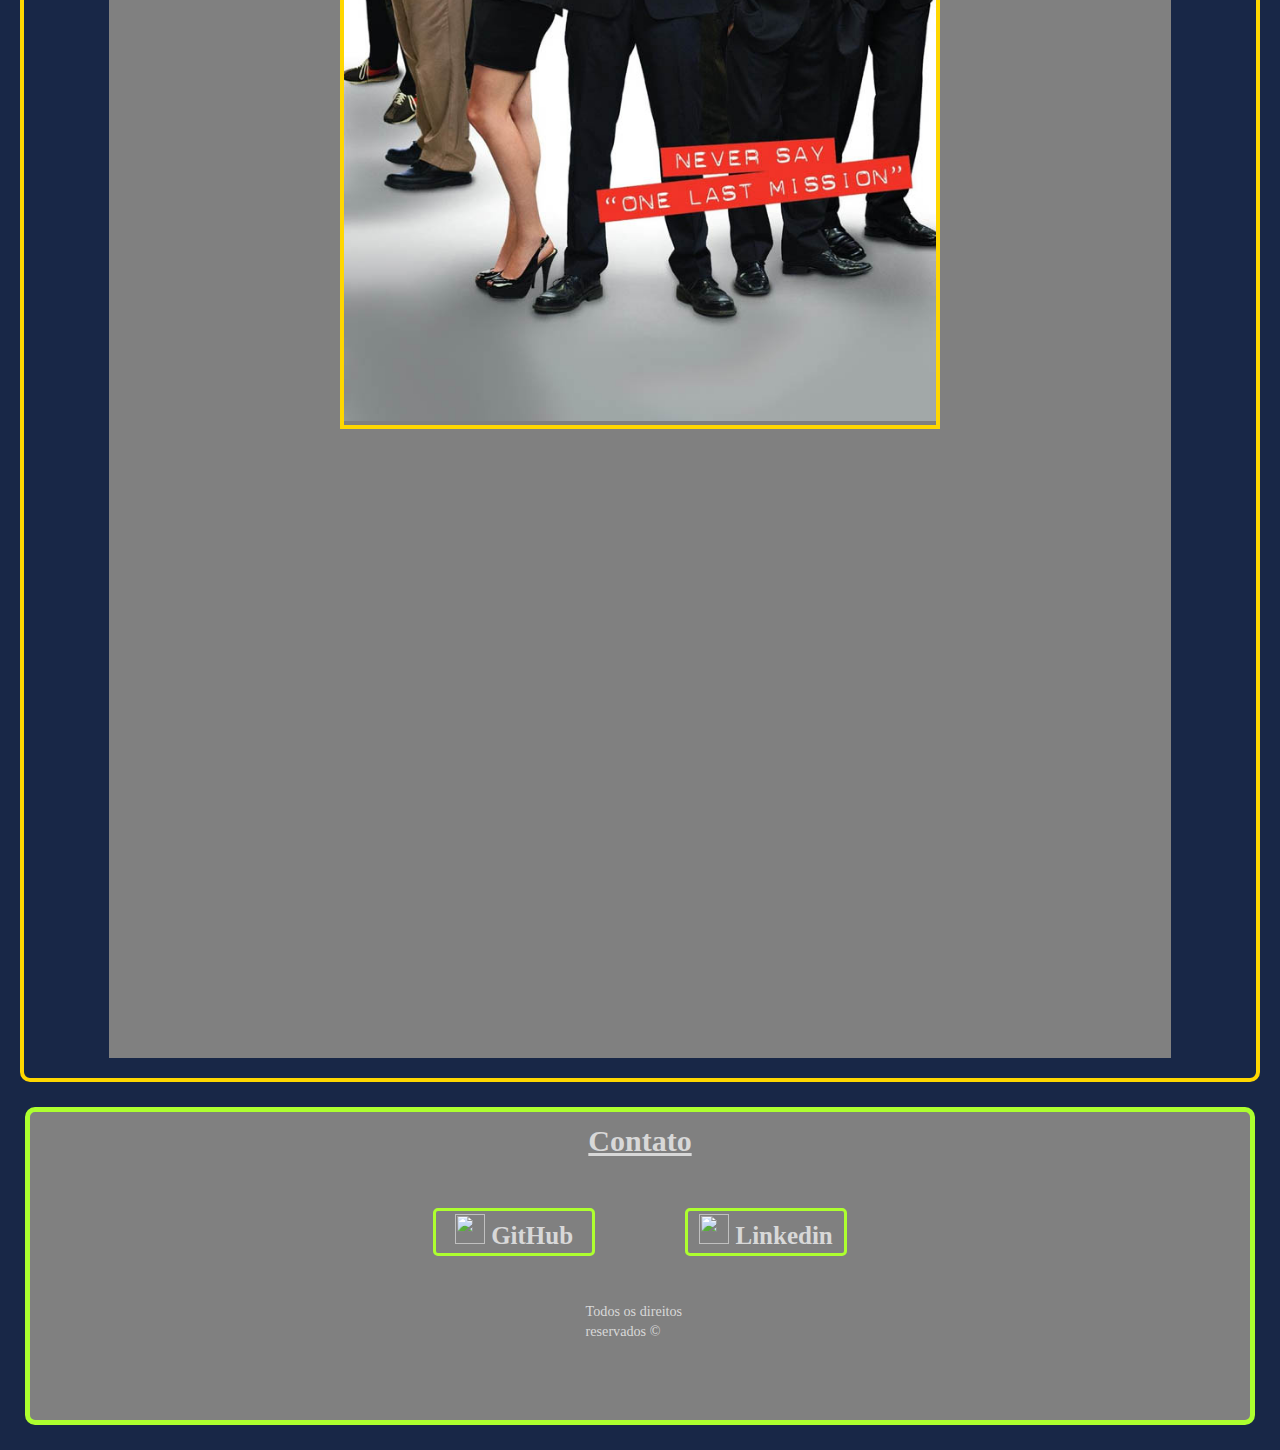
==== commit 5fcbc353: "26/08/23" ====
--- a/Index.html
+++ b/Index.html
@@ -15,19 +15,19 @@
     <!-- Autor da pagina seja Pessoa, Empresa e etc -->
     <title>Chuck</title>
     <link rel="stylesheet" href="css/style.css">
+    <link rel="shortcut icon" href="favicon/favicon-01.ico" type="image/x-icon">
 </head>
 
 <!--
-    SITE BASE = https://cinema10.com.br/series/chuck 
-    ELENCO = https://www.adorocinema.com/series/serie-3213/temporada-19796/elenco/
+    deixar o cabeçalho nesse estilo: https://seriedesign.com.br/wp/wp-content/uploads/2014/08/Untitled-1.png
 -->
 
 <body>
 
-    <h1 class="titulo">CHUCK</h1>
-
+    
     <header class="cabecalho">
         <nav class="cabecalho_nav">
+            <h1 class="titulo">CHUCK</h1>
             <a class="cabecalho_nav_links" href="#elenco">Elenco</a>
             <a class="cabecalho_nav_links" href="#video">Trailer</a>
             <a class="cabecalho_nav_links" href="#onde_assistir">Onde Assistir</a>
--- a/css/style.css
+++ b/css/style.css
@@ -19,29 +19,30 @@
 .titulo {
     margin: 10px;
     text-align: center;
-    font-size: 18vh;
+    font-size: 8vh;
 }
 
 .cabecalho {
     text-align: center;
-    padding: 0.5%;
-    margin: 3px 150px;
+    padding: 1%;
+    margin: 1px 50px;
     border: 4px solid greenyellow;
     background-color: gray;
-    border-radius: 5px;
+    border-radius: 8px;
 }
 
 .cabecalho_nav {
     display: inline-flex;
-    gap: 80px;
+    gap: 50px;
     margin-bottom: 1px;
 }
 
 .cabecalho_nav_links {
     color: var(--cor-texto);
     font-size: 1.5rem;
-    font-weight: 600;
+    font-weight: 400;
     text-decoration: none;
+    line-height: 75px;
 }
 
 .cabecalho_nav_links:hover {
